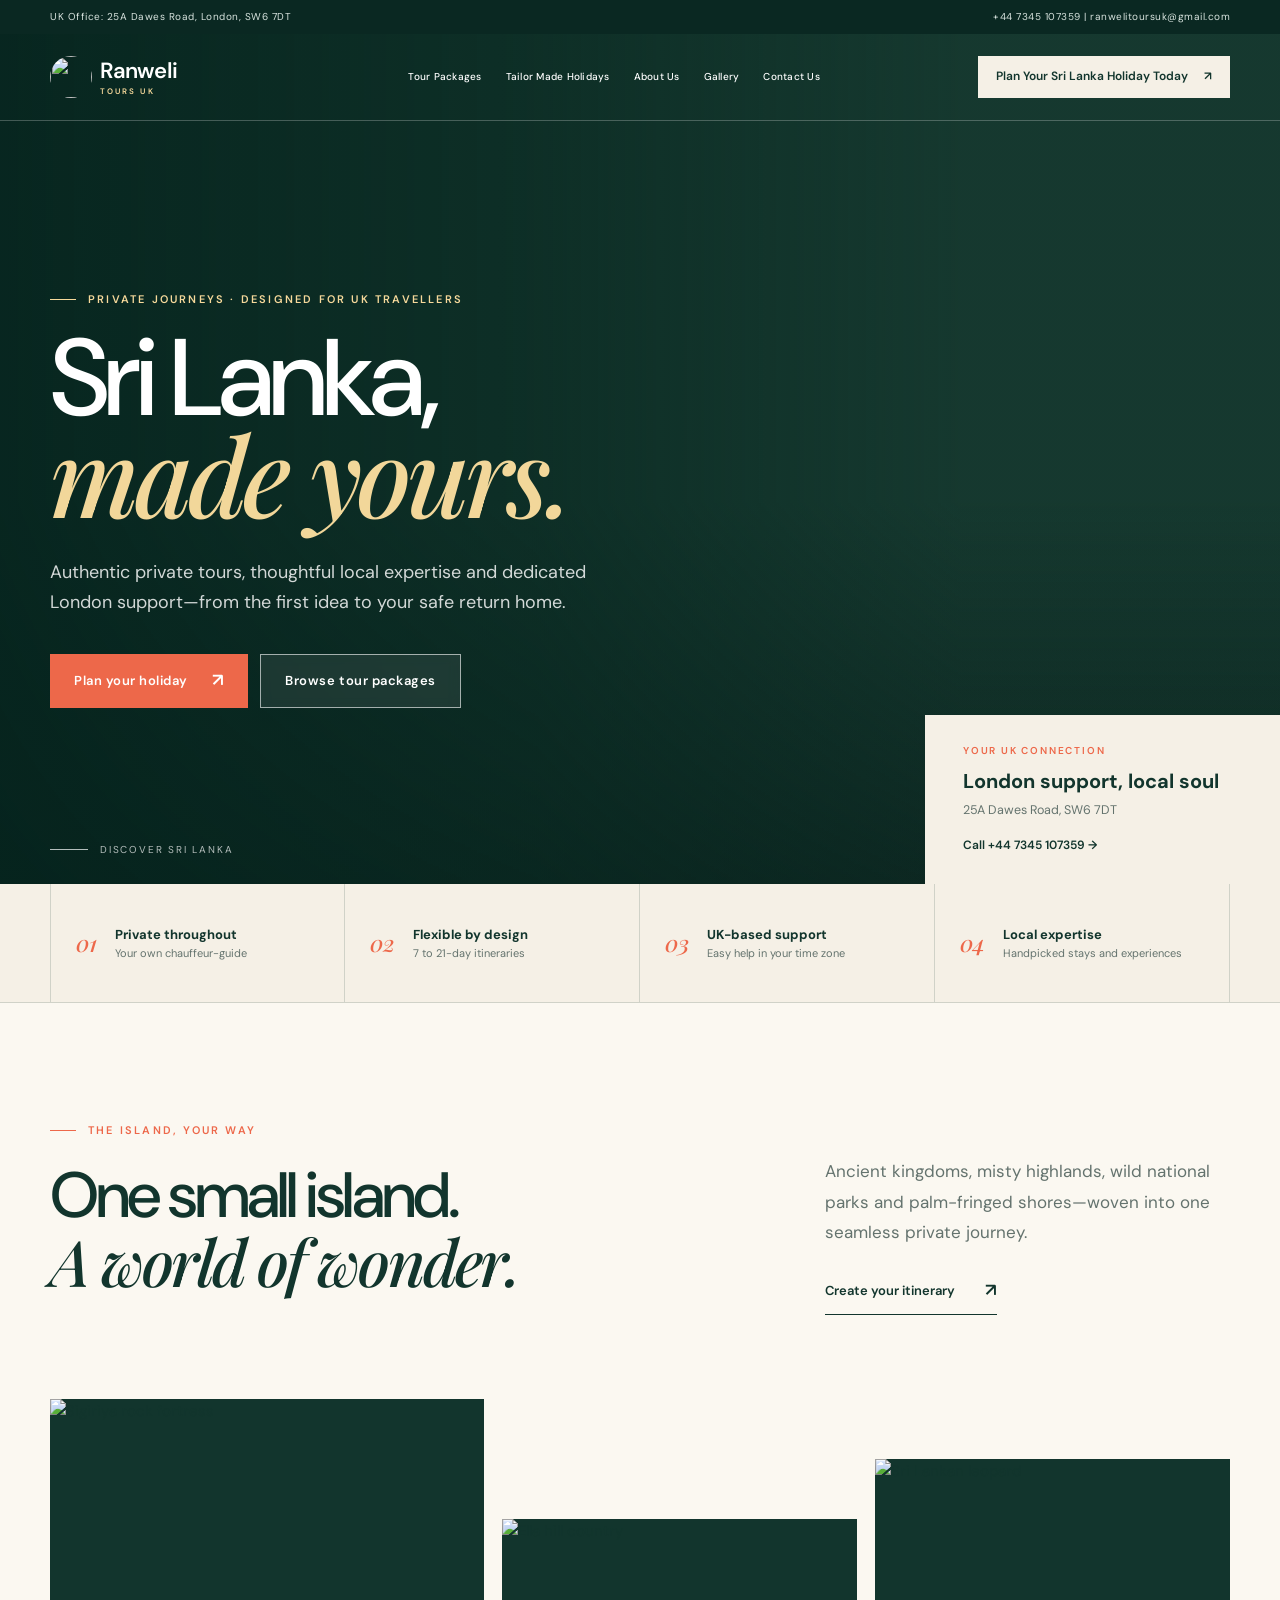
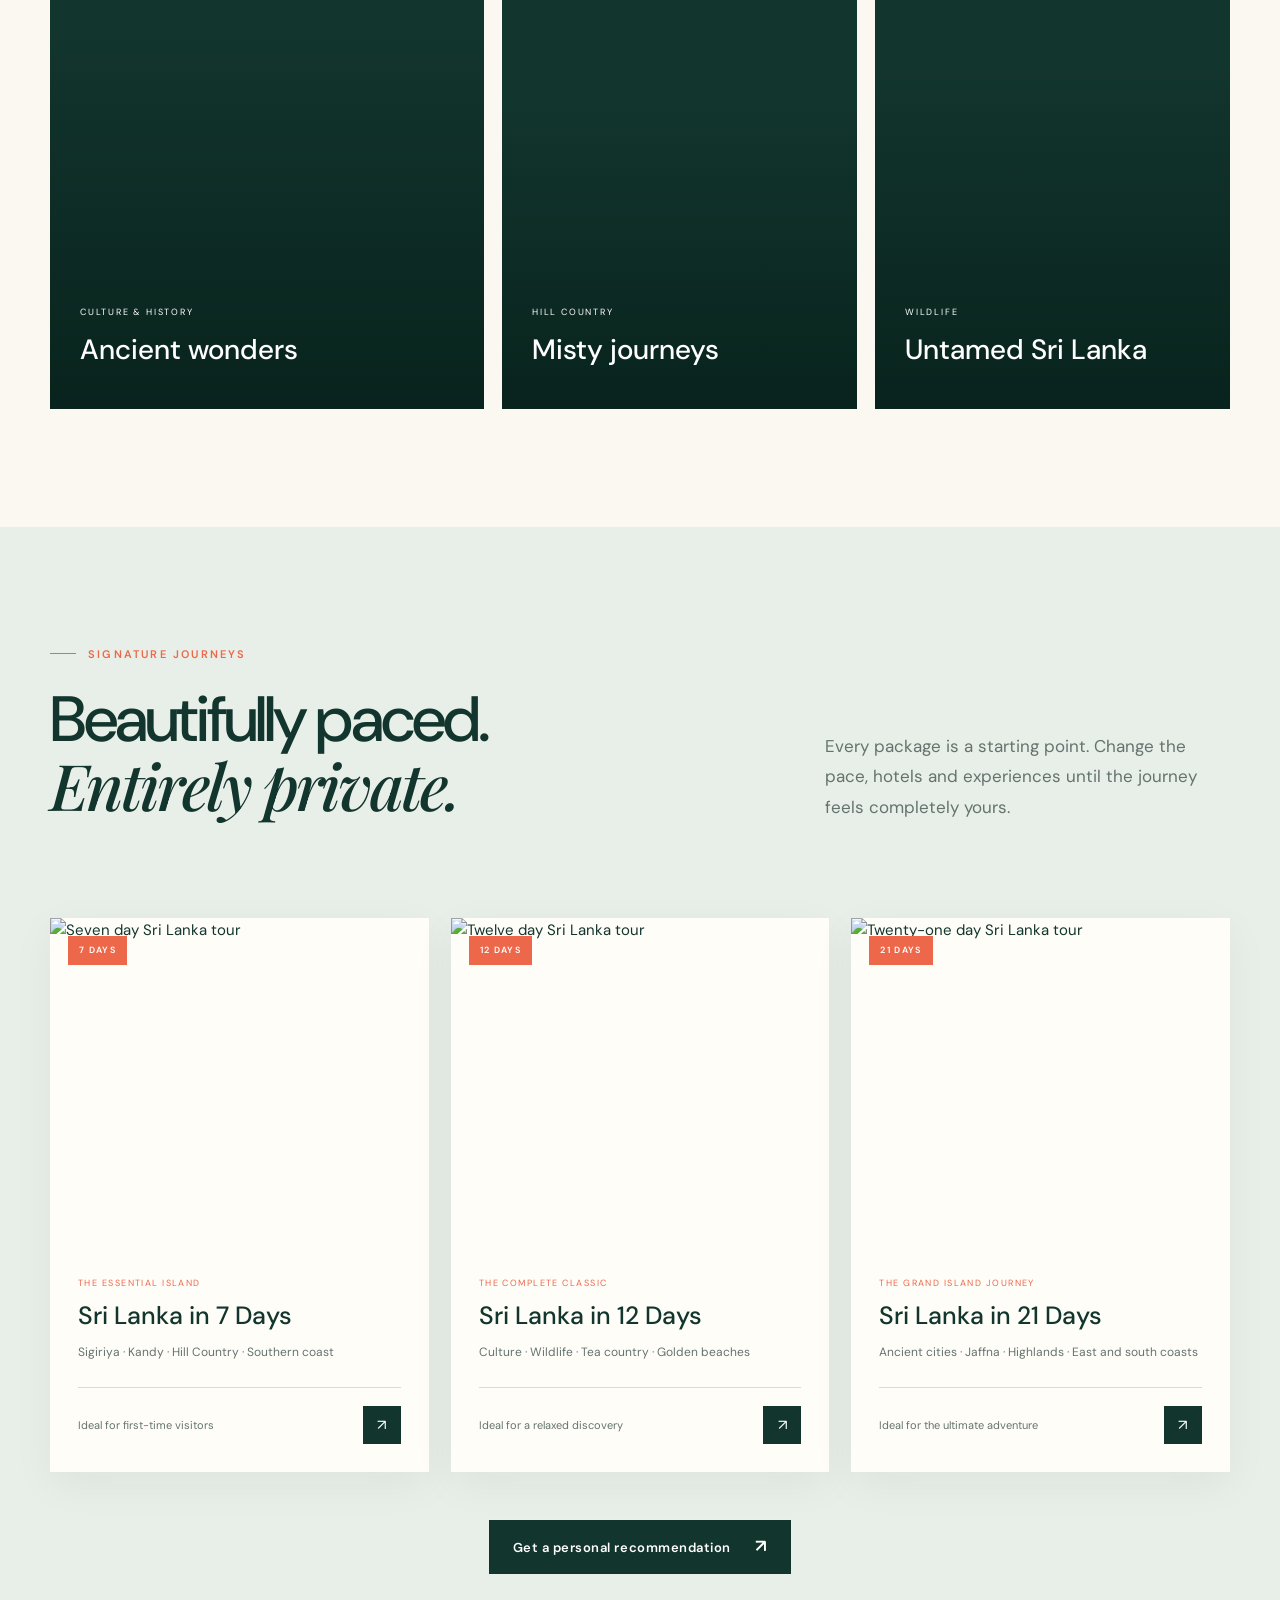
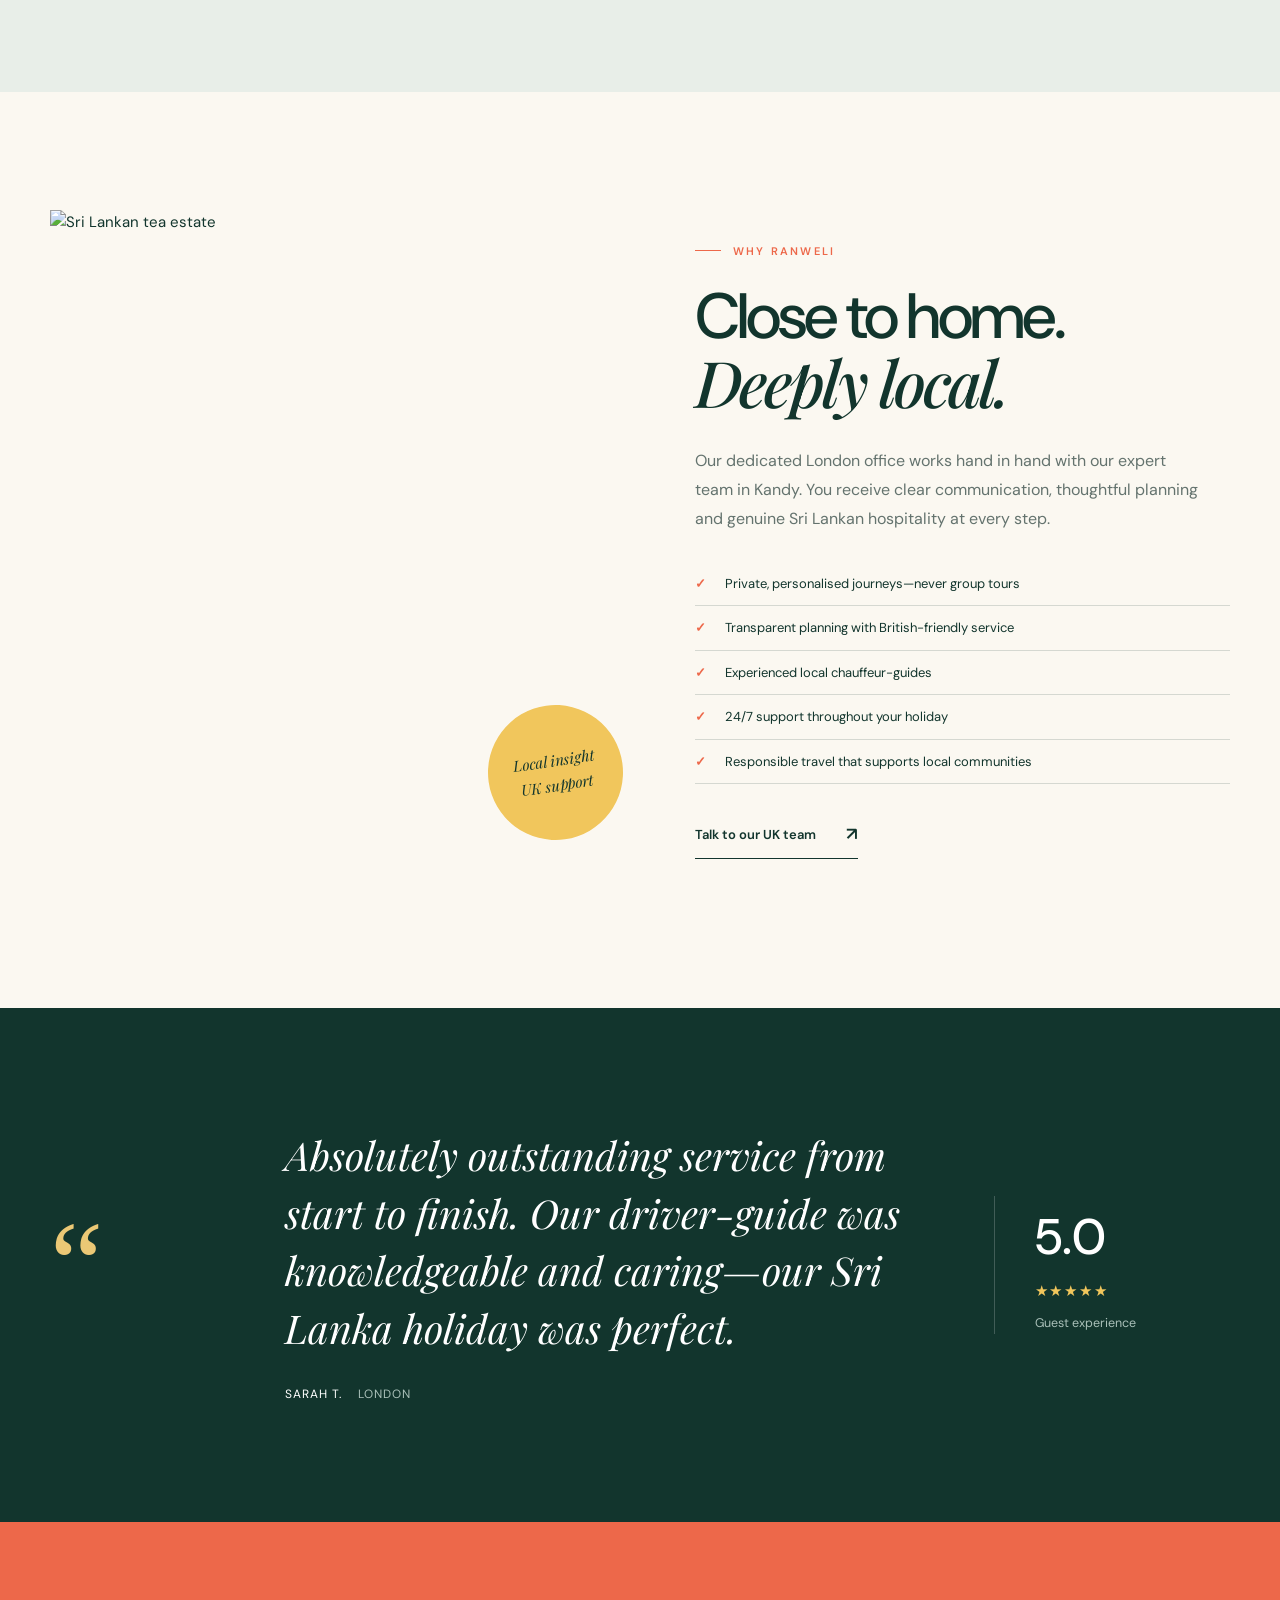
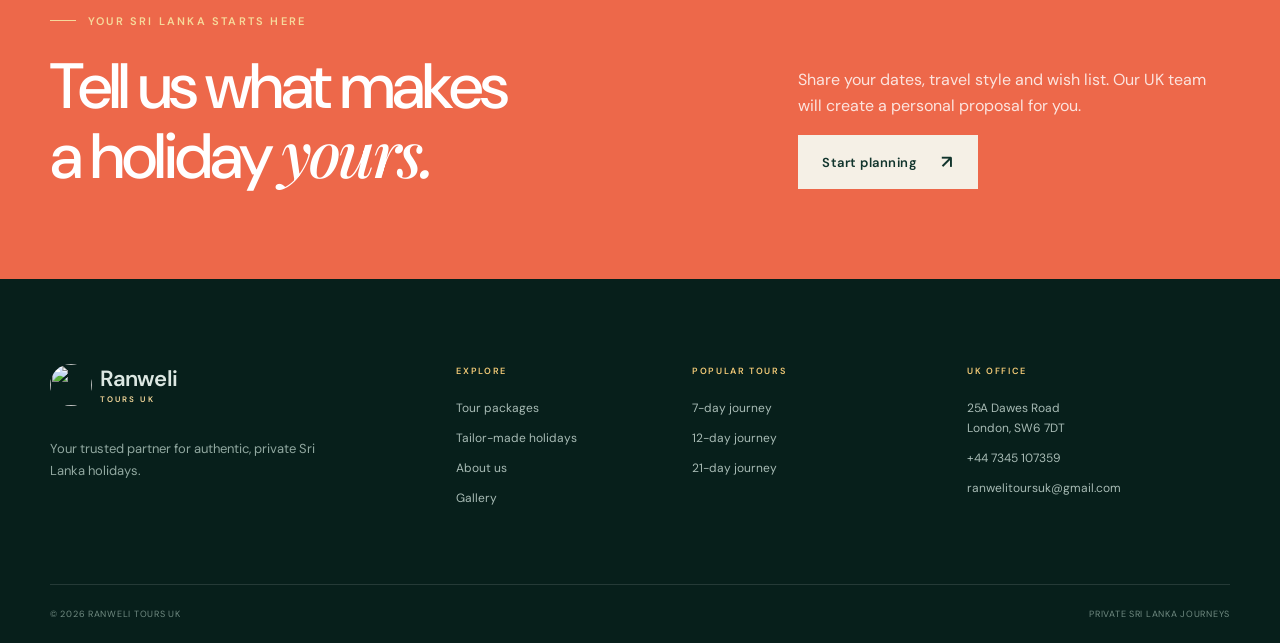
==== index.html @ b0a7644f "Publish client preview" ====
<!doctype html>
<html lang="en-GB">
<head>
  <meta charset="utf-8">
  <meta name="viewport" content="width=device-width,initial-scale=1">
  <title>Sri Lanka Tours from UK | Ranweli Tours UK</title>
  <meta name="description" content="Authentic, private Sri Lanka tours tailored for British travellers, with London support and expert local guides.">
  <meta property="og:title" content="Sri Lanka Tours from UK – Your Trusted Gateway to Paradise">
  <meta property="og:description" content="Private, tailor-made Sri Lanka holidays with London support and expert local guides.">
  <meta property="og:image" content="og.png">
  <link rel="icon" href="favicon.svg">
  <link rel="stylesheet" href="styles.css">
</head>
<body>
  <div class="topbar"><div class="container">UK Office: 25A Dawes Road, London, SW6 7DT <span><a href="tel:+447345107359">+44 7345 107359</a> | <a href="mailto:ranwelitoursuk@gmail.com">ranwelitoursuk@gmail.com</a></span></div></div>
  <header class="site-header"><div class="container nav-wrap">
    <a href="#home" class="brand" aria-label="Ranweli Tours UK home"><img src="images/logo.png" alt=""><span>Ranweli<small>TOURS UK</small></span></a>
    <nav class="desktop-nav" aria-label="Main navigation"><a href="#tours">Tour Packages</a><a href="#tailor-made">Tailor Made Holidays</a><a href="#about">About Us</a><a href="#experiences">Gallery</a><a href="#contact">Contact Us</a></nav>
    <a class="nav-cta" href="#tailor-made">Plan Your Sri Lanka Holiday Today <span>↗</span></a>
    <details class="mobile-menu"><summary aria-label="Open menu"><i></i><i></i></summary><nav><a href="#tours">Tour Packages</a><a href="#tailor-made">Tailor Made Holidays</a><a href="#about">About Us</a><a href="#experiences">Gallery</a><a href="#contact">Contact Us</a></nav></details>
  </div></header>

  <main>
    <section class="hero" id="home"><div class="hero-media"></div><div class="hero-wash"></div><div class="container hero-content">
      <div class="eyebrow light">Private journeys · designed for UK travellers</div>
      <h1>Sri Lanka,<br><em>made yours.</em></h1>
      <p>Authentic private tours, thoughtful local expertise and dedicated London support—from the first idea to your safe return home.</p>
      <div class="button-row"><a class="button button-coral" href="#tailor-made">Plan your holiday <span>↗</span></a><a class="button button-ghost" href="#tours">Browse tour packages</a></div>
    </div><aside class="hero-note"><span>Your UK connection</span><strong>London support, local soul</strong><small>25A Dawes Road, SW6 7DT</small><a href="tel:+447345107359">Call +44 7345 107359 →</a></aside><div class="scroll-cue"><span></span>Discover Sri Lanka</div></section>

    <section class="trust-strip"><div class="container trust-grid">
      <div><b>01</b><span><strong>Private throughout</strong>Your own chauffeur-guide</span></div><div><b>02</b><span><strong>Flexible by design</strong>7 to 21-day itineraries</span></div><div><b>03</b><span><strong>UK-based support</strong>Easy help in your time zone</span></div><div><b>04</b><span><strong>Local expertise</strong>Handpicked stays and experiences</span></div>
    </div></section>

    <section class="section" id="experiences"><div class="container">
      <div class="split-heading"><div><div class="eyebrow">The island, your way</div><h2>One small island.<br><em>A world of wonder.</em></h2></div><div class="intro-copy"><p>Ancient kingdoms, misty highlands, wild national parks and palm-fringed shores—woven into one seamless private journey.</p><a class="text-link" href="#tailor-made">Create your itinerary <span>↗</span></a></div></div>
      <div class="experience-grid">
        <article class="experience-card card-1"><img src="images/sigiriya.jpg" alt="Sigiriya rock fortress"><div class="experience-overlay"><span>Culture & history</span><h3>Ancient wonders</h3><p>Walk through centuries of stories, sacred cities and extraordinary landscapes.</p></div></article>
        <article class="experience-card"><img src="images/ella.jpg" alt="Ella hill country"><div class="experience-overlay"><span>Hill country</span><h3>Misty journeys</h3><p>Tea estates, mountain air and one of the world's most beautiful train rides.</p></div></article>
        <article class="experience-card card-3"><img src="images/leopard.jpg" alt="Sri Lankan leopard"><div class="experience-overlay"><span>Wildlife</span><h3>Untamed Sri Lanka</h3><p>Private safaris in search of leopards, elephants and unforgettable moments.</p></div></article>
      </div>
    </div></section>

    <section class="section package-section" id="tours"><div class="container">
      <div class="section-head"><div><div class="eyebrow">Signature journeys</div><h2>Beautifully paced.<br><em>Entirely private.</em></h2></div><p>Every package is a starting point. Change the pace, hotels and experiences until the journey feels completely yours.</p></div>
      <div class="tour-grid home-tours">
        <article class="tour-card"><a href="#tailor-made" class="tour-image"><img src="images/sigiriya.jpg" alt="Seven day Sri Lanka tour"><span>7 days</span></a><div class="tour-card-body"><div class="tour-kicker">The essential island</div><h3><a href="#tailor-made">Sri Lanka in 7 Days</a></h3><p>Sigiriya · Kandy · Hill Country · Southern coast</p><div class="tour-card-foot"><span>Ideal for first-time visitors</span><a href="#tailor-made" aria-label="Enquire about seven day tour">↗</a></div></div></article>
        <article class="tour-card"><a href="#tailor-made" class="tour-image"><img src="images/ella.jpg" alt="Twelve day Sri Lanka tour"><span>12 days</span></a><div class="tour-card-body"><div class="tour-kicker">The complete classic</div><h3><a href="#tailor-made">Sri Lanka in 12 Days</a></h3><p>Culture · Wildlife · Tea country · Golden beaches</p><div class="tour-card-foot"><span>Ideal for a relaxed discovery</span><a href="#tailor-made" aria-label="Enquire about twelve day tour">↗</a></div></div></article>
        <article class="tour-card"><a href="#tailor-made" class="tour-image"><img src="images/galle.jpg" alt="Twenty-one day Sri Lanka tour"><span>21 days</span></a><div class="tour-card-body"><div class="tour-kicker">The grand island journey</div><h3><a href="#tailor-made">Sri Lanka in 21 Days</a></h3><p>Ancient cities · Jaffna · Highlands · East and south coasts</p><div class="tour-card-foot"><span>Ideal for the ultimate adventure</span><a href="#tailor-made" aria-label="Enquire about twenty-one day tour">↗</a></div></div></article>
      </div><div class="centered-action"><a class="button button-ink" href="#tailor-made">Get a personal recommendation <span>↗</span></a></div>
    </div></section>

    <section class="section story-section" id="about"><div class="container story-grid">
      <div class="story-image"><img src="images/tea-estate.jpg" alt="Sri Lankan tea estate"><div class="image-stamp">Local insight<br>UK support</div></div>
      <div class="story-copy"><div class="eyebrow">Why Ranweli</div><h2>Close to home.<br><em>Deeply local.</em></h2><p>Our dedicated London office works hand in hand with our expert team in Kandy. You receive clear communication, thoughtful planning and genuine Sri Lankan hospitality at every step.</p><ul class="tick-list"><li>Private, personalised journeys—never group tours</li><li>Transparent planning with British-friendly service</li><li>Experienced local chauffeur-guides</li><li>24/7 support throughout your holiday</li><li>Responsible travel that supports local communities</li></ul><a class="text-link" href="#contact">Talk to our UK team <span>↗</span></a></div>
    </div></section>

    <section class="section reviews"><div class="container review-grid"><div class="quote-mark">“</div><blockquote>Absolutely outstanding service from start to finish. Our driver-guide was knowledgeable and caring—our Sri Lanka holiday was perfect.<footer>Sarah T. <span>London</span></footer></blockquote><div class="review-score"><strong>5.0</strong><span>★★★★★</span><small>Guest experience</small></div></div></section>

    <section class="quote-band" id="tailor-made"><div class="container"><div><div class="eyebrow light">Your Sri Lanka starts here</div><h2>Tell us what makes<br>a holiday <em>yours.</em></h2></div><div><p>Share your dates, travel style and wish list. Our UK team will create a personal proposal for you.</p><a class="button button-cream" href="mailto:ranwelitoursuk@gmail.com?subject=My%20Sri%20Lanka%20holiday">Start planning <span>↗</span></a></div></div></section>
  </main>

  <footer class="footer" id="contact"><div class="container footer-grid">
    <div class="footer-brand"><a href="#home" class="brand light-brand"><img src="images/logo.png" alt=""><span>Ranweli<small>TOURS UK</small></span></a><p>Your trusted partner for authentic, private Sri Lanka holidays.</p></div>
    <div><h3>Explore</h3><a href="#tours">Tour packages</a><a href="#tailor-made">Tailor-made holidays</a><a href="#about">About us</a><a href="#experiences">Gallery</a></div>
    <div><h3>Popular tours</h3><a href="#tours">7-day journey</a><a href="#tours">12-day journey</a><a href="#tours">21-day journey</a></div>
    <div><h3>UK office</h3><p>25A Dawes Road<br>London, SW6 7DT</p><a href="tel:+447345107359">+44 7345 107359</a><a href="mailto:ranwelitoursuk@gmail.com">ranwelitoursuk@gmail.com</a></div>
  </div><div class="container footer-bottom"><span>© 2026 Ranweli Tours UK</span><span>Private Sri Lanka journeys</span></div></footer>
</body>
</html>
---- styles.css ----
@import url('https://fonts.googleapis.com/css2?family=DM+Sans:wght@400;500;600&family=Playfair+Display:ital,wght@1,500;1,600&display=swap');

:root {
  --ink: #12352d;
  --ink-deep: #0a2822;
  --cream: #f5f0e6;
  --paper: #fbf8f1;
  --white: #fffdf8;
  --coral: #ed684a;
  --sun: #e8b73f;
  --sage: #91a990;
  --muted: #64736e;
  --line: rgba(18, 53, 45, .16);
}

* { box-sizing: border-box; }
html { scroll-behavior: smooth; }
body { margin: 0; color: var(--ink); background: var(--paper); font-family: "DM Sans", Arial, sans-serif; font-size: 16px; line-height: 1.65; }
a { color: inherit; text-decoration: none; }
img { display: block; max-width: 100%; }
button, input, select, textarea { font: inherit; }
.container { width: min(1180px, calc(100% - 48px)); margin-inline: auto; }
.section { padding: 118px 0; }
.eyebrow { display: flex; align-items: center; gap: 12px; margin-bottom: 24px; color: var(--coral); font-size: 11px; font-weight: 600; letter-spacing: .2em; text-transform: uppercase; }
.eyebrow::before { content: ""; width: 26px; height: 1px; background: currentColor; }
.eyebrow.light { color: #f6d99b; }
h1, h2, h3, p { margin-top: 0; }
h1, h2 { font-weight: 500; letter-spacing: -.045em; line-height: 1.02; }
h1 em, h2 em { font-family: "Playfair Display", Georgia, serif; font-weight: 500; }
h2 { margin-bottom: 28px; font-size: clamp(42px, 5vw, 72px); }
p { color: var(--muted); }
.button { min-height: 54px; padding: 0 24px; display: inline-flex; align-items: center; justify-content: center; gap: 24px; border: 0; cursor: pointer; font-size: 13px; font-weight: 600; letter-spacing: .04em; transition: transform .25s, background .25s, color .25s; }
.button:hover { transform: translateY(-2px); }
.button span { font-size: 18px; }
.button-coral { color: white; background: var(--coral); }
.button-coral:hover { background: #d9563b; }
.button-ghost { color: white; border: 1px solid rgba(255,255,255,.6); background: rgba(255,255,255,.08); backdrop-filter: blur(5px); }
.button-cream { color: var(--ink); background: var(--cream); }
.button-ink { color: white; background: var(--ink); }
.button-row { display: flex; gap: 12px; flex-wrap: wrap; }
.text-link { display: inline-flex; gap: 30px; align-items: center; padding-bottom: 8px; color: var(--ink); font-size: 13px; font-weight: 600; border-bottom: 1px solid var(--ink); }
.text-link span { font-size: 18px; }

.topbar { position: relative; z-index: 20; color: #d9e4df; background: var(--ink-deep); font-size: 11px; letter-spacing: .05em; }
.topbar .container { height: 34px; display: flex; align-items: center; justify-content: space-between; }
.topbar a:hover { color: white; }
.site-header { position: absolute; z-index: 20; top: 34px; left: 0; width: 100%; color: white; border-bottom: 1px solid rgba(255,255,255,.24); }
.nav-wrap { height: 86px; display: flex; align-items: center; }
.brand { display: inline-flex; align-items: center; gap: 8px; min-width: 200px; font-size: 22px; font-weight: 600; line-height: 1; letter-spacing: -.04em; }
.brand img { width: 42px; height: 42px; object-fit: contain; border-radius: 50%; }
.brand span { display: flex; flex-direction: column; }
.brand small { margin-top: 5px; color: #f6d99b; font-size: 8px; letter-spacing: .26em; }
.desktop-nav { margin: auto; display: flex; gap: 24px; font-size: 11px; font-weight: 500; letter-spacing: .025em; }
.desktop-nav a { position: relative; padding: 8px 0; }
.desktop-nav a::after { content: ""; position: absolute; bottom: 0; left: 0; width: 0; height: 1px; background: white; transition: width .25s; }
.desktop-nav a:hover::after { width: 100%; }
.nav-cta { min-height: 42px; padding: 0 18px; display: inline-flex; gap: 16px; align-items: center; color: var(--ink); background: var(--cream); font-size: 12px; font-weight: 600; }
.mobile-menu { display: none; }

.hero { position: relative; min-height: 850px; height: min(92vh, 920px); display: flex; align-items: center; overflow: hidden; color: white; background: #173b31; }
.hero-media { position: absolute; inset: 0; background: url('images/sigiriya.jpg') center 42% / cover; transform: scale(1.03); animation: heroReveal 1.4s ease-out both; }
.hero-wash { position: absolute; inset: 0; background: linear-gradient(90deg, rgba(5,35,29,.86) 0%, rgba(7,38,31,.56) 42%, rgba(8,30,26,.08) 75%), linear-gradient(0deg, rgba(5,25,22,.55), transparent 45%); }
.hero-content { position: relative; z-index: 2; padding-top: 80px; }
.hero h1 { max-width: 760px; margin-bottom: 28px; font-size: clamp(66px, 8.5vw, 126px); line-height: .86; }
.hero h1 em { color: #f2d79a; }
.hero-content > p { max-width: 570px; margin-bottom: 36px; color: rgba(255,255,255,.82); font-size: 18px; line-height: 1.7; }
.hero-note { position: absolute; z-index: 2; right: 0; bottom: 0; width: min(355px, 30vw); padding: 28px 38px; display: grid; color: var(--ink); background: var(--cream); }
.hero-note span { color: var(--coral); font-size: 10px; font-weight: 600; letter-spacing: .18em; text-transform: uppercase; }
.hero-note strong { margin: 5px 0 2px; font-size: 20px; }
.hero-note small { color: var(--muted); }
.hero-note a { margin-top: 16px; font-size: 12px; font-weight: 600; }
.scroll-cue { position: absolute; z-index: 2; left: max(24px, calc((100vw - 1180px)/2)); bottom: 26px; display: flex; align-items: center; gap: 12px; color: rgba(255,255,255,.7); font-size: 10px; letter-spacing: .18em; text-transform: uppercase; }
.scroll-cue span { width: 38px; height: 1px; background: currentColor; }
@keyframes heroReveal { from { opacity: 0; transform: scale(1.09); } to { opacity: 1; transform: scale(1.03); } }

.trust-strip { background: var(--cream); border-bottom: 1px solid var(--line); }
.trust-grid { display: grid; grid-template-columns: repeat(4, 1fr); }
.trust-grid > div { min-height: 118px; padding: 26px 25px; display: flex; align-items: center; gap: 18px; border-right: 1px solid var(--line); }
.trust-grid > div:first-child { border-left: 1px solid var(--line); }
.trust-grid b { color: var(--coral); font-family: "Playfair Display", serif; font-size: 23px; font-style: italic; font-weight: 500; }
.trust-grid span { display: flex; flex-direction: column; color: var(--muted); font-size: 11px; line-height: 1.5; }
.trust-grid strong { color: var(--ink); font-size: 13px; }
.split-heading, .section-head { display: grid; grid-template-columns: 1.25fr .75fr; gap: 100px; align-items: end; }
.intro-copy { padding-bottom: 12px; }
.intro-copy p, .section-head > p, .section-head > div:last-child p { margin-bottom: 28px; font-size: 17px; line-height: 1.8; }
.experience-grid { margin-top: 72px; min-height: 610px; display: grid; grid-template-columns: 1.1fr .9fr .9fr; gap: 18px; align-items: end; }
.experience-card { position: relative; height: 490px; overflow: hidden; background: var(--ink); }
.experience-card.card-1 { height: 610px; }
.experience-card.card-3 { height: 550px; }
.experience-card img { width: 100%; height: 100%; object-fit: cover; transition: transform .6s; }
.experience-card:hover img { transform: scale(1.04); }
.experience-overlay { position: absolute; inset: 0; padding: 30px; display: flex; flex-direction: column; justify-content: flex-end; color: white; background: linear-gradient(0deg, rgba(7,33,27,.9), transparent 62%); }
.experience-overlay span { font-size: 9px; letter-spacing: .2em; text-transform: uppercase; }
.experience-overlay h3 { margin: 8px 0 5px; font-size: 28px; font-weight: 500; }
.experience-overlay p { max-height: 0; margin: 0; overflow: hidden; color: rgba(255,255,255,.75); font-size: 12px; transition: max-height .4s; }
.experience-card:hover p { max-height: 80px; }

.package-section { background: #e8eee8; }
.section-head > p { max-width: 460px; justify-self: end; }
.tour-grid { display: grid; grid-template-columns: repeat(3, 1fr); gap: 22px; }
.home-tours { margin-top: 68px; }
.tour-card { background: var(--white); box-shadow: 0 12px 40px rgba(20,50,42,.05); }
.tour-image { position: relative; height: 330px; display: block; overflow: hidden; }
.tour-image img { width: 100%; height: 100%; object-fit: cover; transition: transform .55s; }
.tour-card:hover .tour-image img { transform: scale(1.045); }
.tour-image > span { position: absolute; top: 18px; left: 18px; padding: 7px 11px; color: white; background: var(--coral); font-size: 9px; font-weight: 600; letter-spacing: .15em; text-transform: uppercase; }
.tour-card-body { padding: 28px; }
.tour-kicker { margin-bottom: 4px; color: var(--coral); font-size: 9px; letter-spacing: .16em; text-transform: uppercase; }
.tour-card h3 { margin: 0 0 7px; font-size: 25px; font-weight: 500; }
.tour-card p { margin-bottom: 24px; font-size: 12px; }
.tour-card-foot { padding-top: 18px; display: flex; align-items: center; justify-content: space-between; border-top: 1px solid var(--line); }
.tour-card-foot span { color: var(--muted); font-size: 11px; }
.tour-card-foot a { width: 38px; height: 38px; display: grid; place-items: center; color: white; background: var(--ink); transition: background .25s; }
.tour-card:hover .tour-card-foot a { background: var(--coral); }
.centered-action { margin-top: 48px; text-align: center; }

.story-section { background: var(--paper); }
.story-grid { display: grid; grid-template-columns: 1fr 1fr; gap: 110px; align-items: center; }
.story-image { position: relative; height: 680px; }
.story-image img { width: 100%; height: 100%; object-fit: cover; }
.image-stamp { position: absolute; right: -38px; bottom: 50px; width: 135px; height: 135px; display: grid; place-items: center; color: var(--ink); background: #f1c65c; border-radius: 50%; text-align: center; font-family: "Playfair Display", serif; font-style: italic; transform: rotate(-8deg); }
.story-copy > p { max-width: 510px; font-size: 16px; line-height: 1.8; }
.tick-list { margin: 28px 0 36px; padding: 0; list-style: none; }
.tick-list li { padding: 11px 0 11px 30px; position: relative; border-bottom: 1px solid var(--line); color: var(--ink); font-size: 13px; }
.tick-list li::before { content: "✓"; position: absolute; left: 0; color: var(--coral); font-weight: 600; }
.reviews { color: white; background: var(--ink); }
.review-grid { display: grid; grid-template-columns: .35fr 1.35fr .5fr; gap: 70px; align-items: center; }
.quote-mark { color: #ebc875; font-family: Georgia, serif; font-size: 120px; line-height: .5; }
blockquote { margin: 0; font-family: "Playfair Display", Georgia, serif; font-size: clamp(27px, 3.1vw, 43px); font-style: italic; line-height: 1.45; }
blockquote footer { margin-top: 30px; font-family: "DM Sans", sans-serif; font-size: 12px; font-style: normal; letter-spacing: .08em; text-transform: uppercase; }
blockquote footer span { margin-left: 12px; color: #aac0b9; }
.review-score { padding-left: 40px; display: flex; flex-direction: column; border-left: 1px solid rgba(255,255,255,.2); }
.review-score strong { font-size: 50px; font-weight: 500; }
.review-score span { color: #f1c65c; letter-spacing: .12em; }
.review-score small { margin-top: 10px; color: #aac0b9; }
.quote-band { padding: 90px 0; color: white; background: var(--coral); }
.quote-band .container { display: grid; grid-template-columns: 1.2fr .8fr; gap: 100px; align-items: end; }
.quote-band h2 { margin: 0; }
.quote-band p { max-width: 440px; color: rgba(255,255,255,.82); font-size: 16px; }

.page-hero, .tour-hero { position: relative; min-height: 590px; display: flex; align-items: flex-end; color: white; background: var(--ink); overflow: hidden; }
.page-hero > img, .tour-hero > img { position: absolute; inset: 0; width: 100%; height: 100%; object-fit: cover; }
.page-hero-wash, .tour-hero-wash { position: absolute; inset: 0; background: linear-gradient(90deg, rgba(5,34,28,.87), rgba(5,34,28,.35) 65%, rgba(5,34,28,.12)), linear-gradient(0deg, rgba(5,30,25,.6), transparent 60%); }
.page-hero .container { position: relative; z-index: 2; padding: 190px 0 75px; }
.page-hero h1 { max-width: 850px; margin-bottom: 25px; font-size: clamp(62px, 8vw, 108px); }
.page-hero h1 em { color: #f2d79a; }
.page-hero p { max-width: 620px; margin-bottom: 0; color: rgba(255,255,255,.8); font-size: 18px; }
.package-intro { padding-bottom: 60px; }
.tour-list-section { padding-top: 20px; background: #e8eee8; }
.all-tours { grid-template-columns: repeat(6, 1fr); }
.all-tours .tour-card { grid-column: span 2; }
.all-tours .tour-card:nth-child(4) { grid-column: 2 / span 2; }
.included-section { padding: 110px 0; color: white; background: var(--ink); }
.included-section > .container { display: grid; grid-template-columns: .8fr 1.2fr; gap: 100px; }
.included-section ul { margin: 0; padding: 0; list-style: none; }
.included-section li { padding: 20px 0; display: grid; grid-template-columns: 180px 1fr; border-bottom: 1px solid rgba(255,255,255,.16); }
.included-section li b { font-weight: 500; }
.included-section li span { color: #a9beb7; font-size: 13px; }

.tour-hero { min-height: 720px; }
.tour-hero-content { position: relative; z-index: 2; padding: 185px 0 80px; }
.back-link { display: inline-block; margin-bottom: 90px; color: rgba(255,255,255,.8); font-size: 11px; text-transform: uppercase; letter-spacing: .13em; }
.tour-hero h1 { max-width: 900px; margin-bottom: 20px; font-size: clamp(70px, 9vw, 130px); }
.tour-hero p { max-width: 670px; color: rgba(255,255,255,.82); font-size: 18px; }
.tour-tags { margin-top: 30px; display: flex; flex-wrap: wrap; gap: 8px; }
.tour-tags span { padding: 7px 12px; border: 1px solid rgba(255,255,255,.4); font-size: 9px; letter-spacing: .12em; text-transform: uppercase; }
.tour-summary { background: var(--cream); border-bottom: 1px solid var(--line); }
.tour-summary .container { min-height: 125px; display: grid; grid-template-columns: 1.25fr .75fr auto; align-items: center; gap: 40px; }
.tour-summary div > div { display: flex; flex-direction: column; }
.tour-summary small { color: var(--coral); font-size: 9px; letter-spacing: .15em; text-transform: uppercase; }
.tour-summary strong { margin-top: 5px; font-size: 13px; font-weight: 500; }
.itinerary-layout { display: grid; grid-template-columns: .72fr 1.28fr; gap: 120px; align-items: start; }
.itinerary-layout aside { position: sticky; top: 40px; }
.itinerary-layout aside > p { max-width: 360px; }
.side-contact { margin-top: 45px; padding: 20px 0; display: flex; flex-direction: column; border-top: 1px solid var(--line); border-bottom: 1px solid var(--line); }
.side-contact span { color: var(--coral); font-size: 9px; text-transform: uppercase; letter-spacing: .14em; }
.side-contact strong { margin-top: 3px; font-size: 18px; }
.itinerary-list article { padding: 32px 0; display: grid; grid-template-columns: 70px 1fr; gap: 28px; border-bottom: 1px solid var(--line); }
.itinerary-list article:first-child { padding-top: 0; }
.day-number { color: var(--coral); font-family: "Playfair Display", serif; font-size: 30px; font-style: italic; }
.itinerary-list h3 { margin-bottom: 8px; font-size: 25px; font-weight: 500; }
.itinerary-list p { margin-bottom: 8px; }
.itinerary-list small { color: var(--ink); font-size: 10px; letter-spacing: .12em; text-transform: uppercase; }
.details-section { background: #e8eee8; }
.detail-cards { display: grid; grid-template-columns: 1fr 1fr; gap: 24px; }
.detail-cards article { padding: 55px; background: var(--white); }
.detail-cards h3 { font-size: 30px; font-weight: 500; line-height: 1.2; }
.faq-section { padding: 110px 0; background: var(--cream); }
.faq-section .container { display: grid; grid-template-columns: .8fr 1.2fr; gap: 100px; }
.faq-list details { padding: 22px 0; border-bottom: 1px solid var(--line); }
.faq-list summary { cursor: pointer; list-style: none; font-size: 17px; font-weight: 500; }
.faq-list summary::after { content: "+"; float: right; color: var(--coral); font-size: 22px; }
.faq-list details[open] summary::after { content: "−"; }
.faq-list p { margin: 15px 40px 0 0; font-size: 14px; }

.option-grid { margin-top: 70px; display: grid; grid-template-columns: repeat(4, 1fr); border-top: 1px solid var(--line); border-left: 1px solid var(--line); }
.option-grid article { min-height: 290px; padding: 32px; border-right: 1px solid var(--line); border-bottom: 1px solid var(--line); }
.option-grid span, .value-grid span { color: var(--coral); font-family: "Playfair Display", serif; font-size: 26px; font-style: italic; }
.option-grid h3, .value-grid h3 { margin: 80px 0 12px; font-size: 22px; font-weight: 500; }
.option-grid p, .value-grid p { font-size: 13px; }
.process-section { padding: 110px 0; color: white; background: var(--ink); }
.process-section .container { display: grid; grid-template-columns: .8fr 1.2fr; gap: 100px; }
.process-section ol { margin: 0; padding: 0; list-style: none; }
.process-section li { padding: 24px 0; display: grid; grid-template-columns: 70px 1fr; border-bottom: 1px solid rgba(255,255,255,.16); }
.process-section li b { color: #efca77; font-family: "Playfair Display", serif; font-size: 27px; font-style: italic; font-weight: 500; }
.process-section li span { display: flex; flex-direction: column; color: #a9beb7; font-size: 13px; }
.process-section li strong { color: white; font-size: 18px; font-weight: 500; }
.form-layout { display: grid; grid-template-columns: .8fr 1.2fr; gap: 100px; align-items: start; }
.contact-card { margin-top: 45px; padding: 24px; display: flex; flex-direction: column; background: var(--cream); }
.contact-card span { color: var(--coral); font-size: 9px; letter-spacing: .15em; text-transform: uppercase; }
.contact-card a { font-size: 24px; font-weight: 500; }
.contact-card small { color: var(--muted); }
.enquiry-form { padding: 48px; background: var(--white); box-shadow: 0 18px 70px rgba(20,50,42,.08); }
.field-grid { display: grid; grid-template-columns: 1fr 1fr; gap: 20px; }
.enquiry-form label { margin-bottom: 22px; display: flex; flex-direction: column; color: var(--ink); font-size: 11px; font-weight: 600; letter-spacing: .05em; }
.enquiry-form input, .enquiry-form select, .enquiry-form textarea { width: 100%; margin-top: 8px; padding: 13px 0; color: var(--ink); background: transparent; border: 0; border-bottom: 1px solid var(--line); border-radius: 0; outline: none; }
.enquiry-form textarea { padding: 13px; border: 1px solid var(--line); resize: vertical; }
.enquiry-form input:focus, .enquiry-form select:focus, .enquiry-form textarea:focus { border-color: var(--coral); }
.enquiry-form > small { margin: 16px 0 0; display: block; color: var(--muted); font-size: 10px; }

.about-story .story-image.portrait { height: 700px; }
.values-section { padding: 110px 0; color: white; background: var(--ink); }
.values-section > .container { display: grid; grid-template-columns: .72fr 1.28fr; gap: 90px; }
.value-grid { display: grid; grid-template-columns: 1fr 1fr; }
.value-grid article { min-height: 255px; padding: 30px; border-left: 1px solid rgba(255,255,255,.16); border-bottom: 1px solid rgba(255,255,255,.16); }
.value-grid h3 { margin-top: 50px; }
.value-grid p { color: #a9beb7; }
.promise-section .section-head { align-items: start; }

.contact-layout { display: grid; grid-template-columns: .8fr 1.2fr; gap: 110px; }
.contact-list { margin-top: 48px; }
.contact-list > div { padding: 18px 0; display: grid; grid-template-columns: 110px 1fr; border-bottom: 1px solid var(--line); }
.contact-list span { color: var(--coral); font-size: 9px; letter-spacing: .14em; text-transform: uppercase; }
.contact-list a, .contact-list p { margin: 0; color: var(--ink); font-size: 15px; }
.reply-note { margin-top: 30px; font-size: 13px; }
.contact-form-wrap > h3 { margin-bottom: 18px; font-size: 25px; font-weight: 500; }

.original-page-hero { min-height: 680px; }
.original-page-hero .container { padding-top: 175px; }
.original-page-hero h1 { max-width: 1030px; font-size: clamp(48px, 6.3vw, 88px); line-height: 1.02; }
.original-page-hero p { max-width: 820px; }
.original-content-section { background: var(--paper); }
.original-document { max-width: 940px; }
.original-flow { display: flow-root; }
.original-flow > * { animation: contentRise .55s ease-out both; }
.original-flow > *:nth-child(2n) { animation-delay: .04s; }
.original-heading { margin: 82px 0 24px; padding-top: 38px; color: var(--ink); border-top: 1px solid var(--line); font-size: clamp(31px, 4vw, 48px); font-weight: 500; letter-spacing: -.035em; line-height: 1.15; }
.original-flow > .original-heading:first-child { margin-top: 0; }
.original-paragraph { margin-bottom: 22px; color: var(--muted); font-size: 17px; line-height: 1.85; }
.original-list-item { position: relative; margin: 0; padding: 15px 18px 15px 42px; color: var(--ink); border-bottom: 1px solid var(--line); font-size: 15px; }
.original-list-item::before { content: "✓"; position: absolute; left: 12px; color: var(--coral); font-weight: 600; }
.original-day { position: relative; margin: 18px 0; padding: 28px 30px 28px 48px; color: var(--ink); background: var(--white); border-left: 4px solid var(--coral); box-shadow: 0 9px 28px rgba(18,53,45,.055); font-size: 15px; line-height: 1.8; }
.original-day::before { content: "DAY"; position: absolute; top: 33px; left: 16px; color: var(--coral); font-size: 8px; font-weight: 600; letter-spacing: .13em; writing-mode: vertical-rl; }
.original-numbered { margin: 16px 0; padding: 25px 28px; color: var(--ink); background: #e8eee8; border: 1px solid rgba(18,53,45,.08); font-size: 15px; line-height: 1.75; }
.original-cta { margin: 28px 0; padding: 18px 22px; display: flex; align-items: center; justify-content: space-between; gap: 24px; color: white; background: var(--coral); font-size: 13px; font-weight: 600; line-height: 1.5; transition: transform .2s, background .2s; }
.original-cta:hover { transform: translateY(-2px); background: #d9563b; }
.original-cta span { flex: 0 0 auto; font-size: 20px; }
.original-quote { margin: 30px 0; padding: 32px 36px; color: white; background: var(--ink); font-size: clamp(23px, 3vw, 34px); }
.original-stat { width: calc(50% - 8px); min-height: 120px; margin: 8px 8px 8px 0; padding: 24px; display: inline-flex; align-items: center; color: var(--ink); background: #f1c65c; font-size: 22px; font-weight: 600; vertical-align: top; }
.original-flow .enquiry-form { margin: 28px 0 60px; }
.exact-form select[multiple] { min-height: 150px; padding: 12px; border: 1px solid var(--line); }
@keyframes contentRise { from { opacity: 0; transform: translateY(12px); } to { opacity: 1; transform: none; } }

.footer { padding: 85px 0 22px; color: #dce7e2; background: #071f1b; }
.footer-grid { padding-bottom: 65px; display: grid; grid-template-columns: 1.3fr .65fr .8fr 1fr; gap: 65px; }
.footer-brand > p { max-width: 280px; margin-top: 24px; color: #91a8a0; font-size: 13px; }
.footer h3 { margin-bottom: 20px; color: #f1c976; font-size: 9px; font-weight: 600; letter-spacing: .18em; text-transform: uppercase; }
.footer-grid > div:not(:first-child) { display: flex; flex-direction: column; align-items: flex-start; }
.footer-grid > div:not(:first-child) a, .footer-grid > div:not(:first-child) p { margin-bottom: 10px; color: #a8bbb5; font-size: 12px; }
.footer a:hover { color: white !important; }
.abta-note { color: #718b82; font-size: 10px; }
.footer-bottom { padding-top: 22px; display: flex; justify-content: space-between; border-top: 1px solid rgba(255,255,255,.12); color: #718b82; font-size: 9px; letter-spacing: .08em; text-transform: uppercase; }

@media (max-width: 980px) {
  .desktop-nav, .nav-cta { display: none; }
  .mobile-menu { display: block; margin-left: auto; position: relative; }
  .mobile-menu summary { width: 44px; height: 44px; display: grid; place-content: center; gap: 7px; list-style: none; cursor: pointer; }
  .mobile-menu summary::-webkit-details-marker { display: none; }
  .mobile-menu summary i { width: 22px; height: 1px; background: white; }
  .mobile-menu nav { position: absolute; top: 54px; right: 0; width: 230px; padding: 18px; display: flex; flex-direction: column; gap: 10px; color: var(--ink); background: var(--cream); box-shadow: 0 12px 35px rgba(0,0,0,.18); }
  .hero-note { display: none; }
  .trust-grid { grid-template-columns: 1fr 1fr; }
  .trust-grid > div:nth-child(3) { border-left: 1px solid var(--line); }
  .split-heading, .section-head, .story-grid, .quote-band .container, .included-section > .container, .itinerary-layout, .faq-section .container, .process-section .container, .form-layout, .values-section > .container, .contact-layout { grid-template-columns: 1fr; gap: 55px; }
  .experience-grid { grid-template-columns: 1fr 1fr; }
  .experience-card.card-3 { grid-column: 1 / -1; width: 60%; }
  .all-tours { grid-template-columns: repeat(2, 1fr); }
  .all-tours .tour-card, .all-tours .tour-card:nth-child(4) { grid-column: auto; }
  .tour-summary .container { grid-template-columns: 1fr 1fr; padding: 24px 0; }
  .tour-summary .button { grid-column: 1 / -1; width: max-content; }
  .itinerary-layout aside { position: static; }
  .option-grid { grid-template-columns: 1fr 1fr; }
  .footer-grid { grid-template-columns: 1.2fr 1fr 1fr; }
  .footer-grid > div:last-child { grid-column: 1 / -1; }
}

@media (max-width: 680px) {
  .container { width: min(100% - 32px, 1180px); }
  .section { padding: 82px 0; }
  .topbar .container { justify-content: center; }
  .topbar .container > span { display: none; }
  .site-header { top: 34px; }
  .nav-wrap { height: 72px; }
  .brand { min-width: 0; }
  .hero { min-height: 730px; height: 90vh; }
  .hero-media { background-position: 58% center; }
  .hero-wash { background: linear-gradient(90deg, rgba(5,35,29,.82), rgba(5,35,29,.28)), linear-gradient(0deg, rgba(5,25,22,.65), transparent 60%); }
  .hero-content { padding-top: 65px; }
  .hero h1 { font-size: clamp(60px, 20vw, 88px); }
  .hero-content > p { font-size: 16px; }
  .button-row .button { width: 100%; }
  .scroll-cue { left: 16px; }
  .trust-grid { grid-template-columns: 1fr; }
  .trust-grid > div { min-height: 92px; border-left: 1px solid var(--line); }
  h2 { font-size: 44px; }
  .experience-grid { display: flex; min-height: 0; overflow-x: auto; scroll-snap-type: x mandatory; }
  .experience-card, .experience-card.card-1, .experience-card.card-3 { min-width: 82vw; width: auto; height: 500px; scroll-snap-align: center; }
  .tour-grid, .all-tours { grid-template-columns: 1fr; }
  .tour-image { height: 300px; }
  .story-image { height: 520px; }
  .image-stamp { right: -8px; width: 112px; height: 112px; }
  .review-grid { grid-template-columns: 1fr; gap: 35px; }
  .review-grid > div:first-child { display: none; }
  .review-score { padding: 28px 0 0; border-left: 0; border-top: 1px solid rgba(255,255,255,.2); }
  .page-hero { min-height: 590px; }
  .page-hero .container { padding-top: 160px; }
  .page-hero h1 { font-size: 59px; }
  .original-page-hero h1 { font-size: 48px; }
  .original-page-hero { min-height: 650px; }
  .original-heading { margin-top: 62px; font-size: 34px; }
  .original-paragraph { font-size: 16px; }
  .original-day { padding: 24px 22px 24px 40px; }
  .original-stat { width: 100%; margin-right: 0; }
  .tour-hero { min-height: 690px; }
  .back-link { margin-bottom: 60px; }
  .tour-hero h1 { font-size: 62px; }
  .tour-summary .container { grid-template-columns: 1fr; gap: 20px; }
  .tour-summary .button { grid-column: auto; width: 100%; }
  .itinerary-list article { grid-template-columns: 48px 1fr; gap: 15px; }
  .detail-cards, .field-grid, .option-grid, .value-grid { grid-template-columns: 1fr; }
  .detail-cards article, .enquiry-form { padding: 28px; }
  .included-section li { grid-template-columns: 1fr; gap: 5px; }
  .contact-list > div { grid-template-columns: 90px 1fr; }
  .footer-grid { grid-template-columns: 1fr 1fr; gap: 40px; }
  .footer-brand, .footer-grid > div:last-child { grid-column: 1 / -1; }
  .footer-bottom { flex-direction: column; gap: 8px; }
}

/* Cinematic editorial system */
.site-header { transition: background .35s, backdrop-filter .35s; }
.nav-cta { position: relative; overflow: hidden; isolation: isolate; }
.nav-cta::before { content: ""; position: absolute; inset: 0; z-index: -1; background: var(--coral); transform: translateX(-102%); transition: transform .35s cubic-bezier(.2,.8,.2,1); }
.nav-cta:hover { color: white; }
.nav-cta:hover::before { transform: none; }
.scroll-progress { position: fixed; z-index: 100; top: 0; left: 0; width: 100%; height: 3px; background: var(--coral); transform: scaleX(0); transform-origin: 0 50%; animation: readingProgress linear both; animation-timeline: scroll(root); }
@keyframes readingProgress { to { transform: scaleX(1); } }

.original-page-hero { min-height: min(900px, 100svh); isolation: isolate; }
.original-page-hero > img { scale: 1.08; animation: cinematicDrift 18s ease-in-out infinite alternate; }
.original-page-hero::after { content: ""; position: absolute; z-index: 1; inset: auto 0 0; height: 190px; background: linear-gradient(transparent, rgba(6,29,24,.74)); pointer-events: none; }
.original-page-hero .page-hero-wash { z-index: 1; background: linear-gradient(90deg, rgba(5,31,26,.94) 0%, rgba(5,31,26,.72) 41%, rgba(7,35,29,.2) 72%), linear-gradient(0deg, rgba(3,20,17,.78), transparent 56%); }
.original-page-hero .container { z-index: 4; padding-top: 210px; padding-bottom: 112px; }
.original-page-hero .eyebrow { opacity: 0; animation: heroTextIn .8s .18s cubic-bezier(.2,.7,.2,1) forwards; }
.original-page-hero h1 { position: relative; max-width: 1080px; margin-bottom: 32px; color: var(--cream); font-size: clamp(56px, 7.3vw, 108px); line-height: .94; text-wrap: balance; opacity: 0; transform: translateY(48px); animation: heroTextIn 1s .3s cubic-bezier(.16,.84,.28,1) forwards; }
.original-page-hero h1::after { content: ""; display: block; width: 86px; height: 5px; margin-top: 32px; background: var(--coral); transform: scaleX(0); transform-origin: left; animation: lineGrow .8s 1.15s ease forwards; }
.original-page-hero .container > p { max-width: 760px; padding-left: 34px; color: rgba(255,255,255,.82); border-left: 1px solid rgba(255,255,255,.5); font-size: clamp(16px, 1.5vw, 20px); opacity: 0; animation: heroTextIn .8s .65s ease forwards; }
.hero-grid { position: absolute; z-index: 2; inset: 0; opacity: .18; background-image: linear-gradient(rgba(255,255,255,.18) 1px, transparent 1px), linear-gradient(90deg, rgba(255,255,255,.18) 1px, transparent 1px); background-size: 80px 80px; mask-image: linear-gradient(90deg, black, transparent 72%); }
.hero-sun { position: absolute; z-index: 2; right: 8%; top: 22%; width: 310px; aspect-ratio: 1; border: 1px solid rgba(246,217,155,.4); border-radius: 50%; animation: slowSpin 22s linear infinite; }
.hero-sun::before, .hero-sun::after { content: ""; position: absolute; inset: 14%; border: 1px dashed rgba(246,217,155,.3); border-radius: inherit; }
.hero-sun::after { inset: 39%; background: rgba(232,183,63,.2); border: 0; box-shadow: 0 0 70px rgba(232,183,63,.45); }
.hero-coordinate { position: absolute; z-index: 4; right: max(24px, calc((100vw - 1180px)/2)); bottom: 75px; display: flex; align-items: center; gap: 13px; color: rgba(255,255,255,.7); font-size: 9px; letter-spacing: .22em; }
.hero-coordinate i { width: 72px; height: 1px; background: rgba(255,255,255,.5); }
.hero-scroll { position: absolute; z-index: 4; left: max(24px, calc((100vw - 1180px)/2)); bottom: 34px; display: flex; align-items: center; gap: 12px; color: rgba(255,255,255,.55); font-size: 9px; letter-spacing: .2em; text-transform: uppercase; }
.hero-scroll i { width: 34px; height: 34px; border: 1px solid rgba(255,255,255,.45); border-radius: 50%; }
.hero-scroll i::after { content: "↓"; display: grid; place-items: center; height: 100%; animation: scrollBob 1.4s ease-in-out infinite; }
@keyframes cinematicDrift { 0% { transform: scale(1.04) translate3d(-1%,0,0); } 100% { transform: scale(1.12) translate3d(1.4%,-1%,0); } }
@keyframes heroTextIn { to { opacity: 1; transform: none; } }
@keyframes lineGrow { to { transform: scaleX(1); } }
@keyframes slowSpin { to { transform: rotate(360deg); } }
@keyframes scrollBob { 50% { transform: translateY(4px); } }

.title-marquee { position: relative; z-index: 6; overflow: hidden; color: var(--ink); background: #f0c760; border-top: 1px solid rgba(18,53,45,.2); border-bottom: 1px solid rgba(18,53,45,.2); }
.title-marquee > div { width: max-content; height: 84px; display: flex; align-items: center; gap: 42px; animation: marqueeMove 28s linear infinite; }
.title-marquee span { font-family: "Playfair Display", Georgia, serif; font-size: 27px; font-style: italic; white-space: nowrap; }
.title-marquee i { color: var(--coral); font-style: normal; }
@keyframes marqueeMove { to { transform: translateX(-50%); } }

.visual-ribbon { position: relative; height: 260px; overflow: hidden; background: var(--ink-deep); }
.visual-ribbon::before, .visual-ribbon::after { content: ""; position: absolute; z-index: 3; top: 0; width: 16%; height: 100%; pointer-events: none; }
.visual-ribbon::before { left: 0; background: linear-gradient(90deg, var(--ink-deep), transparent); }
.visual-ribbon::after { right: 0; background: linear-gradient(-90deg, var(--ink-deep), transparent); }
.ribbon-track { position: absolute; inset: 24px -6%; display: grid; grid-template-columns: repeat(5, 1fr); gap: 16px; transform: rotate(-1.5deg) scale(1.04); animation: ribbonFloat 12s ease-in-out infinite alternate; }
.ribbon-track figure { position: relative; margin: 0; overflow: hidden; border: 1px solid rgba(255,255,255,.2); }
.ribbon-track figure:nth-child(even) { transform: translateY(22px); }
.ribbon-track img { width: 100%; height: 100%; object-fit: cover; filter: saturate(.88) contrast(1.05); transition: scale .7s; }
.ribbon-track figure:hover img { scale: 1.08; }
@keyframes ribbonFloat { to { transform: translateX(-2.5%) rotate(1deg) scale(1.04); } }

.original-content-section { position: relative; padding: 150px 0 170px; overflow: hidden; background: radial-gradient(circle at 100% 8%, rgba(232,183,63,.16), transparent 25%), radial-gradient(circle at 0 42%, rgba(145,169,144,.2), transparent 22%), var(--paper); }
.original-content-section::before { content: ""; position: absolute; top: 620px; right: -220px; width: 500px; aspect-ratio: 1; border: 1px solid rgba(18,53,45,.12); border-radius: 50%; box-shadow: 0 0 0 70px rgba(18,53,45,.025), 0 0 0 140px rgba(18,53,45,.018); }
.original-document { position: relative; max-width: 1100px; display: grid; grid-template-columns: 90px 1fr; gap: 70px; }
.content-rail { position: sticky; top: 30px; height: 620px; display: flex; flex-direction: column; align-items: center; gap: 18px; color: var(--coral); font-size: 8px; font-weight: 600; letter-spacing: .2em; text-transform: uppercase; writing-mode: vertical-rl; }
.content-rail i { width: 1px; flex: 1; background: linear-gradient(var(--coral), transparent); }
.original-flow { min-width: 0; counter-reset: editorialSection; }
.original-heading { position: relative; margin: 120px 0 38px; padding: 54px 0 0 110px; border-top: 1px solid var(--line); font-size: clamp(36px, 4.8vw, 68px); line-height: 1.05; text-wrap: balance; counter-increment: editorialSection; }
.original-heading::before { content: "0" counter(editorialSection); position: absolute; top: 39px; left: 0; color: var(--coral); font-family: "Playfair Display", Georgia, serif; font-size: 44px; font-style: italic; font-weight: 500; }
.original-heading::after { content: ""; position: absolute; top: 68px; left: 58px; width: 34px; height: 1px; background: var(--coral); }
.original-flow > .original-heading:first-child { margin-top: 0; }
.original-paragraph { max-width: 830px; margin: 0 0 28px 110px; color: #536861; font-size: 18px; line-height: 1.9; }
.original-list-item { width: calc(50% - 8px); min-height: 82px; margin: 8px 8px 8px 0; padding: 22px 24px 22px 56px; display: inline-flex; align-items: center; vertical-align: top; background: rgba(255,255,255,.66); border: 1px solid rgba(18,53,45,.12); backdrop-filter: blur(10px); transition: transform .35s, background .35s, box-shadow .35s; }
.original-list-item::before { left: 23px; width: 22px; height: 22px; display: grid; place-items: center; color: white; background: var(--coral); border-radius: 50%; font-size: 10px; }
.original-list-item:hover { z-index: 2; transform: translateY(-7px) rotate(-.35deg); background: white; box-shadow: 0 22px 55px rgba(18,53,45,.12); }
.original-day { margin: 24px 0 24px 70px; padding: 34px 38px 34px 72px; overflow: hidden; border: 1px solid rgba(18,53,45,.1); border-left: 0; border-radius: 0 28px 28px 0; box-shadow: 0 16px 48px rgba(18,53,45,.08); transition: transform .4s cubic-bezier(.2,.8,.2,1), box-shadow .4s; }
.original-day::before { content: "✦  DAY"; z-index: 2; top: 0; left: 0; width: 45px; height: 100%; display: flex; align-items: center; justify-content: center; color: white; background: var(--coral); writing-mode: vertical-rl; }
.original-day::after { content: ""; position: absolute; right: -60px; bottom: -75px; width: 180px; height: 180px; background: radial-gradient(circle, rgba(232,183,63,.26), transparent 66%); border-radius: 50%; transition: scale .4s; }
.original-day:nth-of-type(even) { margin-right: 38px; margin-left: 32px; }
.original-day:hover { transform: translateX(10px); box-shadow: 0 24px 70px rgba(18,53,45,.14); }
.original-day:hover::after { scale: 1.5; }
.original-numbered { margin: 20px 0 20px 70px; padding: 32px 36px; background: linear-gradient(135deg, #e8eee8, #f9f4e8); border: 0; border-radius: 22px; box-shadow: inset 0 0 0 1px rgba(18,53,45,.08); transition: transform .35s, box-shadow .35s; }
.original-numbered:hover { transform: translateY(-6px); box-shadow: 0 22px 55px rgba(18,53,45,.12); }
.original-cta { position: relative; min-height: 82px; margin: 42px 0 42px 110px; padding: 22px 30px; overflow: hidden; border-radius: 4px 28px 4px 28px; isolation: isolate; }
.original-cta::before { content: ""; position: absolute; z-index: -1; inset: 0; background: linear-gradient(100deg, #d9563b, #f0925e, #d9563b); background-size: 220% 100%; animation: ctaShimmer 4s linear infinite; }
.original-cta::after { content: ""; position: absolute; right: -45px; width: 120px; height: 120px; border: 1px solid rgba(255,255,255,.35); border-radius: 50%; }
.original-cta:hover { transform: translateY(-7px) scale(1.01); }
@keyframes ctaShimmer { to { background-position: -220% 0; } }
.original-quote { position: relative; margin: 40px 0 40px 70px; padding: 62px 62px 55px 95px; overflow: hidden; border-radius: 4px 48px 4px 48px; background: radial-gradient(circle at 100% 0, rgba(232,183,63,.22), transparent 36%), var(--ink); box-shadow: 0 28px 80px rgba(18,53,45,.18); }
.original-quote::before { content: "“"; position: absolute; top: 7px; left: 30px; color: #f1c65c; font-size: 100px; line-height: 1; opacity: .8; }
.original-stat { width: calc(50% - 8px); min-height: 165px; margin-top: 8px; padding: 32px; position: relative; overflow: hidden; border-radius: 26px 4px 26px 4px; background: linear-gradient(135deg, #f1c65c, #f4d98d); font-size: 27px; line-height: 1.2; box-shadow: 0 18px 45px rgba(120,88,18,.12); transition: transform .35s; }
.original-stat::after { content: ""; position: absolute; right: -35px; bottom: -35px; width: 110px; height: 110px; border: 1px solid rgba(18,53,45,.25); border-radius: 50%; }
.original-stat:hover { transform: rotate(-1deg) translateY(-6px); }
.original-package { position: relative; width: calc(50% - 10px); height: 360px; margin: 10px 10px 10px 0; display: inline-grid; align-content: end; overflow: hidden; vertical-align: top; border-radius: 3px 34px 3px 34px; isolation: isolate; }
.original-package::after { content: ""; position: absolute; z-index: -1; inset: 0; background: linear-gradient(0deg, rgba(4,28,23,.96), rgba(4,28,23,.08) 70%); }
.original-package img { position: absolute; z-index: -2; inset: 0; width: 100%; height: 100%; object-fit: cover; transition: scale .7s cubic-bezier(.2,.8,.2,1), filter .7s; }
.original-package p { margin: 0; padding: 24px 58px 26px 26px; color: white; font-size: 14px; line-height: 1.55; }
.original-package .package-number { position: absolute; top: 17px; left: 20px; color: white; font-family: "Playfair Display", serif; font-size: 58px; font-style: italic; line-height: 1; }
.original-package b { position: absolute; right: 22px; bottom: 24px; width: 38px; height: 38px; display: grid; place-items: center; color: var(--ink); background: #f1c65c; border-radius: 50%; }
.original-package:hover img { scale: 1.1; filter: saturate(1.2); }
.original-package:hover { box-shadow: 0 25px 70px rgba(18,53,45,.22); }

.page-gallery { display: grid; grid-template-columns: repeat(2, 1fr); gap: 18px; }
.page-gallery > .original-heading, .page-gallery > .original-paragraph, .page-gallery > .original-cta, .page-gallery > .original-list-item { grid-column: 1 / -1; }
.gallery-tile { position: relative; min-height: 430px; overflow: hidden; border-radius: 4px 44px 4px 44px; isolation: isolate; }
.gallery-tile:nth-of-type(3n) { grid-column: 1 / -1; min-height: 530px; }
.gallery-tile img { position: absolute; z-index: -2; inset: 0; width: 100%; height: 100%; object-fit: cover; transition: scale .8s cubic-bezier(.2,.8,.2,1); }
.gallery-tile-wash { position: absolute; z-index: -1; inset: 0; background: linear-gradient(0deg, rgba(5,31,26,.92), transparent 66%); }
.gallery-tile p { position: absolute; right: 70px; bottom: 20px; left: 26px; margin: 0; color: white; font-size: 15px; line-height: 1.55; }
.gallery-tile > span { position: absolute; right: 24px; bottom: 25px; width: 36px; height: 36px; display: grid; place-items: center; color: var(--ink); background: #f1c65c; border-radius: 50%; transition: transform .35s; }
.gallery-tile:hover img { scale: 1.08; }
.gallery-tile:hover > span { transform: rotate(45deg); }

.original-flow .enquiry-form { position: relative; margin: 38px 0 80px 70px; padding: 58px; overflow: hidden; border-radius: 4px 42px 4px 42px; background: rgba(255,255,255,.82); backdrop-filter: blur(18px); box-shadow: 0 30px 90px rgba(18,53,45,.12); }
.original-flow .enquiry-form::before { content: ""; position: absolute; top: -120px; right: -110px; width: 260px; height: 260px; background: radial-gradient(circle, rgba(241,198,92,.3), transparent 68%); border-radius: 50%; }
.enquiry-form input, .enquiry-form select, .enquiry-form textarea { transition: border .25s, background .25s, padding .25s; }
.enquiry-form input:focus, .enquiry-form select:focus, .enquiry-form textarea:focus { padding-left: 10px; background: rgba(245,240,230,.65); }
.floating-call { position: fixed; z-index: 30; right: 22px; bottom: 22px; min-width: 270px; padding: 14px 58px 14px 18px; display: flex; flex-direction: column; color: white; background: rgba(10,40,34,.92); border: 1px solid rgba(255,255,255,.18); border-radius: 18px 4px 18px 4px; box-shadow: 0 16px 45px rgba(0,0,0,.24); backdrop-filter: blur(16px); transform: translateY(120%); animation: floatingCallIn .7s 1.5s ease forwards; }
.floating-call span { color: #f1c65c; font-size: 8px; letter-spacing: .14em; text-transform: uppercase; }
.floating-call strong { font-size: 14px; }
.floating-call i { position: absolute; right: 15px; top: 16px; width: 32px; height: 32px; display: grid; place-items: center; color: var(--ink); background: #f1c65c; border-radius: 50%; font-style: normal; transition: rotate .3s; }
.floating-call:hover i { rotate: 45deg; }
@keyframes floatingCallIn { to { transform: none; } }

@supports (animation-timeline: view()) {
  .original-heading, .original-paragraph, .original-list-item, .original-day, .original-numbered, .original-quote, .original-stat, .original-package, .gallery-tile, .enquiry-form { opacity: 0; transform: translateY(38px); animation: viewReveal linear both; animation-timeline: view(); animation-range: entry 8% cover 30%; }
  .original-list-item:nth-of-type(even), .gallery-tile:nth-of-type(even) { transform: translateY(38px) rotate(1deg); }
  @keyframes viewReveal { to { opacity: 1; transform: none; } }
}

@media (max-width: 980px) {
  .original-page-hero h1 { font-size: clamp(52px, 9vw, 82px); }
  .hero-sun { width: 220px; right: -40px; }
  .visual-ribbon { height: 220px; }
  .ribbon-track { grid-template-columns: repeat(5, 240px); width: max-content; }
  .original-document { grid-template-columns: 50px 1fr; gap: 30px; }
  .original-heading { padding-left: 88px; }
  .original-paragraph { margin-left: 88px; }
  .original-cta { margin-left: 88px; }
  .original-package { width: 100%; margin-right: 0; }
}

@media (max-width: 680px) {
  .original-page-hero { min-height: 760px; }
  .original-page-hero .container { padding-top: 170px; padding-bottom: 100px; }
  .original-page-hero h1 { font-size: clamp(43px, 13.5vw, 62px); line-height: 1; }
  .original-page-hero .container > p { padding-left: 18px; font-size: 15px; }
  .hero-coordinate, .hero-sun { display: none; }
  .hero-grid { background-size: 48px 48px; }
  .hero-scroll { bottom: 23px; }
  .title-marquee > div { height: 68px; }
  .title-marquee span { font-size: 20px; }
  .visual-ribbon { height: 190px; }
  .ribbon-track { inset-block: 18px; grid-template-columns: repeat(5, 170px); }
  .original-content-section { padding: 95px 0 120px; }
  .original-document { display: block; }
  .content-rail { display: none; }
  .original-heading { margin-top: 88px; padding: 65px 0 0; font-size: 36px; }
  .original-heading::before { top: 18px; font-size: 38px; }
  .original-heading::after { top: 45px; left: 52px; }
  .original-paragraph { margin-left: 0; font-size: 16px; }
  .original-list-item, .original-stat { width: 100%; margin-right: 0; }
  .original-day, .original-day:nth-of-type(even), .original-numbered, .original-quote, .original-flow .enquiry-form { margin-right: 0; margin-left: 0; }
  .original-day { padding: 28px 20px 28px 58px; border-radius: 0 20px 20px 0; }
  .original-cta { margin-left: 0; font-size: 12px; }
  .original-quote { padding: 70px 28px 35px; border-radius: 3px 28px 3px 28px; }
  .original-package { width: 100%; height: 330px; margin-right: 0; }
  .page-gallery { grid-template-columns: 1fr; }
  .gallery-tile, .gallery-tile:nth-of-type(3n) { grid-column: auto; min-height: 380px; }
  .page-gallery > .original-heading, .page-gallery > .original-paragraph, .page-gallery > .original-cta { grid-column: auto; }
  .original-flow .enquiry-form { padding: 28px; }
  .floating-call { right: 12px; bottom: 12px; min-width: 0; width: 54px; height: 54px; padding: 0; border-radius: 50%; }
  .floating-call span, .floating-call strong { display: none; }
  .floating-call i { top: 10px; right: 10px; }
}

/* Compact clarity pass */
body { font-size: 15px; }
.topbar, .desktop-nav { font-size: 10px; }
.original-page-hero { min-height: min(760px, 100svh); }
.original-page-hero .container { padding-top: 180px; padding-bottom: 90px; }
.original-page-hero h1 { max-width: 900px; margin-bottom: 25px; font-size: clamp(42px, 5.2vw, 74px); line-height: 1; }
.original-page-hero h1::after { width: 66px; height: 4px; margin-top: 23px; }
.original-page-hero .container > p { max-width: 700px; padding-left: 25px; font-size: clamp(14px, 1.2vw, 16px); line-height: 1.7; }
.hero-sun { width: 240px; }
.title-marquee > div { height: 64px; gap: 32px; }
.title-marquee span { font-size: 19px; }
.visual-ribbon { height: 205px; }
.ribbon-track { inset-block: 20px; }
.original-content-section { padding: 105px 0 125px; }
.original-document { max-width: 1020px; grid-template-columns: 64px 1fr; gap: 42px; }
.content-rail { height: 500px; }
.original-heading { margin: 82px 0 26px; padding: 38px 0 0 82px; font-size: clamp(28px, 3.4vw, 44px); line-height: 1.12; }
.original-heading::before { top: 28px; font-size: 34px; }
.original-heading::after { top: 50px; left: 47px; width: 24px; }
.original-paragraph { max-width: 780px; margin: 0 0 20px 82px; font-size: 15px; line-height: 1.8; }
.original-list-item { width: 100%; min-height: 58px; margin: 6px 0; padding: 16px 18px 16px 50px; font-size: 13.5px; line-height: 1.6; }
.original-list-item::before { left: 18px; width: 20px; height: 20px; font-size: 9px; }
.original-list-item:hover { transform: translateY(-3px); }
.original-day, .original-day:nth-of-type(even) { margin: 14px 0 14px 46px; padding: 24px 28px; border-left: 1px solid rgba(18,53,45,.1); border-radius: 14px; }
.original-day::before { display: none; }
.original-day strong { display: inline-flex; align-items: center; min-height: 25px; padding: 5px 10px; color: white; background: var(--coral); border-radius: 999px; font-size: 10px; font-weight: 700; letter-spacing: .08em; text-transform: uppercase; }
.original-day span { display: block; margin-top: 10px; color: #405a52; font-size: 14px; line-height: 1.75; }
.original-day:hover { transform: translateX(4px); }
.original-numbered { margin: 14px 0 14px 46px; padding: 24px 28px; border-radius: 14px; font-size: 14px; line-height: 1.7; }
.original-numbered:hover { transform: translateY(-3px); }
.original-cta { min-height: 64px; margin: 28px 0 28px 82px; padding: 16px 22px; border-radius: 4px 18px 4px 18px; font-size: 11.5px; }
.original-cta span { font-size: 17px; }
.original-quote { margin: 28px 0 28px 46px; padding: 45px 44px 40px 72px; border-radius: 4px 30px 4px 30px; font-size: clamp(19px, 2.2vw, 24px); line-height: 1.45; }
.original-quote::before { top: 5px; left: 23px; font-size: 74px; }
.original-stat { min-height: 110px; padding: 22px; border-radius: 18px 4px 18px 4px; font-size: 19px; line-height: 1.3; }
.original-package { height: 300px; }
.original-package p { padding: 20px 53px 22px 22px; font-size: 12.5px; line-height: 1.6; }
.original-package .package-number { top: 14px; left: 17px; font-size: 44px; }
.original-package b { right: 18px; bottom: 19px; width: 34px; height: 34px; }

/* Tour packages use a full-width editorial card so every itinerary is easy to scan. */
.tour-package-detail { width: 100%; min-height: 245px; height: auto; margin: 10px 0; display: grid; grid-template-columns: minmax(230px, 32%) 1fr; align-content: stretch; overflow: hidden; background: rgba(255,255,255,.82); border: 1px solid rgba(18,53,45,.12); border-radius: 4px 24px 4px 24px; box-shadow: 0 15px 42px rgba(18,53,45,.08); }
.tour-package-detail::after { display: none; }
.tour-package-detail img { position: relative; z-index: 0; grid-column: 1; grid-row: 1; min-height: 245px; height: 100%; filter: saturate(.9); }
.tour-package-detail p { grid-column: 2; grid-row: 1; align-self: center; margin: 0; padding: 28px 64px 28px 30px; color: var(--ink); font-size: 13px; line-height: 1.75; }
.tour-package-detail .package-number { z-index: 2; top: 15px; left: 17px; padding: 4px 8px; color: white; background: rgba(5,31,26,.66); border-radius: 3px; font-size: 38px; backdrop-filter: blur(5px); }
.tour-package-detail b { z-index: 2; right: 20px; bottom: 20px; }
.tour-package-detail:hover img { scale: 1.035; }
.tour-package-detail:hover { transform: translateY(-3px); box-shadow: 0 22px 56px rgba(18,53,45,.13); }

.gallery-tile { min-height: 350px; }
.gallery-tile:nth-of-type(3n) { min-height: 430px; }
.gallery-tile p { font-size: 13px; line-height: 1.6; }
.original-flow .enquiry-form { margin: 30px 0 65px 46px; padding: 42px; }
.enquiry-form label { font-size: 10.5px; }
.floating-call { min-width: 245px; padding-block: 12px; }
.floating-call strong { font-size: 13px; }

/* Document instructions become purpose-built visual sections. */
.designed-section { position: relative; margin: 72px 0 44px 46px; padding: 38px; overflow: hidden; border: 1px solid rgba(18,53,45,.12); border-radius: 4px 28px 4px 28px; }
.designed-section > .original-flow { position: relative; z-index: 2; }
.designed-section-title { position: relative; z-index: 2; margin: 0 0 24px; color: var(--ink); font-family: "Playfair Display", Georgia, serif; font-size: clamp(25px, 3vw, 38px); line-height: 1.12; }
.designed-section .original-heading { margin-top: 32px; padding: 24px 0 0; font-size: clamp(24px, 2.8vw, 36px); }
.designed-section .original-heading::before, .designed-section .original-heading::after { display: none; }
.designed-section .original-paragraph, .designed-section .original-cta { margin-left: 0; }
.designed-section .original-day, .designed-section .original-numbered, .designed-section .original-quote { margin-left: 0; }
.designed-reviews { color: white; background: radial-gradient(circle at 100% 0, rgba(241,198,92,.22), transparent 34%), var(--ink); border-color: rgba(255,255,255,.1); }
.designed-reviews .designed-section-title, .designed-reviews .original-heading { color: #f5e6be; border-color: rgba(255,255,255,.18); }
.designed-reviews .original-paragraph { color: rgba(255,255,255,.78); }
.designed-reviews .original-quote { margin: 14px 0; padding: 25px 25px 25px 54px; background: rgba(255,255,255,.08); box-shadow: none; font-size: 18px; }
.designed-reviews .original-quote::before { top: 1px; left: 15px; font-size: 58px; }
.designed-stats { background: linear-gradient(135deg, rgba(241,198,92,.2), rgba(255,255,255,.7)); }
.designed-stats::after { content: ""; position: absolute; right: -90px; top: -110px; width: 260px; height: 260px; border: 1px solid rgba(18,53,45,.13); border-radius: 50%; box-shadow: 0 0 0 42px rgba(18,53,45,.025); }
.designed-stats .original-stat { width: calc(50% - 8px); }
.designed-closing { padding: 48px; color: white; background: radial-gradient(circle at 100% 0, rgba(241,198,92,.25), transparent 35%), var(--ink-deep); border: 0; box-shadow: 0 26px 70px rgba(18,53,45,.18); }
.designed-closing .designed-section-title, .designed-closing .original-heading { color: #f6dfaa; border-color: rgba(255,255,255,.16); }
.designed-closing .original-paragraph, .designed-closing .original-list-item { color: rgba(255,255,255,.8); }
.designed-closing .original-list-item { background: rgba(255,255,255,.07); border-color: rgba(255,255,255,.12); }
.original-cta-group { margin: 27px 0; }
.original-cta-actions { display: flex; flex-wrap: wrap; gap: 10px; }
.original-cta-button { min-height: 54px; padding: 14px 18px; display: inline-flex; align-items: center; justify-content: space-between; gap: 25px; color: white; background: var(--coral); border: 1px solid var(--coral); border-radius: 3px 15px 3px 15px; font-size: 11px; font-weight: 700; letter-spacing: .04em; line-height: 1.4; transition: transform .25s, background .25s; }
.original-cta-button.secondary { color: var(--ink); background: #f1c65c; border-color: #f1c65c; }
.original-cta-button span { font-size: 16px; }
.original-cta-button:hover { transform: translateY(-3px); background: #d9563b; }
.original-cta-button.secondary:hover { background: #f6d986; }
.original-cta-contact { margin: 13px 0 0 !important; color: #587068; font-size: 12px !important; line-height: 1.65 !important; }
.designed-closing .original-cta-contact { color: rgba(255,255,255,.68); }

/* Every content topic is a composed section, not a continuous document. */
.editorial-section { position: relative; margin: 0 0 34px; padding: 46px; display: grid; grid-template-columns: 74px minmax(0, 1fr); column-gap: 30px; overflow: hidden; background: rgba(255,253,248,.9); border: 1px solid rgba(18,53,45,.12); border-radius: 4px 34px 4px 34px; box-shadow: 0 18px 55px rgba(18,53,45,.075); }
.editorial-section::after { content: ""; position: absolute; right: -72px; bottom: -96px; width: 210px; aspect-ratio: 1; border: 1px solid rgba(18,53,45,.09); border-radius: 50%; box-shadow: 0 0 0 34px rgba(18,53,45,.018); pointer-events: none; }
.editorial-section-1 { margin-left: 46px; background: linear-gradient(135deg, rgba(232,238,232,.94), rgba(251,248,241,.96)); border-radius: 30px 4px 30px 4px; }
.editorial-section-2 { margin-right: 28px; background: linear-gradient(140deg, #fffdf8, #f7edda); }
.editorial-section-number { position: relative; z-index: 2; color: var(--coral); font-family: "Playfair Display", Georgia, serif; font-size: 38px; font-style: italic; line-height: 1; }
.editorial-section-number::after { content: ""; position: absolute; top: 52px; left: 13px; width: 1px; height: 72px; background: linear-gradient(var(--coral), transparent); }
.editorial-section-body { position: relative; z-index: 2; min-width: 0; }
.editorial-section .original-heading { margin: 0 0 28px; padding: 0; border: 0; font-size: clamp(30px, 3.7vw, 49px); line-height: 1.08; }
.editorial-section .original-heading::before, .editorial-section .original-heading::after { display: none; }
.editorial-section .original-paragraph, .editorial-section .original-cta, .editorial-section .original-day, .editorial-section .original-day:nth-of-type(even), .editorial-section .original-numbered, .editorial-section .original-quote, .editorial-section .original-flow .enquiry-form { margin-left: 0; }
.editorial-section .original-paragraph { max-width: 720px; font-size: 15px; line-height: 1.78; }
.editorial-section .original-list-item { width: calc(50% - 8px); margin: 6px 5px 6px 0; background: rgba(255,255,255,.8); border-radius: 3px 13px 3px 13px; }
.editorial-section .original-day { background: rgba(255,255,255,.88); }
.editorial-section .original-package { width: calc(50% - 8px); }
.editorial-section:has(.editorial-media) { grid-template-columns: 74px minmax(245px, .72fr) minmax(0, 1.28fr); }
.editorial-section:has(.editorial-media) .editorial-section-body { grid-column: 3; }
.editorial-media { position: relative; z-index: 2; grid-column: 2; min-height: 430px; margin: 0; overflow: hidden; border-radius: 3px 26px 3px 26px; }
.editorial-media::after { content: ""; position: absolute; inset: 0; background: linear-gradient(0deg, rgba(6,31,26,.78), transparent 55%); }
.editorial-media img { width: 100%; height: 100%; object-fit: cover; transition: transform .7s cubic-bezier(.2,.8,.2,1); }
.editorial-media span { position: absolute; z-index: 2; right: 18px; bottom: 18px; left: 18px; color: rgba(255,255,255,.8); font-size: 8px; font-weight: 600; letter-spacing: .16em; text-transform: uppercase; }
.editorial-section:hover .editorial-media img { transform: scale(1.045); }
.editorial-section:has(.editorial-media) .original-list-item { width: 100%; }
.editorial-section:has(.editorial-media) .original-package { width: 100%; height: 270px; }
.editorial-section:has(.enquiry-form) { background: linear-gradient(135deg, #e8eee8, #fffdf8); }
.editorial-section .enquiry-form { margin-bottom: 0; padding: 38px; box-shadow: 0 18px 50px rgba(18,53,45,.09); }
.designed-section .editorial-section { margin: 0; padding: 0; display: block; overflow: visible; background: transparent; border: 0; border-radius: 0; box-shadow: none; }
.designed-section .editorial-section::after, .designed-section .editorial-section-number, .designed-section .editorial-media { display: none; }
.designed-section .editorial-section + .editorial-section { margin-top: 30px; padding-top: 30px; border-top: 1px solid currentColor; }
.designed-section .editorial-section .original-heading { font-size: clamp(24px, 2.8vw, 36px); }

@media (max-width: 980px) {
  .original-page-hero h1 { font-size: clamp(42px, 7.5vw, 64px); }
  .visual-ribbon { height: 185px; }
  .original-document { grid-template-columns: 42px 1fr; gap: 26px; }
  .original-heading { padding-left: 70px; }
  .original-paragraph, .original-cta { margin-left: 70px; }
  .tour-package-detail { grid-template-columns: 235px 1fr; }
  .tour-package-detail p { padding: 25px 56px 25px 26px; }
  .editorial-section, .editorial-section:has(.editorial-media) { grid-template-columns: 52px minmax(0, 1fr); padding: 34px; }
  .editorial-section:has(.editorial-media) .editorial-section-body { grid-column: 2; }
  .editorial-media { grid-column: 2; height: 260px; min-height: 0; margin-bottom: 28px; }
  .editorial-section-1 { margin-left: 20px; }
  .floating-call { right: 12px; bottom: 12px; width: 52px; min-width: 52px; height: 52px; padding: 0; border-radius: 50%; }
  .floating-call span, .floating-call strong { display: none; }
  .floating-call i { position: static; width: 100%; height: 100%; background: #f1c65c; border-radius: 50%; }
}

@media (max-width: 680px) {
  .original-page-hero { min-height: 620px; }
  .original-page-hero .container { padding-top: 150px; padding-bottom: 78px; }
  .original-page-hero h1 { font-size: clamp(37px, 11vw, 49px); }
  .original-page-hero .container > p { font-size: 14px; }
  .title-marquee > div { height: 54px; }
  .title-marquee span { font-size: 17px; }
  .visual-ribbon { height: 160px; }
  .ribbon-track { grid-template-columns: repeat(5, 145px); }
  .original-content-section { padding: 72px 0 92px; }
  .original-heading { margin-top: 62px; padding: 53px 0 0; font-size: 29px; }
  .original-heading::before { top: 15px; font-size: 30px; }
  .original-heading::after { top: 36px; left: 42px; width: 21px; }
  .original-paragraph { margin-left: 0; font-size: 14px; line-height: 1.75; }
  .original-list-item { font-size: 13px; }
  .original-day, .original-day:nth-of-type(even), .original-numbered, .original-quote, .original-flow .enquiry-form { margin-right: 0; margin-left: 0; }
  .original-day { padding: 20px; border-radius: 12px; }
  .original-day span, .original-numbered { font-size: 13.5px; }
  .original-numbered { padding: 21px; }
  .original-cta { min-height: 58px; margin-left: 0; padding: 14px 17px; font-size: 11px; }
  .original-quote { padding: 50px 24px 28px; font-size: 19px; }
  .original-quote::before { left: 18px; font-size: 64px; }
  .original-stat { font-size: 17px; }
  .original-package { height: 285px; }
  .tour-package-detail { min-height: 0; grid-template-columns: 1fr; border-radius: 4px 18px 4px 18px; }
  .tour-package-detail img { grid-column: 1; grid-row: 1; min-height: 180px; height: 180px; }
  .tour-package-detail p { grid-column: 1; grid-row: 2; padding: 21px 22px 26px; font-size: 12.5px; line-height: 1.7; }
  .tour-package-detail b { right: 16px; bottom: 16px; }
  .gallery-tile, .gallery-tile:nth-of-type(3n) { min-height: 320px; }
  .gallery-tile p { font-size: 12.5px; }
  .original-flow .enquiry-form { padding: 25px; }
  .designed-section { margin: 52px 0 34px; padding: 25px; border-radius: 4px 20px 4px 20px; }
  .designed-closing { padding: 30px 24px; }
  .designed-stats .original-stat { width: 100%; }
  .original-cta-actions { flex-direction: column; }
  .original-cta-button { width: 100%; }
  .original-document { display: block; }
  .content-rail { display: none; }
  .editorial-section, .editorial-section:has(.editorial-media) { margin: 0 0 20px; padding: 24px 20px; display: block; border-radius: 3px 20px 3px 20px; }
  .original-content-section::before, .editorial-section::after, .original-day::after, .original-stat::after, .designed-stats::after, .original-flow .enquiry-form::before { display: none; }
  .editorial-section-number { margin-bottom: 18px; font-size: 28px; }
  .editorial-section-number::after { display: none; }
  .editorial-media { height: 210px; margin-bottom: 24px; border-radius: 3px 16px 3px 16px; }
  .editorial-section .original-heading { margin-top: 0; padding: 0; font-size: 28px; }
  .editorial-section-body, .original-heading, .original-paragraph, .original-list-item, .original-day, .original-numbered, .original-stat, .enquiry-form, .enquiry-form label { min-width: 0; max-width: 100%; overflow-wrap: break-word; word-break: normal; }
  .editorial-section .original-list-item, .editorial-section .original-package { width: 100%; }
  .editorial-section .enquiry-form { padding: 22px; }
  .designed-section .editorial-section { padding: 0; }
  .hero-coordinate { display: none; }
}

@media (prefers-reduced-motion: reduce) { html { scroll-behavior: auto; } *, *::before, *::after { animation-duration: .01ms !important; animation-iteration-count: 1 !important; transition-duration: .01ms !important; scroll-behavior: auto !important; } }
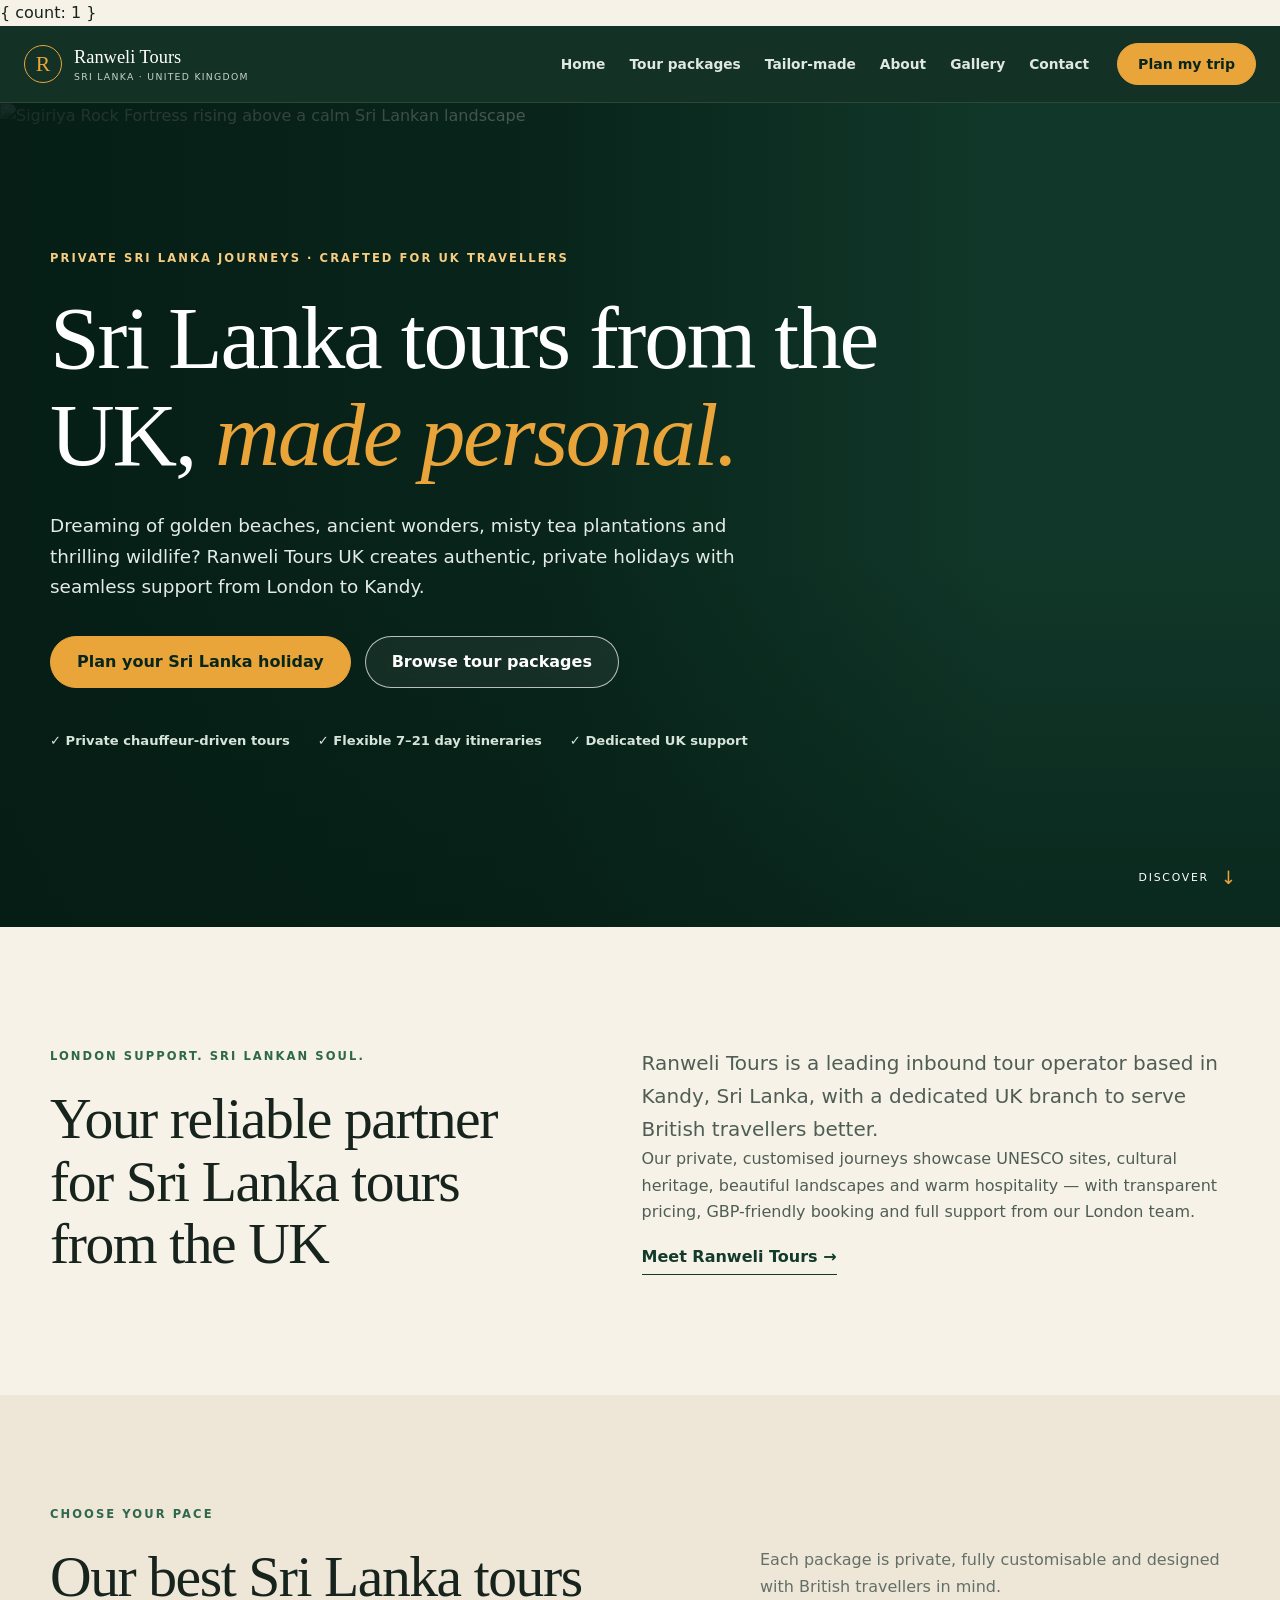
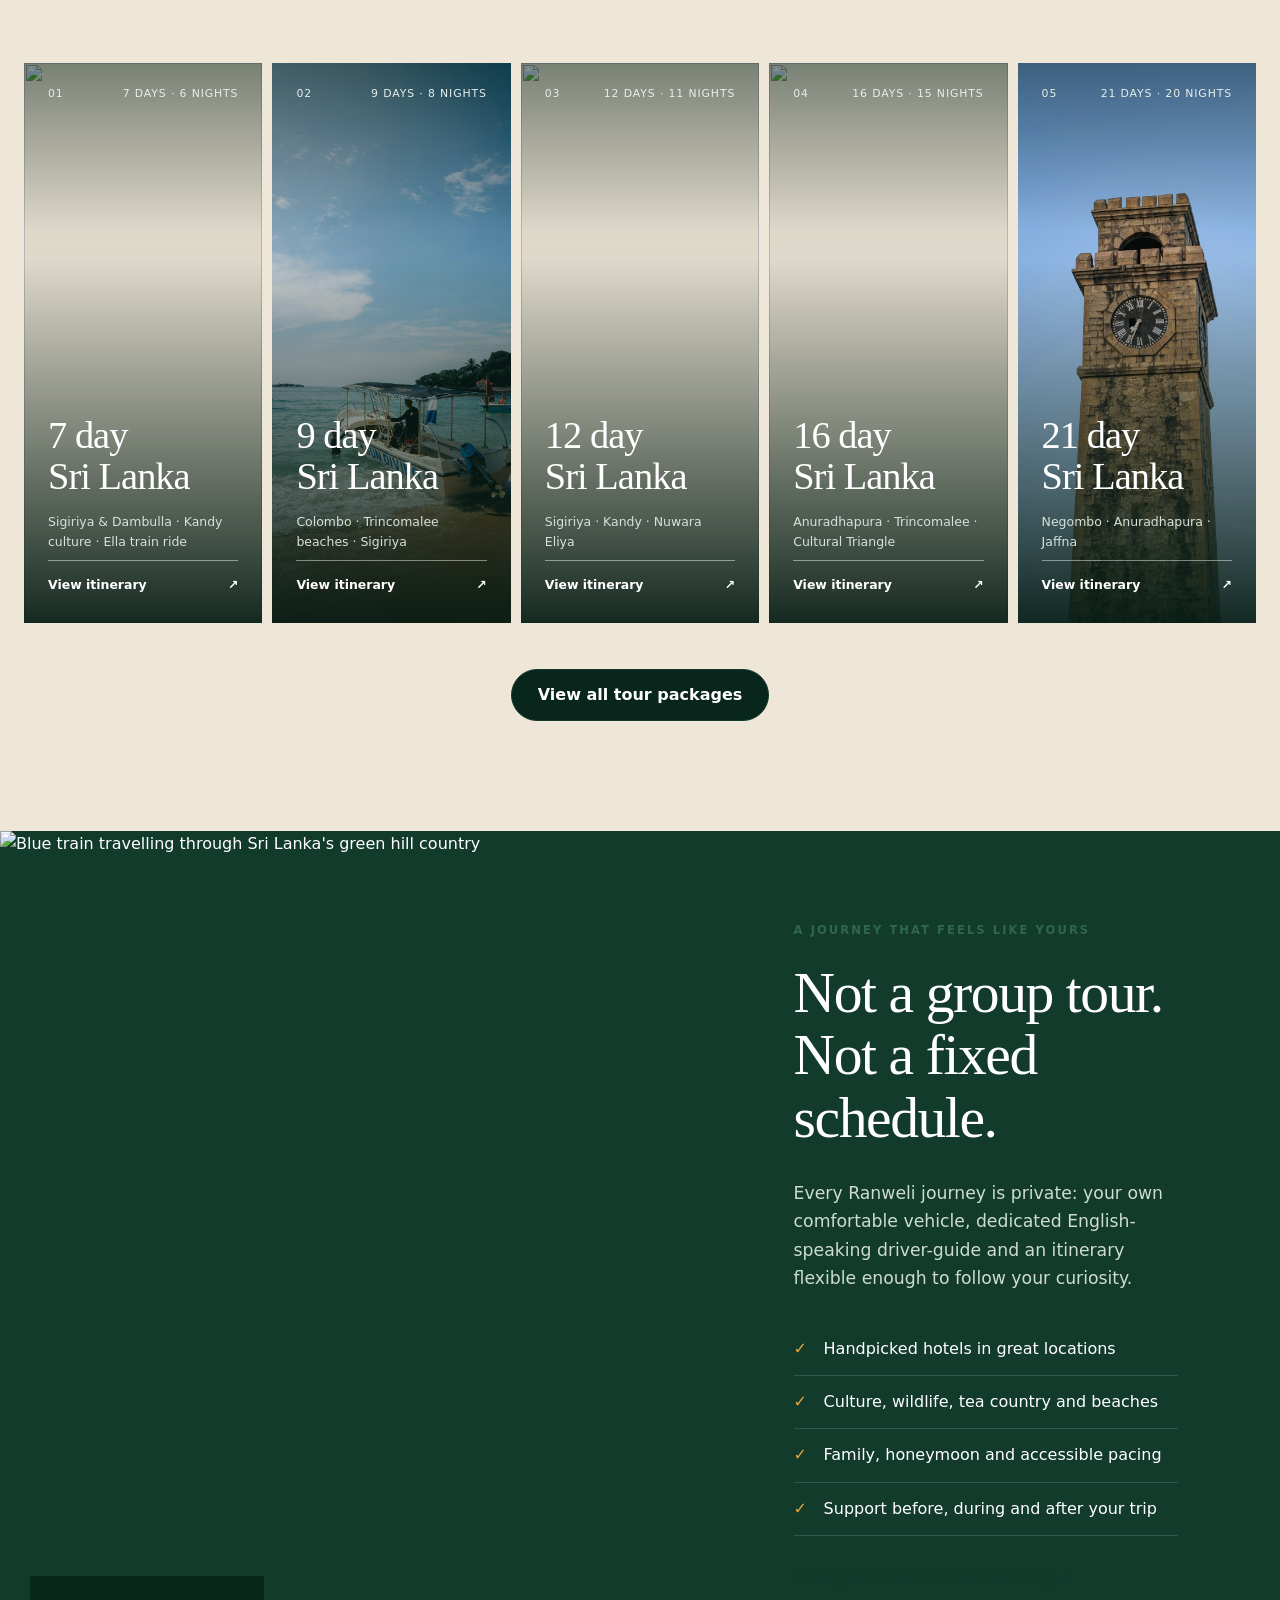
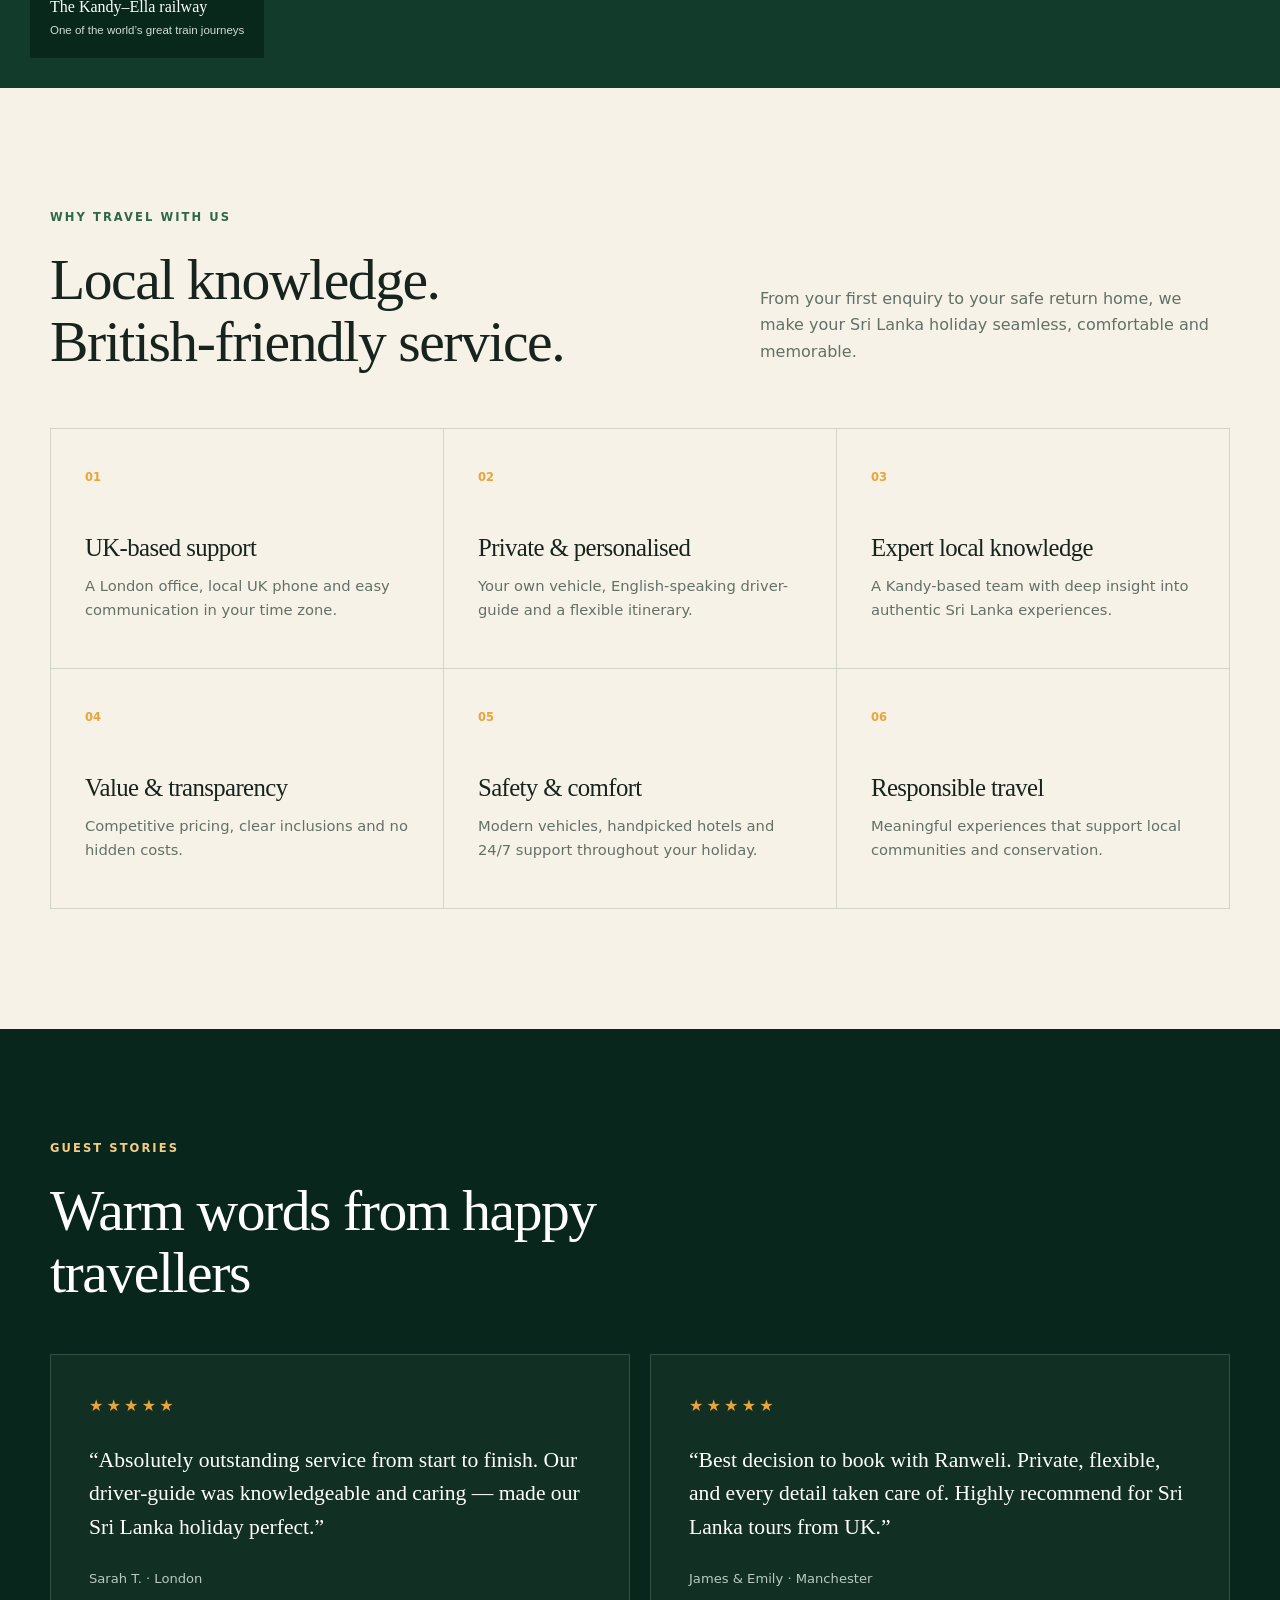
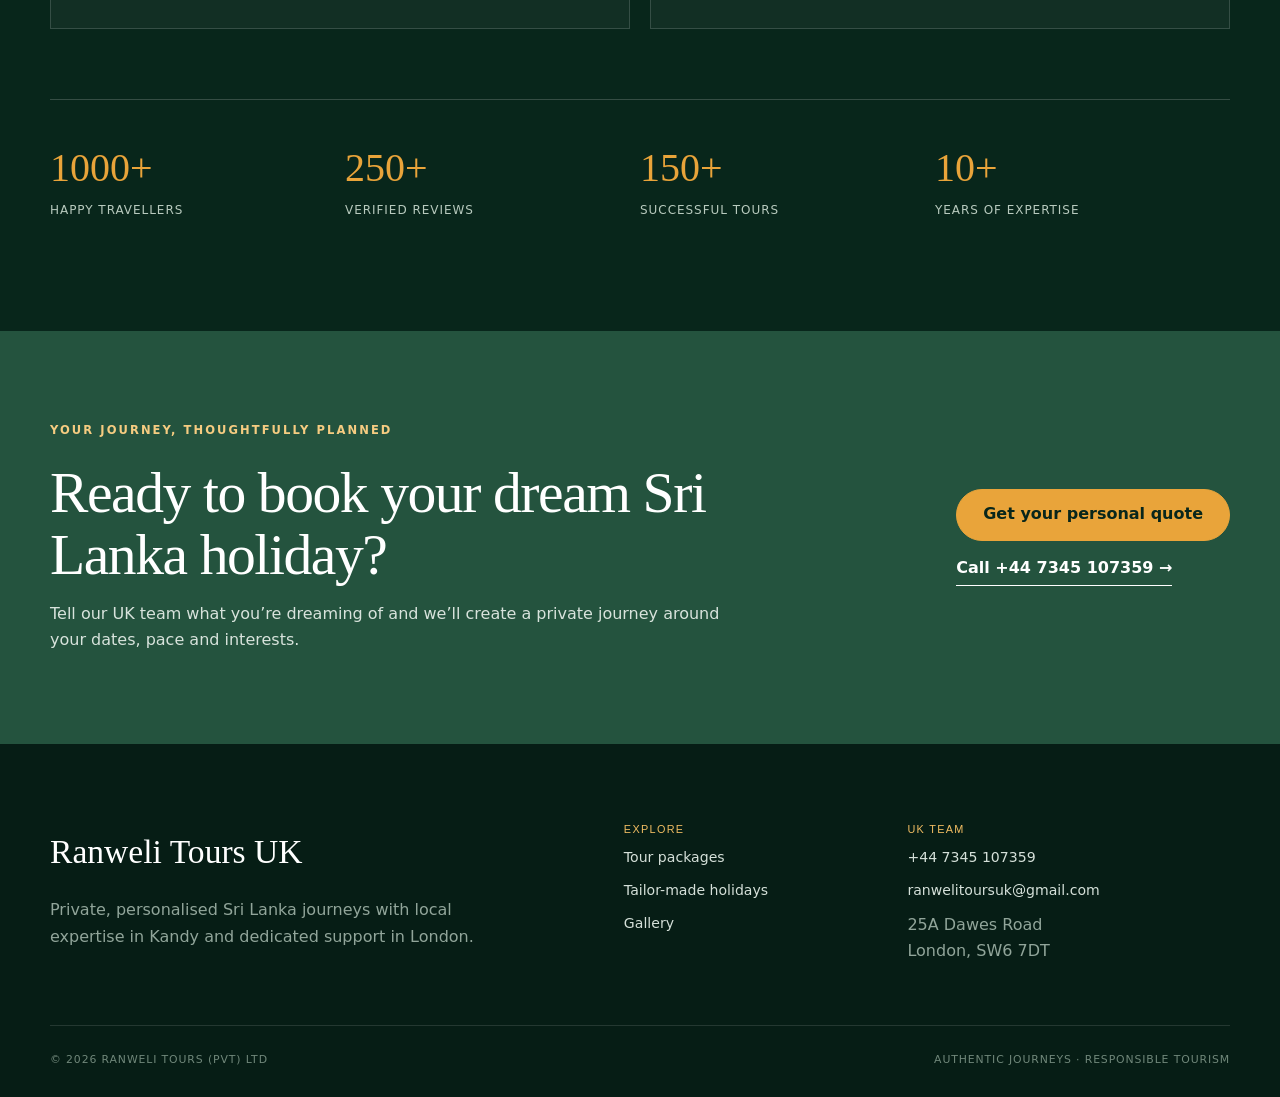
==== commit 68a36c21: "Correct preview to Ranweli Sri Lanka Tours" ====
--- a/index.html
+++ b/index.html
@@ -1,70 +1,12 @@
 <!doctype html>
 <html lang="en-GB">
 <head>
-  <meta charset="utf-8">
-  <meta name="viewport" content="width=device-width,initial-scale=1">
-  <title>Sri Lanka Tours from UK | Ranweli Tours UK</title>
-  <meta name="description" content="Authentic, private Sri Lanka tours tailored for British travellers, with London support and expert local guides.">
-  <meta property="og:title" content="Sri Lanka Tours from UK – Your Trusted Gateway to Paradise">
-  <meta property="og:description" content="Private, tailor-made Sri Lanka holidays with London support and expert local guides.">
-  <meta property="og:image" content="og.png">
-  <link rel="icon" href="favicon.svg">
-  <link rel="stylesheet" href="styles.css">
+<meta charset="utf-8">
+<meta name="viewport" content="width=device-width,initial-scale=1">
+<title>Ranweli Tours UK | Private Sri Lanka Tours from UK</title>
+<meta name="description" content="Private Sri Lanka tours from the UK with London support and local expertise in Kandy.">
+<link rel="stylesheet" href="styles.css">
 </head>
-<body>
-  <div class="topbar"><div class="container">UK Office: 25A Dawes Road, London, SW6 7DT <span><a href="tel:+447345107359">+44 7345 107359</a> | <a href="mailto:ranwelitoursuk@gmail.com">ranwelitoursuk@gmail.com</a></span></div></div>
-  <header class="site-header"><div class="container nav-wrap">
-    <a href="#home" class="brand" aria-label="Ranweli Tours UK home"><img src="images/logo.png" alt=""><span>Ranweli<small>TOURS UK</small></span></a>
-    <nav class="desktop-nav" aria-label="Main navigation"><a href="#tours">Tour Packages</a><a href="#tailor-made">Tailor Made Holidays</a><a href="#about">About Us</a><a href="#experiences">Gallery</a><a href="#contact">Contact Us</a></nav>
-    <a class="nav-cta" href="#tailor-made">Plan Your Sri Lanka Holiday Today <span>↗</span></a>
-    <details class="mobile-menu"><summary aria-label="Open menu"><i></i><i></i></summary><nav><a href="#tours">Tour Packages</a><a href="#tailor-made">Tailor Made Holidays</a><a href="#about">About Us</a><a href="#experiences">Gallery</a><a href="#contact">Contact Us</a></nav></details>
-  </div></header>
+{ count: 1 }<header class="site-header"><div class="header-inner"><a href="#home" class="brand" aria-label="Ranweli Tours UK home"><span class="brand-mark">R</span><span><strong>Ranweli Tours</strong><small>Sri Lanka · United Kingdom</small></span></a><nav class="desktop-nav" aria-label="Primary navigation"><a href="#home">Home</a><a href="#tours">Tour packages</a><a href="#tailor">Tailor-made</a><a href="#about">About</a><a href="#gallery">Gallery</a><a href="#contact">Contact</a></nav><a href="#contact" class="button button-small header-cta">Plan my trip</a><details class="mobile-menu"><summary aria-label="Open navigation">Menu</summary><nav><a href="#home">Home</a><a href="#tours">Tour packages</a><a href="#tailor">Tailor-made</a><a href="#about">About</a><a href="#gallery">Gallery</a><a href="#contact">Contact</a></nav></details></div></header><main><section class="home-hero"><img class="home-hero-image" src="images/hero-sigiriya.jpg" alt="Sigiriya Rock Fortress rising above a calm Sri Lankan landscape"><div class="home-hero-shade"></div><div class="container home-hero-content"><span class="eyebrow light">Private Sri Lanka journeys · Crafted for UK travellers</span><h1>Sri Lanka tours from the UK, <em>made personal.</em></h1><p>Dreaming of golden beaches, ancient wonders, misty tea plantations and thrilling wildlife? Ranweli Tours UK creates authentic, private holidays with seamless support from London to Kandy.</p><div class="button-row"><a href="#contact" class="button button-gold">Plan your Sri Lanka holiday</a><a href="#tours" class="button button-ghost">Browse tour packages</a></div><div class="hero-proof"><span>✓ Private chauffeur-driven tours</span><span>✓ Flexible 7–21 day itineraries</span><span>✓ Dedicated UK support</span></div></div><a class="hero-scroll" href="#welcome" aria-label="Scroll to discover">Discover <span>↓</span></a></section><section class="intro-section container" id="welcome"><div><span class="eyebrow">London support. Sri Lankan soul.</span><h2>Your reliable partner for Sri Lanka tours from the UK</h2></div><div><p class="lead">Ranweli Tours is a leading inbound tour operator based in Kandy, Sri Lanka, with a dedicated UK branch to serve British travellers better.</p><p>Our private, customised journeys showcase UNESCO sites, cultural heritage, beautiful landscapes and warm hospitality — with transparent pricing, GBP-friendly booking and full support from our London team.</p><a href="#about" class="text-link">Meet Ranweli Tours →</a></div></section><section class="packages-section"><div class="container section-heading"><div><span class="eyebrow">Choose your pace</span><h2>Our best Sri Lanka tours</h2></div><p>Each package is private, fully customisable and designed with British travellers in mind.</p></div><div class="tour-strip"><article class="tour-card"><img src="images/train.jpg" alt=""><div class="tour-card-shade"></div><div class="tour-card-top"><span>01</span><span>7<!-- --> days · <!-- -->6<!-- --> nights</span></div><div class="tour-card-content"><h3>7<!-- --> day<br>Sri Lanka</h3><p>Sigiriya &amp; Dambulla · Kandy culture · Ella train ride</p><a href="#contact" aria-label="View Sri Lanka 7 Days Holiday Package">View itinerary <span>↗</span></a></div></article><article class="tour-card"><img src="images/beach.jpg" alt=""><div class="tour-card-shade"></div><div class="tour-card-top"><span>02</span><span>9<!-- --> days · <!-- -->8<!-- --> nights</span></div><div class="tour-card-content"><h3>9<!-- --> day<br>Sri Lanka</h3><p>Colombo · Trincomalee beaches · Sigiriya</p><a href="#contact" aria-label="View Sri Lanka 09 Days Holiday Package">View itinerary <span>↗</span></a></div></article><article class="tour-card"><img src="images/bridge.jpg" alt=""><div class="tour-card-shade"></div><div class="tour-card-top"><span>03</span><span>12<!-- --> days · <!-- -->11<!-- --> nights</span></div><div class="tour-card-content"><h3>12<!-- --> day<br>Sri Lanka</h3><p>Sigiriya · Kandy · Nuwara Eliya</p><a href="#contact" aria-label="View Sri Lanka 12 Days Holiday Package">View itinerary <span>↗</span></a></div></article><article class="tour-card"><img src="images/tea.jpg" alt=""><div class="tour-card-shade"></div><div class="tour-card-top"><span>04</span><span>16<!-- --> days · <!-- -->15<!-- --> nights</span></div><div class="tour-card-content"><h3>16<!-- --> day<br>Sri Lanka</h3><p>Anuradhapura · Trincomalee · Cultural Triangle</p><a href="#contact" aria-label="View Sri Lanka 16 Days Holiday Package">View itinerary <span>↗</span></a></div></article><article class="tour-card"><img src="images/galle.jpg" alt=""><div class="tour-card-shade"></div><div class="tour-card-top"><span>05</span><span>21<!-- --> days · <!-- -->20<!-- --> nights</span></div><div class="tour-card-content"><h3>21<!-- --> day<br>Sri Lanka</h3><p>Negombo · Anuradhapura · Jaffna</p><a href="#contact" aria-label="View Sri Lanka 21 Days Holiday Package">View itinerary <span>↗</span></a></div></article></div><div class="center-link"><a href="#tours" class="button button-dark">View all tour packages</a></div></section><section class="experience-split"><div class="experience-image"><img src="images/train.jpg" alt="Blue train travelling through Sri Lanka's green hill country"><div class="image-note">The Kandy–Ella railway<br><span>One of the world’s great train journeys</span></div></div><div class="experience-content"><span class="eyebrow">A journey that feels like yours</span><h2>Not a group tour.<br>Not a fixed schedule.</h2><p>Every Ranweli journey is private: your own comfortable vehicle, dedicated English-speaking driver-guide and an itinerary flexible enough to follow your curiosity.</p><ul class="check-list"><li>Handpicked hotels in great locations</li><li>Culture, wildlife, tea country and beaches</li><li>Family, honeymoon and accessible pacing</li><li>Support before, during and after your trip</li></ul><a href="#tailor" class="text-link">Design a tailor-made holiday →</a></div></section><section class="why-section container"><div class="section-heading"><div><span class="eyebrow">Why travel with us</span><h2>Local knowledge.<br>British-friendly service.</h2></div><p>From your first enquiry to your safe return home, we make your Sri Lanka holiday seamless, comfortable and memorable.</p></div><div class="reason-grid"><article><span>01</span><h3>UK-based support</h3><p>A London office, local UK phone and easy communication in your time zone.</p></article><article><span>02</span><h3>Private &amp; personalised</h3><p>Your own vehicle, English-speaking driver-guide and a flexible itinerary.</p></article><article><span>03</span><h3>Expert local knowledge</h3><p>A Kandy-based team with deep insight into authentic Sri Lanka experiences.</p></article><article><span>04</span><h3>Value &amp; transparency</h3><p>Competitive pricing, clear inclusions and no hidden costs.</p></article><article><span>05</span><h3>Safety &amp; comfort</h3><p>Modern vehicles, handpicked hotels and 24/7 support throughout your holiday.</p></article><article><span>06</span><h3>Responsible travel</h3><p>Meaningful experiences that support local communities and conservation.</p></article></div></section><section class="reviews-section"><div class="container"><span class="eyebrow light">Guest stories</span><h2>Warm words from happy travellers</h2><div class="review-grid"><blockquote><div class="stars">★★★★★</div><p>“Absolutely outstanding service from start to finish. Our driver-guide was knowledgeable and caring — made our Sri Lanka holiday perfect.”</p><footer>Sarah T. · London</footer></blockquote><blockquote><div class="stars">★★★★★</div><p>“Best decision to book with Ranweli. Private, flexible, and every detail taken care of. Highly recommend for Sri Lanka tours from UK.”</p><footer>James &amp; Emily · Manchester</footer></blockquote></div><div class="stats"><div><strong>1000+</strong><span>Happy travellers</span></div><div><strong>250+</strong><span>Verified reviews</span></div><div><strong>150+</strong><span>Successful tours</span></div><div><strong>10+</strong><span>Years of expertise</span></div></div></div></section><section class="cta-section"><div><span class="eyebrow light">Your journey, thoughtfully planned</span><h2>Ready to book your dream Sri Lanka holiday?</h2><p>Tell our UK team what you’re dreaming of and we’ll create a private journey around your dates, pace and interests.</p></div><div class="button-row"><a href="#contact" class="button button-gold">Get your personal quote</a><a class="text-link light-link" href="tel:+447345107359">Call +44 7345 107359 →</a></div></section></main><footer class="site-footer"><div class="footer-grid"><div><div class="footer-brand">Ranweli Tours UK</div><p>Private, personalised Sri Lanka journeys with local expertise in Kandy and dedicated support in London.</p></div><div><h3>Explore</h3><a href="#tours">Tour packages</a><a href="#tailor">Tailor-made holidays</a><a href="#gallery">Gallery</a></div><div><h3>UK team</h3><a href="tel:+447345107359">+44 7345 107359</a><a href="mailto:ranwelitoursuk@gmail.com">ranwelitoursuk@gmail.com</a><p>25A Dawes Road<br>London, SW6 7DT</p></div></div><div class="footer-bottom"><span>© <!-- -->2026<!-- --> Ranweli Tours (Pvt) Ltd</span><span>Authentic journeys · Responsible tourism</span></div></footer><script id="_R_">import("/assets/index-pkA5RsFP.js")</script><script>self.__VINEXT_RSC_CHUNKS__=self.__VINEXT_RSC_CHUNKS__||[];self.__VINEXT_RSC_CHUNKS__.push("2:I[\"c2747888630f\",[],\"default\",1]\n3:I[\"8c0f216c4604\",[],\"Children\",1]\n4:I[\"15c18cfaeeff\",[],\"LayoutSegmentProvider\",1]\n5:I[\"8c0f216c4604\",[],\"Slot\",1]\n:HL[\"/assets/index-BAF8I1aP.css\",\"style\"]\n")</script><script>self.__VINEXT_RSC_CHUNKS__=self.__VINEXT_RSC_CHUNKS__||[];self.__VINEXT_RSC_CHUNKS__.push("0:{\"__route\":\"route:/\",\"__interceptionContext\":null,\"__layoutIds\":[\"layout:/\"],\"__rootLayout\":\"/\",\"page:/\":\"$L1\",\"layout:/\":[[[[\"$\",\"link\",\"css:/assets/index-BAF8I1aP.css\",{\"rel\":\"stylesheet\",\"precedence\":\"vite-rsc/importer-resources\",\"href\":\"/assets/index-BAF8I1aP.css\",\"data-rsc-css-href\":\"/assets/index-BAF8I1aP.css\"}],\"$undefined\"],[\"$\",\"html\",null,{\"lang\":\"en\",\"children\":[\"$\",\"body\",null,{\"className\":\"__variable_geist_0l0iqgf\",\"children\":[[\"$\",\"header\",null,{\"className\":\"site-header\",\"children\":[\"$\",\"div\",null,{\"className\":\"header-inner\",\"children\":[[\"$\",\"$L2\",null,{\"className\":\"brand\",\"href\":\"/\",\"aria-label\":\"Ranweli Tours UK home\",\"children\":[[\"$\",\"span\",null,{\"className\":\"brand-mark\",\"children\":\"R\"}],[\"$\",\"span\",null,{\"children\":[[\"$\",\"strong\",null,{\"children\":\"Ranweli Tours\"}],[\"$\",\"small\",null,{\"children\":\"Sri Lanka · United Kingdom\"}]]}]]}],[\"$\",\"nav\",null,{\"className\":\"desktop-nav\",\"aria-label\":\"Primary navigation\",\"children\":[[\"$\",\"$L2\",\"/\",{\"href\":\"/\",\"children\":\"Home\"}],[\"$\",\"$L2\",\"/tours\",{\"href\":\"/tours\",\"children\":\"Tour packages\"}],[\"$\",\"$L2\",\"/tailor-made\",{\"href\":\"/tailor-made\",\"children\":\"Tailor-made\"}],[\"$\",\"$L2\",\"/about\",{\"href\":\"/about\",\"children\":\"About\"}],[\"$\",\"$L2\",\"/gallery\",{\"href\":\"/gallery\",\"children\":\"Gallery\"}],[\"$\",\"$L2\",\"/contact\",{\"href\":\"/contact\",\"children\":\"Contact\"}]]}],[\"$\",\"$L2\",null,{\"className\":\"button button-small header-cta\",\"href\":\"/contact\",\"children\":\"Plan my trip\"}],[\"$\",\"details\",null,{\"className\":\"mobile-menu\",\"children\":[[\"$\",\"summary\",null,{\"aria-label\":\"Open navigation\",\"children\":\"Menu\"}],[\"$\",\"nav\",null,{\"children\":[[\"$\",\"$L2\",\"/\",{\"href\":\"/\",\"children\":\"Home\"}],[\"$\",\"$L2\",\"/tours\",{\"href\":\"/tours\",\"children\":\"Tour packages\"}],[\"$\",\"$L2\",\"/tailor-made\",{\"href\":\"/tailor-made\",\"children\":\"Tailor-made\"}],[\"$\",\"$L2\",\"/about\",{\"href\":\"/about\",\"children\":\"About\"}],[\"$\",\"$L2\",\"/gallery\",{\"href\":\"/gallery\",\"children\":\"Gallery\"}],[\"$\",\"$L2\",\"/contact\",{\"href\":\"/contact\",\"children\":\"Contact\"}]]}]]}]]}]}],[\"$\",\"$L3\",null,{}],[\"$\",\"footer\",null,{\"className\":\"site-footer\",\"children\":[[\"$\",\"div\",null,{\"className\":\"footer-grid\",\"children\":[[\"$\",\"div\",null,{\"children\":[[\"$\",\"div\",null,{\"className\":\"footer-brand\",\"children\":\"Ranweli Tours UK\"}],[\"$\",\"p\",null,{\"children\":\"Private, personalised Sri Lanka journeys with local expertise in Kandy and dedicated support in London.\"}]]}],[\"$\",\"div\",null,{\"children\":[[\"$\",\"h3\",null,{\"children\":\"Explore\"}],[\"$\",\"$L2\",null,{\"href\":\"/tours\",\"children\":\"Tour packages\"}],[\"$\",\"$L2\",null,{\"href\":\"/tailor-made\",\"children\":\"Tailor-made holidays\"}],[\"$\",\"$L2\",null,{\"href\":\"/gallery\",\"children\":\"Gallery\"}]]}],[\"$\",\"div\",null,{\"children\":[[\"$\",\"h3\",null,{\"children\":\"UK team\"}],[\"$\",\"a\",null,{\"href\":\"tel:+447345107359\",\"children\":\"+44 7345 107359\"}],[\"$\",\"a\",null,{\"href\":\"mailto:ranwelitoursuk@gmail.com\",\"children\":\"ranwelitoursuk@gmail.com\"}],[\"$\",\"p\",null,{\"children\":[\"25A Dawes Road\",[\"$\",\"br\",null,{}],\"London, SW6 7DT\"]}]]}]]}],[\"$\",\"div\",null,{\"className\":\"footer-bottom\",\"children\":[[\"$\",\"span\",null,{\"children\":[\"© \",2026,\" Ranweli Tours (Pvt) Ltd\"]}],[\"$\",\"span\",null,{\"children\":\"Authentic journeys · Responsible tourism\"}]]}]]}]]}]}]],null],\"route:/\":[[[\"$\",\"meta\",null,{\"charSet\":\"utf-8\"}],[[\"$\",\"title\",\"0\",{\"children\":\"Ranweli Tours UK | Private Sri Lanka Tours from UK\"}],[\"$\",\"meta\",\"1\",{\"name\":\"description\",\"content\":\"Private, tailor-made Sri Lanka tours for UK travellers with local expertise in Kandy and dedicated support from our London team.\"}],[\"$\",\"meta\",\"2\",{\"property\":\"og:title\",\"content\":\"Ranweli Tours UK\"}],[\"$\",\"meta\",\"3\",{\"property\":\"og:description\",\"content\":\"Your trusted gateway to Sri Lanka — private journeys, local expertise and UK support.\"}],[\"$\",\"meta\",\"4\",{\"property\":\"og:type\",\"content\":\"website\"}],[\"$\",\"meta\",\"5\",{\"property\":\"og:image\",\"content\":\"https://ranweli-srilanka-tours.gobiharan.chatgpt.site/og.png\"}],[\"$\",\"meta\",\"6\",{\"property\":\"og:image:width\",\"content\":\"1731\"}],[\"$\",\"meta\",\"7\",{\"property\":\"og:image:height\",\"content\":\"909\"}],[\"$\",\"meta\",\"8\",{\"property\":\"og:image:alt\",\"content\":\"Ranweli Tours UK — Your trusted gateway to Sri Lanka\"}],[\"$\",\"meta\",\"9\",{\"name\":\"twitter:card\",\"content\":\"summary_large_image\"}],[\"$\",\"meta\",\"10\",{\"name\":\"twitter:title\",\"content\":\"Ranweli Tours UK\"}],[\"$\",\"meta\",\"11\",{\"name\":\"twitter:description\",\"content\":\"Private journeys · Local expertise · UK support\"}],[\"$\",\"meta\",\"12\",{\"name\":\"twitter:image\",\"content\":\"https://ranweli-srilanka-tours.gobiharan.chatgpt.site/og.png\"}]],[[\"$\",\"meta\",\"0\",{\"name\":\"viewport\",\"content\":\"width=device-width, initial-scale=1\"}]]],[\"$\",\"$L4\",null,{\"segmentMap\":{\"children\":[]},\"children\":[\"$\",\"$L5\",null,{\"id\":\"layout:/\",\"parallelSlots\":\"$undefined\",\"children\":\"$L6\"}]}]],\"__layoutFlags\":{\"layout:/\":\"s\"},\"__artifactCompatibility\":{\"schemaVersion\":1,\"graphVersion\":\"app-route-graph:4uhn5s1wvoptc\",\"deploymentVersion\":\"3a4496bf-6ca9-41a4-be42-0beb6efa4b89\",\"appElementsSchemaVersion\":1,\"rscPayloadSchemaVersion\":1,\"rootBoundaryId\":\"/\",\"renderEpoch\":null}}\n7:I[\"593f344dc510\",[],\"RedirectBoundary\",1]\n6:[\"$\",\"$L7\",null,{\"children\":[\"$\",\"$L4\",null,{\"segmentMap\":{\"children\":[]},\"children\":[\"$\",\"$L5\",null,{\"id\":\"page:/\"}]}]}]\n:HL[\"/images/hero-sigiriya.jpg\",\"image\"]\n:HL[\"/images/train.jpg\",\"image\"]\n:HL[\"/images/beach.jpg\",\"image\"]\n:HL[\"/images/bridge.jpg\",\"image\"]\n")</script><script>self.__VINEXT_RSC_CHUNKS__=self.__VINEXT_RSC_CHUNKS__||[];self.__VINEXT_RSC_CHUNKS__.push("1:[\"$\",\"main\",null,{\"children\":[[\"$\",\"section\",null,{\"className\":\"home-hero\",\"children\":[[\"$\",\"img\",null,{\"className\":\"home-hero-image\",\"src\":\"/images/hero-sigiriya.jpg\",\"alt\":\"Sigiriya Rock Fortress rising above a calm Sri Lankan landscape\"}],[\"$\",\"div\",null,{\"className\":\"home-hero-shade\"}],[\"$\",\"div\",null,{\"className\":\"container home-hero-content\",\"children\":[[\"$\",\"span\",null,{\"className\":\"eyebrow light\",\"children\":\"Private Sri Lanka journeys · Crafted for UK travellers\"}],[\"$\",\"h1\",null,{\"children\":[\"Sri Lanka tours from the UK, \",[\"$\",\"em\",null,{\"children\":\"made personal.\"}]]}],[\"$\",\"p\",null,{\"children\":\"Dreaming of golden beaches, ancient wonders, misty tea plantations and thrilling wildlife? Ranweli Tours UK creates authentic, private holidays with seamless support from London to Kandy.\"}],[\"$\",\"div\",null,{\"className\":\"button-row\",\"children\":[[\"$\",\"$L2\",null,{\"className\":\"button button-gold\",\"href\":\"/contact\",\"children\":\"Plan your Sri Lanka holiday\"}],[\"$\",\"$L2\",null,{\"className\":\"button button-ghost\",\"href\":\"/tours\",\"children\":\"Browse tour packages\"}]]}],[\"$\",\"div\",null,{\"className\":\"hero-proof\",\"children\":[[\"$\",\"span\",null,{\"children\":\"✓ Private chauffeur-driven tours\"}],[\"$\",\"span\",null,{\"children\":\"✓ Flexible 7–21 day itineraries\"}],[\"$\",\"span\",null,{\"children\":\"✓ Dedicated UK support\"}]]}]]}],[\"$\",\"a\",null,{\"className\":\"hero-scroll\",\"href\":\"#welcome\",\"aria-label\":\"Scroll to discover\",\"children\":[\"Discover \",[\"$\",\"span\",null,{\"children\":\"↓\"}]]}]]}],[\"$\",\"section\",null,{\"className\":\"intro-section container\",\"id\":\"welcome\",\"children\":[[\"$\",\"div\",null,{\"children\":[[\"$\",\"span\",null,{\"className\":\"eyebrow\",\"children\":\"London support. Sri Lankan soul.\"}],[\"$\",\"h2\",null,{\"children\":\"Your reliable partner for Sri Lanka tours from the UK\"}]]}],[\"$\",\"div\",null,{\"children\":[[\"$\",\"p\",null,{\"className\":\"lead\",\"children\":\"Ranweli Tours is a leading inbound tour operator based in Kandy, Sri Lanka, with a dedicated UK branch to serve British travellers better.\"}],[\"$\",\"p\",null,{\"children\":\"Our private, customised journeys showcase UNESCO sites, cultural heritage, beautiful landscapes and warm hospitality — with transparent pricing, GBP-friendly booking and full support from our London team.\"}],[\"$\",\"$L2\",null,{\"className\":\"text-link\",\"href\":\"/about\",\"children\":\"Meet Ranweli Tours →\"}]]}]]}],[\"$\",\"section\",null,{\"className\":\"packages-section\",\"children\":[[\"$\",\"div\",null,{\"className\":\"container section-heading\",\"children\":[[\"$\",\"div\",null,{\"children\":[[\"$\",\"span\",null,{\"className\":\"eyebrow\",\"children\":\"Choose your pace\"}],[\"$\",\"h2\",null,{\"children\":\"Our best Sri Lanka tours\"}]]}],[\"$\",\"p\",null,{\"children\":\"Each package is private, fully customisable and designed with British travellers in mind.\"}]]}],[\"$\",\"div\",null,{\"className\":\"tour-strip\",\"children\":[[\"$\",\"article\",\"7-days\",{\"className\":\"tour-card\",\"children\":[[\"$\",\"img\",null,{\"src\":\"/images/train.jpg\",\"alt\":\"\"}],[\"$\",\"div\",null,{\"className\":\"tour-card-shade\"}],[\"$\",\"div\",null,{\"className\":\"tour-card-top\",\"children\":[[\"$\",\"span\",null,{\"children\":\"01\"}],[\"$\",\"span\",null,{\"children\":[7,\" days · \",6,\" nights\"]}]]}],[\"$\",\"div\",null,{\"className\":\"tour-card-content\",\"children\":[[\"$\",\"h3\",null,{\"children\":[7,\" day\",[\"$\",\"br\",null,{}],\"Sri Lanka\"]}],[\"$\",\"p\",null,{\"children\":\"Sigiriya \u0026 Dambulla · Kandy culture · Ella train ride\"}],[\"$\",\"$L2\",null,{\"href\":\"/tours/7-days\",\"aria-label\":\"View Sri Lanka 7 Days Holiday Package\",\"children\":[\"View itinerary \",[\"$\",\"span\",null,{\"children\":\"↗\"}]]}]]}]]}],[\"$\",\"article\",\"9-days\",{\"className\":\"tour-card\",\"children\":[[\"$\",\"img\",null,{\"src\":\"/images/beach.jpg\",\"alt\":\"\"}],[\"$\",\"div\",null,{\"className\":\"tour-card-shade\"}],[\"$\",\"div\",null,{\"className\":\"tour-card-top\",\"children\":[[\"$\",\"span\",null,{\"children\":\"02\"}],[\"$\",\"span\",null,{\"children\":[9,\" days · \",8,\" nights\"]}]]}],[\"$\",\"div\",null,{\"className\":\"tour-card-content\",\"children\":[[\"$\",\"h3\",null,{\"children\":[9,\" day\",[\"$\",\"br\",null,{}],\"Sri Lanka\"]}],[\"$\",\"p\",null,{\"children\":\"Colombo · Trincomalee beaches · Sigiriya\"}],[\"$\",\"$L2\",null,{\"href\":\"/tours/9-days\",\"aria-label\":\"View Sri Lanka 09 Days Holiday Package\",\"children\":[\"View itinerary \",[\"$\",\"span\",null,{\"children\":\"↗\"}]]}]]}]]}],[\"$\",\"article\",\"12-days\",{\"className\":\"tour-card\",\"children\":[[\"$\",\"img\",null,{\"src\":\"/images/bridge.jpg\",\"alt\":\"\"}],[\"$\",\"div\",null,{\"className\":\"tour-card-shade\"}],[\"$\",\"div\",null,{\"className\":\"tour-card-top\",\"children\":[[\"$\",\"span\",null,{\"children\":\"03\"}],[\"$\",\"span\",null,{\"children\":[12,\" days · \",11,\" nights\"]}]]}],\"$L8\"]}],\"$L9\",\"$La\"]}],\"$Lb\"]}],\"$Lc\",\"$Ld\",\"$Le\",\"$Lf\"]}]\n:HL[\"/images/tea.jpg\",\"image\"]\n:HL[\"/images/galle.jpg\",\"image\"]\n8:[\"$\",\"div\",null,{\"className\":\"tour-card-content\",\"children\":[[\"$\",\"h3\",null,{\"children\":[12,\" day\",[\"$\",\"br\",null,{}],\"Sri Lanka\"]}],[\"$\",\"p\",null,{\"children\":\"Sigiriya · Kandy · Nuwara Eliya\"}],[\"$\",\"$L2\",null,{\"href\":\"/tours/12-days\",\"aria-label\":\"View Sri Lanka 12 Days Holiday Package\",\"children\":[\"View itinerary \",[\"$\",\"span\",null,{\"children\":\"↗\"}]]}]]}]\n9:[\"$\",\"article\",\"16-days\",{\"className\":\"tour-card\",\"children\":[[\"$\",\"img\",null,{\"src\":\"/images/tea.jpg\",\"alt\":\"\"}],[\"$\",\"div\",null,{\"className\":\"tour-card-shade\"}],[\"$\",\"div\",null,{\"className\":\"tour-card-top\",\"children\":[[\"$\",\"span\",null,{\"children\":\"04\"}],[\"$\",\"span\",null,{\"children\":[16,\" days · \",15,\" nights\"]}]]}],[\"$\",\"div\",null,{\"className\":\"tour-card-content\",\"children\":[[\"$\",\"h3\",null,{\"children\":[16,\" day\",[\"$\",\"br\",null,{}],\"Sri Lanka\"]}],[\"$\",\"p\",null,{\"children\":\"Anuradhapura · Trincomalee · Cultural Triangle\"}],[\"$\",\"$L2\",null,{\"href\":\"/tours/16-days\",\"aria-label\":\"View Sri Lanka 16 Days Holiday Package\",\"children\":[\"View itinerary \",[\"$\",\"span\",null,{\"children\":\"↗\"}]]}]]}]]}]\na:[\"$\",\"article\",\"21-days\",{\"className\":\"tour-card\",\"children\":[[\"$\",\"img\",null,{\"src\":\"/images/galle.jpg\",\"alt\":\"\"}],[\"$\",\"div\",null,{\"className\":\"tour-card-shade\"}],[\"$\",\"div\",null,{\"className\":\"tour-card-top\",\"children\":[[\"$\",\"span\",null,{\"children\":\"05\"}],[\"$\",\"span\",null,{\"children\":[21,\" days · \",20,\" nights\"]}]]}],[\"$\",\"div\",null,{\"className\":\"tour-card-content\",\"children\":[[\"$\",\"h3\",null,{\"children\":[21,\" day\",[\"$\",\"br\",null,{}],\"Sri Lanka\"]}],[\"$\",\"p\",null,{\"children\":\"Negombo · Anuradhapura · Jaffna\"}],[\"$\",\"$L2\",null,{\"href\":\"/tours/21-days\",\"aria-label\":\"View Sri Lanka 21 Days Holiday Package\",\"children\":[\"View itinerary \",[\"$\",\"span\",null,{\"children\":\"↗\"}]]}]]}]]}]\nb:[\"$\",\"div\",null,{\"className\":\"center-link\",\"children\":[\"$\",\"$L2\",null,{\"className\":\"button button-dark\",\"href\":\"/tours\",\"children\":\"View all tour packages\"}]}]\n")</script><script>self.__VINEXT_RSC_CHUNKS__=self.__VINEXT_RSC_CHUNKS__||[];self.__VINEXT_RSC_CHUNKS__.push("c:[\"$\",\"section\",null,{\"className\":\"experience-split\",\"children\":[[\"$\",\"div\",null,{\"className\":\"experience-image\",\"children\":[[\"$\",\"img\",null,{\"src\":\"/images/train.jpg\",\"alt\":\"Blue train travelling through Sri Lanka's green hill country\"}],[\"$\",\"div\",null,{\"className\":\"image-note\",\"children\":[\"The Kandy–Ella railway\",[\"$\",\"br\",null,{}],[\"$\",\"span\",null,{\"children\":\"One of the world’s great train journeys\"}]]}]]}],[\"$\",\"div\",null,{\"className\":\"experience-content\",\"children\":[[\"$\",\"span\",null,{\"className\":\"eyebrow\",\"children\":\"A journey that feels like yours\"}],[\"$\",\"h2\",null,{\"children\":[\"Not a group tour.\",[\"$\",\"br\",null,{}],\"Not a fixed schedule.\"]}],[\"$\",\"p\",null,{\"children\":\"Every Ranweli journey is private: your own comfortable vehicle, dedicated English-speaking driver-guide and an itinerary flexible enough to follow your curiosity.\"}],[\"$\",\"ul\",null,{\"className\":\"check-list\",\"children\":[[\"$\",\"li\",null,{\"children\":\"Handpicked hotels in great locations\"}],[\"$\",\"li\",null,{\"children\":\"Culture, wildlife, tea country and beaches\"}],[\"$\",\"li\",null,{\"children\":\"Family, honeymoon and accessible pacing\"}],[\"$\",\"li\",null,{\"children\":\"Support before, during and after your trip\"}]]}],[\"$\",\"$L2\",null,{\"className\":\"text-link\",\"href\":\"/tailor-made\",\"children\":\"Design a tailor-made holiday →\"}]]}]]}]\nd:[\"$\",\"section\",null,{\"className\":\"why-section container\",\"children\":[[\"$\",\"div\",null,{\"className\":\"section-heading\",\"children\":[[\"$\",\"div\",null,{\"children\":[[\"$\",\"span\",null,{\"className\":\"eyebrow\",\"children\":\"Why travel with us\"}],[\"$\",\"h2\",null,{\"children\":[\"Local knowledge.\",[\"$\",\"br\",null,{}],\"British-friendly service.\"]}]]}],[\"$\",\"p\",null,{\"children\":\"From your first enquiry to your safe return home, we make your Sri Lanka holiday seamless, comfortable and memorable.\"}]]}],[\"$\",\"div\",null,{\"className\":\"reason-grid\",\"children\":[[\"$\",\"article\",\"01\",{\"children\":[[\"$\",\"span\",null,{\"children\":\"01\"}],[\"$\",\"h3\",null,{\"children\":\"UK-based support\"}],[\"$\",\"p\",null,{\"children\":\"A London office, local UK phone and easy communication in your time zone.\"}]]}],[\"$\",\"article\",\"02\",{\"children\":[[\"$\",\"span\",null,{\"children\":\"02\"}],[\"$\",\"h3\",null,{\"children\":\"Private \u0026 personalised\"}],[\"$\",\"p\",null,{\"children\":\"Your own vehicle, English-speaking driver-guide and a flexible itinerary.\"}]]}],[\"$\",\"article\",\"03\",{\"children\":[[\"$\",\"span\",null,{\"children\":\"03\"}],[\"$\",\"h3\",null,{\"children\":\"Expert local knowledge\"}],[\"$\",\"p\",null,{\"children\":\"A Kandy-based team with deep insight into authentic Sri Lanka experiences.\"}]]}],[\"$\",\"article\",\"04\",{\"children\":[[\"$\",\"span\",null,{\"children\":\"04\"}],[\"$\",\"h3\",null,{\"children\":\"Value \u0026 transparency\"}],[\"$\",\"p\",null,{\"children\":\"Competitive pricing, clear inclusions and no hidden costs.\"}]]}],[\"$\",\"article\",\"05\",{\"children\":[[\"$\",\"span\",null,{\"children\":\"05\"}],[\"$\",\"h3\",null,{\"children\":\"Safety \u0026 comfort\"}],[\"$\",\"p\",null,{\"children\":\"Modern vehicles, handpicked hotels and 24/7 support throughout your holiday.\"}]]}],[\"$\",\"article\",\"06\",{\"children\":[[\"$\",\"span\",null,{\"children\":\"06\"}],[\"$\",\"h3\",null,{\"children\":\"Responsible travel\"}],[\"$\",\"p\",null,{\"children\":\"Meaningful experiences that support local communities and conservation.\"}]]}]]}]]}]\n")</script><script>self.__VINEXT_RSC_CHUNKS__=self.__VINEXT_RSC_CHUNKS__||[];self.__VINEXT_RSC_CHUNKS__.push("e:[\"$\",\"section\",null,{\"className\":\"reviews-section\",\"children\":[\"$\",\"div\",null,{\"className\":\"container\",\"children\":[[\"$\",\"span\",null,{\"className\":\"eyebrow light\",\"children\":\"Guest stories\"}],[\"$\",\"h2\",null,{\"children\":\"Warm words from happy travellers\"}],[\"$\",\"div\",null,{\"className\":\"review-grid\",\"children\":[[\"$\",\"blockquote\",null,{\"children\":[[\"$\",\"div\",null,{\"className\":\"stars\",\"children\":\"★★★★★\"}],[\"$\",\"p\",null,{\"children\":\"“Absolutely outstanding service from start to finish. Our driver-guide was knowledgeable and caring — made our Sri Lanka holiday perfect.”\"}],[\"$\",\"footer\",null,{\"children\":\"Sarah T. · London\"}]]}],[\"$\",\"blockquote\",null,{\"children\":[[\"$\",\"div\",null,{\"className\":\"stars\",\"children\":\"★★★★★\"}],[\"$\",\"p\",null,{\"children\":\"“Best decision to book with Ranweli. Private, flexible, and every detail taken care of. Highly recommend for Sri Lanka tours from UK.”\"}],[\"$\",\"footer\",null,{\"children\":\"James \u0026 Emily · Manchester\"}]]}]]}],[\"$\",\"div\",null,{\"className\":\"stats\",\"children\":[[\"$\",\"div\",null,{\"children\":[[\"$\",\"strong\",null,{\"children\":\"1000+\"}],[\"$\",\"span\",null,{\"children\":\"Happy travellers\"}]]}],[\"$\",\"div\",null,{\"children\":[[\"$\",\"strong\",null,{\"children\":\"250+\"}],[\"$\",\"span\",null,{\"children\":\"Verified reviews\"}]]}],[\"$\",\"div\",null,{\"children\":[[\"$\",\"strong\",null,{\"children\":\"150+\"}],[\"$\",\"span\",null,{\"children\":\"Successful tours\"}]]}],[\"$\",\"div\",null,{\"children\":[[\"$\",\"strong\",null,{\"children\":\"10+\"}],[\"$\",\"span\",null,{\"children\":\"Years of expertise\"}]]}]]}]]}]}]\nf:[\"$\",\"section\",null,{\"className\":\"cta-section\",\"children\":[[\"$\",\"div\",null,{\"children\":[[\"$\",\"span\",null,{\"className\":\"eyebrow light\",\"children\":\"Your journey, thoughtfully planned\"}],[\"$\",\"h2\",null,{\"children\":\"Ready to book your dream Sri Lanka holiday?\"}],[\"$\",\"p\",null,{\"children\":\"Tell our UK team what you’re dreaming of and we’ll create a private journey around your dates, pace and interests.\"}]]}],[\"$\",\"div\",null,{\"className\":\"button-row\",\"children\":[[\"$\",\"$L2\",null,{\"className\":\"button button-gold\",\"href\":\"/contact\",\"children\":\"Get your personal quote\"}],[\"$\",\"a\",null,{\"className\":\"text-link light-link\",\"href\":\"tel:+447345107359\",\"children\":\"Call +44 7345 107359 →\"}]]}]]}]\n")</script><script>self.__VINEXT_RSC_DONE__=true</script>
+</html>
 
-  <main>
-    <section class="hero" id="home"><div class="hero-media"></div><div class="hero-wash"></div><div class="container hero-content">
-      <div class="eyebrow light">Private journeys · designed for UK travellers</div>
-      <h1>Sri Lanka,<br><em>made yours.</em></h1>
-      <p>Authentic private tours, thoughtful local expertise and dedicated London support—from the first idea to your safe return home.</p>
-      <div class="button-row"><a class="button button-coral" href="#tailor-made">Plan your holiday <span>↗</span></a><a class="button button-ghost" href="#tours">Browse tour packages</a></div>
-    </div><aside class="hero-note"><span>Your UK connection</span><strong>London support, local soul</strong><small>25A Dawes Road, SW6 7DT</small><a href="tel:+447345107359">Call +44 7345 107359 →</a></aside><div class="scroll-cue"><span></span>Discover Sri Lanka</div></section>
-
-    <section class="trust-strip"><div class="container trust-grid">
-      <div><b>01</b><span><strong>Private throughout</strong>Your own chauffeur-guide</span></div><div><b>02</b><span><strong>Flexible by design</strong>7 to 21-day itineraries</span></div><div><b>03</b><span><strong>UK-based support</strong>Easy help in your time zone</span></div><div><b>04</b><span><strong>Local expertise</strong>Handpicked stays and experiences</span></div>
-    </div></section>
-
-    <section class="section" id="experiences"><div class="container">
-      <div class="split-heading"><div><div class="eyebrow">The island, your way</div><h2>One small island.<br><em>A world of wonder.</em></h2></div><div class="intro-copy"><p>Ancient kingdoms, misty highlands, wild national parks and palm-fringed shores—woven into one seamless private journey.</p><a class="text-link" href="#tailor-made">Create your itinerary <span>↗</span></a></div></div>
-      <div class="experience-grid">
-        <article class="experience-card card-1"><img src="images/sigiriya.jpg" alt="Sigiriya rock fortress"><div class="experience-overlay"><span>Culture & history</span><h3>Ancient wonders</h3><p>Walk through centuries of stories, sacred cities and extraordinary landscapes.</p></div></article>
-        <article class="experience-card"><img src="images/ella.jpg" alt="Ella hill country"><div class="experience-overlay"><span>Hill country</span><h3>Misty journeys</h3><p>Tea estates, mountain air and one of the world's most beautiful train rides.</p></div></article>
-        <article class="experience-card card-3"><img src="images/leopard.jpg" alt="Sri Lankan leopard"><div class="experience-overlay"><span>Wildlife</span><h3>Untamed Sri Lanka</h3><p>Private safaris in search of leopards, elephants and unforgettable moments.</p></div></article>
-      </div>
-    </div></section>
-
-    <section class="section package-section" id="tours"><div class="container">
-      <div class="section-head"><div><div class="eyebrow">Signature journeys</div><h2>Beautifully paced.<br><em>Entirely private.</em></h2></div><p>Every package is a starting point. Change the pace, hotels and experiences until the journey feels completely yours.</p></div>
-      <div class="tour-grid home-tours">
-        <article class="tour-card"><a href="#tailor-made" class="tour-image"><img src="images/sigiriya.jpg" alt="Seven day Sri Lanka tour"><span>7 days</span></a><div class="tour-card-body"><div class="tour-kicker">The essential island</div><h3><a href="#tailor-made">Sri Lanka in 7 Days</a></h3><p>Sigiriya · Kandy · Hill Country · Southern coast</p><div class="tour-card-foot"><span>Ideal for first-time visitors</span><a href="#tailor-made" aria-label="Enquire about seven day tour">↗</a></div></div></article>
-        <article class="tour-card"><a href="#tailor-made" class="tour-image"><img src="images/ella.jpg" alt="Twelve day Sri Lanka tour"><span>12 days</span></a><div class="tour-card-body"><div class="tour-kicker">The complete classic</div><h3><a href="#tailor-made">Sri Lanka in 12 Days</a></h3><p>Culture · Wildlife · Tea country · Golden beaches</p><div class="tour-card-foot"><span>Ideal for a relaxed discovery</span><a href="#tailor-made" aria-label="Enquire about twelve day tour">↗</a></div></div></article>
-        <article class="tour-card"><a href="#tailor-made" class="tour-image"><img src="images/galle.jpg" alt="Twenty-one day Sri Lanka tour"><span>21 days</span></a><div class="tour-card-body"><div class="tour-kicker">The grand island journey</div><h3><a href="#tailor-made">Sri Lanka in 21 Days</a></h3><p>Ancient cities · Jaffna · Highlands · East and south coasts</p><div class="tour-card-foot"><span>Ideal for the ultimate adventure</span><a href="#tailor-made" aria-label="Enquire about twenty-one day tour">↗</a></div></div></article>
-      </div><div class="centered-action"><a class="button button-ink" href="#tailor-made">Get a personal recommendation <span>↗</span></a></div>
-    </div></section>
-
-    <section class="section story-section" id="about"><div class="container story-grid">
-      <div class="story-image"><img src="images/tea-estate.jpg" alt="Sri Lankan tea estate"><div class="image-stamp">Local insight<br>UK support</div></div>
-      <div class="story-copy"><div class="eyebrow">Why Ranweli</div><h2>Close to home.<br><em>Deeply local.</em></h2><p>Our dedicated London office works hand in hand with our expert team in Kandy. You receive clear communication, thoughtful planning and genuine Sri Lankan hospitality at every step.</p><ul class="tick-list"><li>Private, personalised journeys—never group tours</li><li>Transparent planning with British-friendly service</li><li>Experienced local chauffeur-guides</li><li>24/7 support throughout your holiday</li><li>Responsible travel that supports local communities</li></ul><a class="text-link" href="#contact">Talk to our UK team <span>↗</span></a></div>
-    </div></section>
-
-    <section class="section reviews"><div class="container review-grid"><div class="quote-mark">“</div><blockquote>Absolutely outstanding service from start to finish. Our driver-guide was knowledgeable and caring—our Sri Lanka holiday was perfect.<footer>Sarah T. <span>London</span></footer></blockquote><div class="review-score"><strong>5.0</strong><span>★★★★★</span><small>Guest experience</small></div></div></section>
-
-    <section class="quote-band" id="tailor-made"><div class="container"><div><div class="eyebrow light">Your Sri Lanka starts here</div><h2>Tell us what makes<br>a holiday <em>yours.</em></h2></div><div><p>Share your dates, travel style and wish list. Our UK team will create a personal proposal for you.</p><a class="button button-cream" href="mailto:ranwelitoursuk@gmail.com?subject=My%20Sri%20Lanka%20holiday">Start planning <span>↗</span></a></div></div></section>
-  </main>
-
-  <footer class="footer" id="contact"><div class="container footer-grid">
-    <div class="footer-brand"><a href="#home" class="brand light-brand"><img src="images/logo.png" alt=""><span>Ranweli<small>TOURS UK</small></span></a><p>Your trusted partner for authentic, private Sri Lanka holidays.</p></div>
-    <div><h3>Explore</h3><a href="#tours">Tour packages</a><a href="#tailor-made">Tailor-made holidays</a><a href="#about">About us</a><a href="#experiences">Gallery</a></div>
-    <div><h3>Popular tours</h3><a href="#tours">7-day journey</a><a href="#tours">12-day journey</a><a href="#tours">21-day journey</a></div>
-    <div><h3>UK office</h3><p>25A Dawes Road<br>London, SW6 7DT</p><a href="tel:+447345107359">+44 7345 107359</a><a href="mailto:ranwelitoursuk@gmail.com">ranwelitoursuk@gmail.com</a></div>
-  </div><div class="container footer-bottom"><span>© 2026 Ranweli Tours UK</span><span>Private Sri Lanka journeys</span></div></footer>
-</body>
-</html>
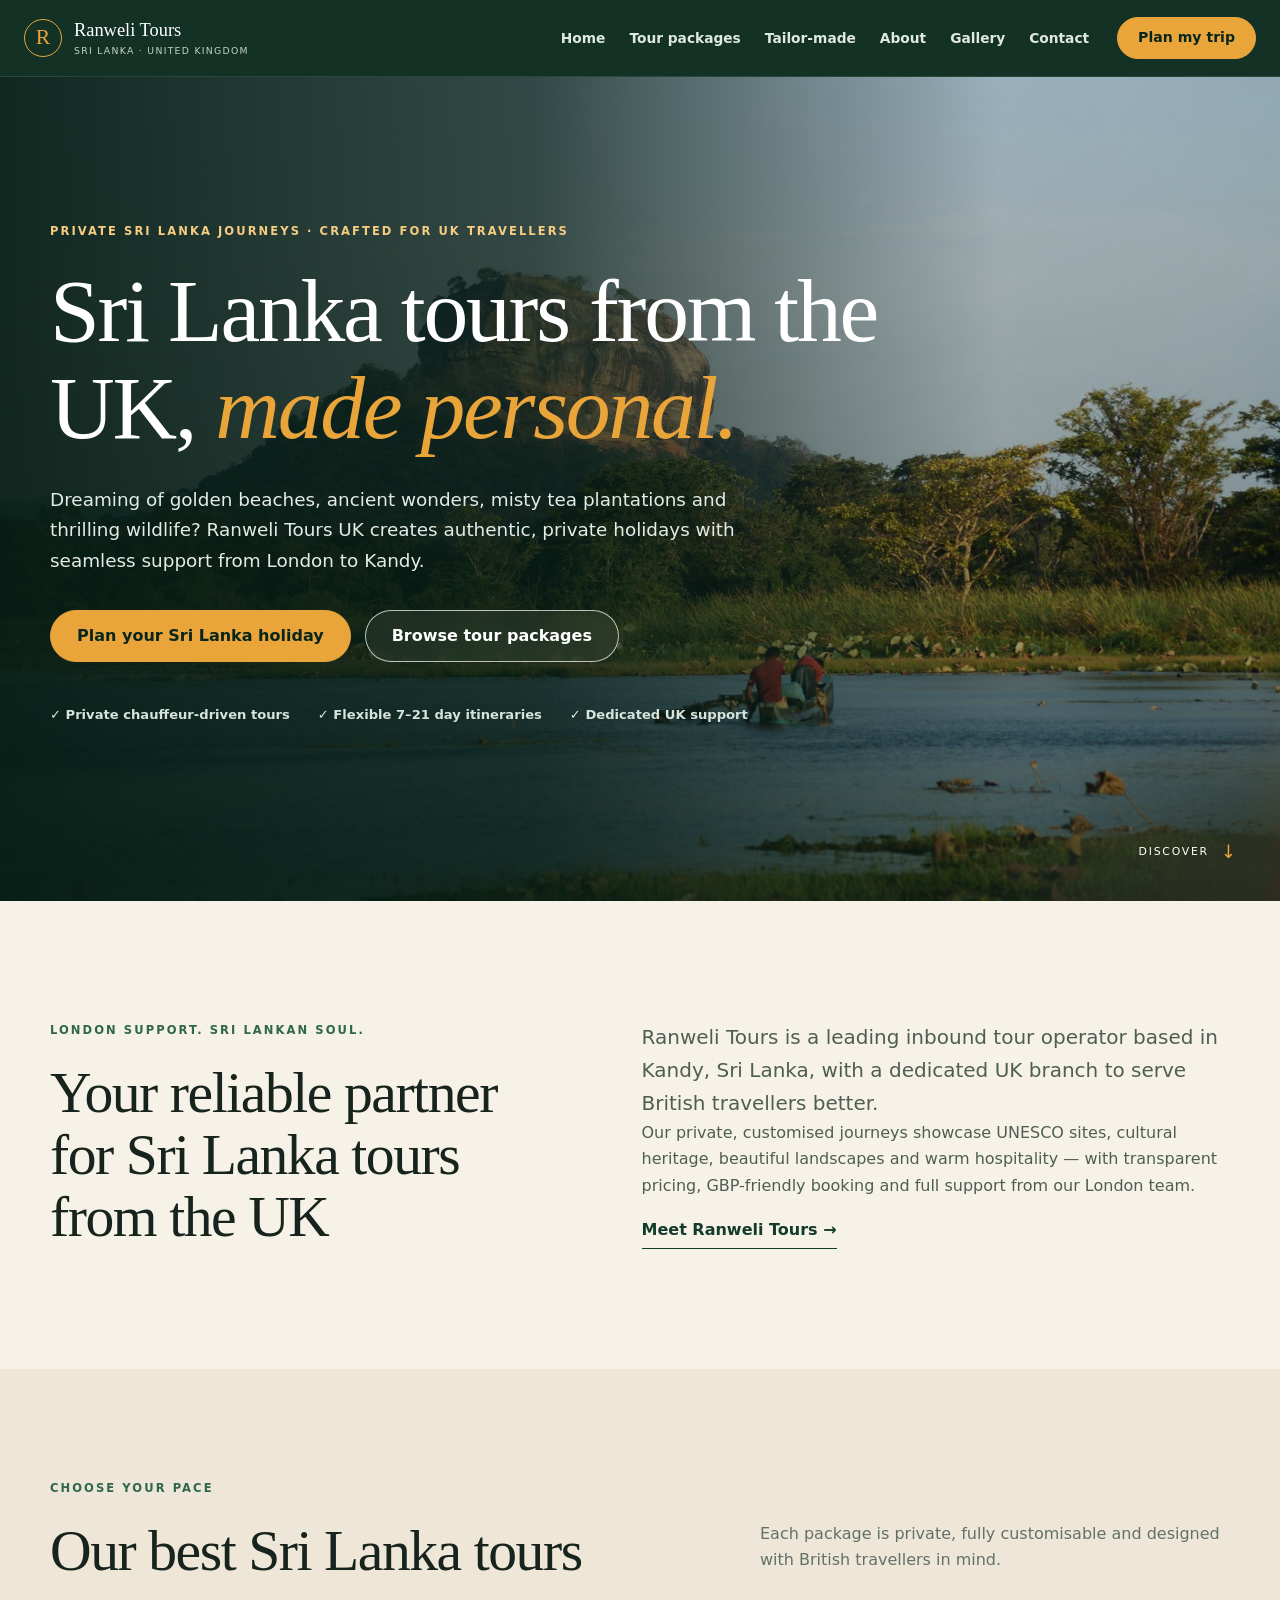
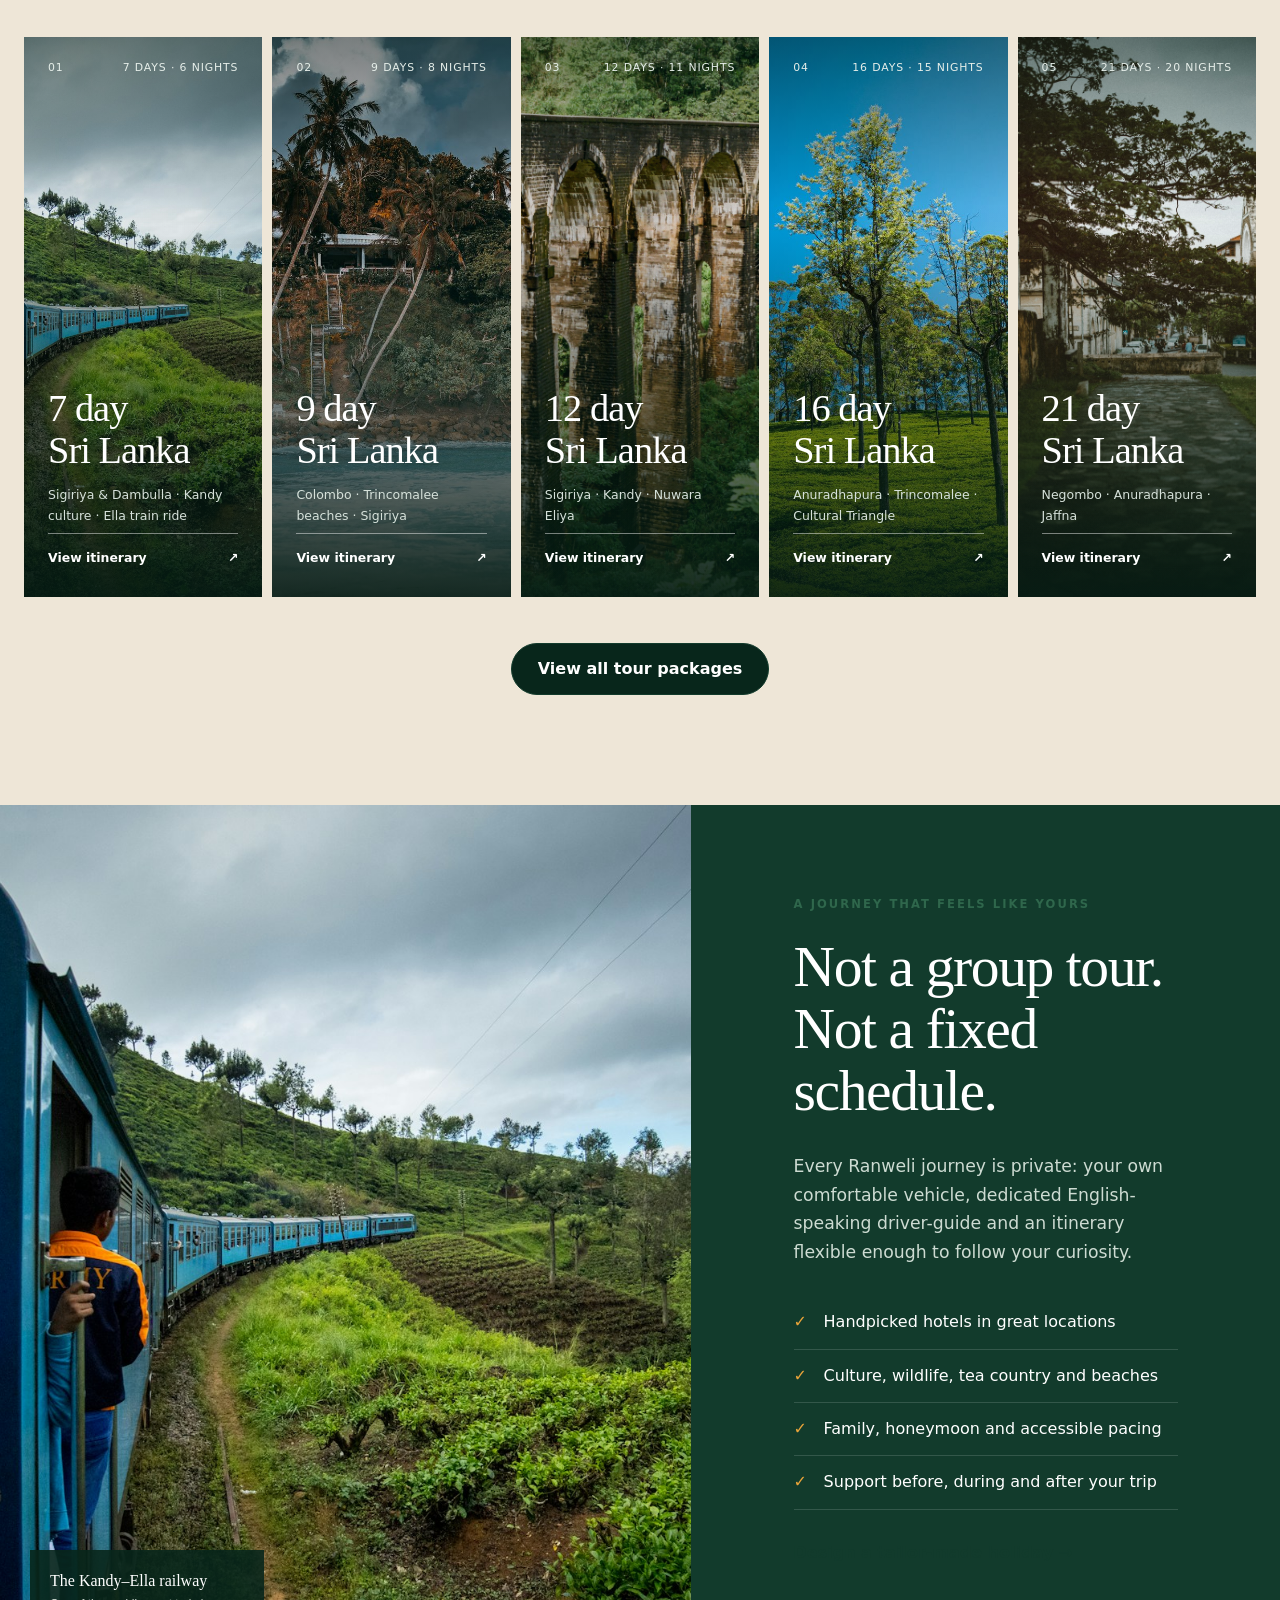
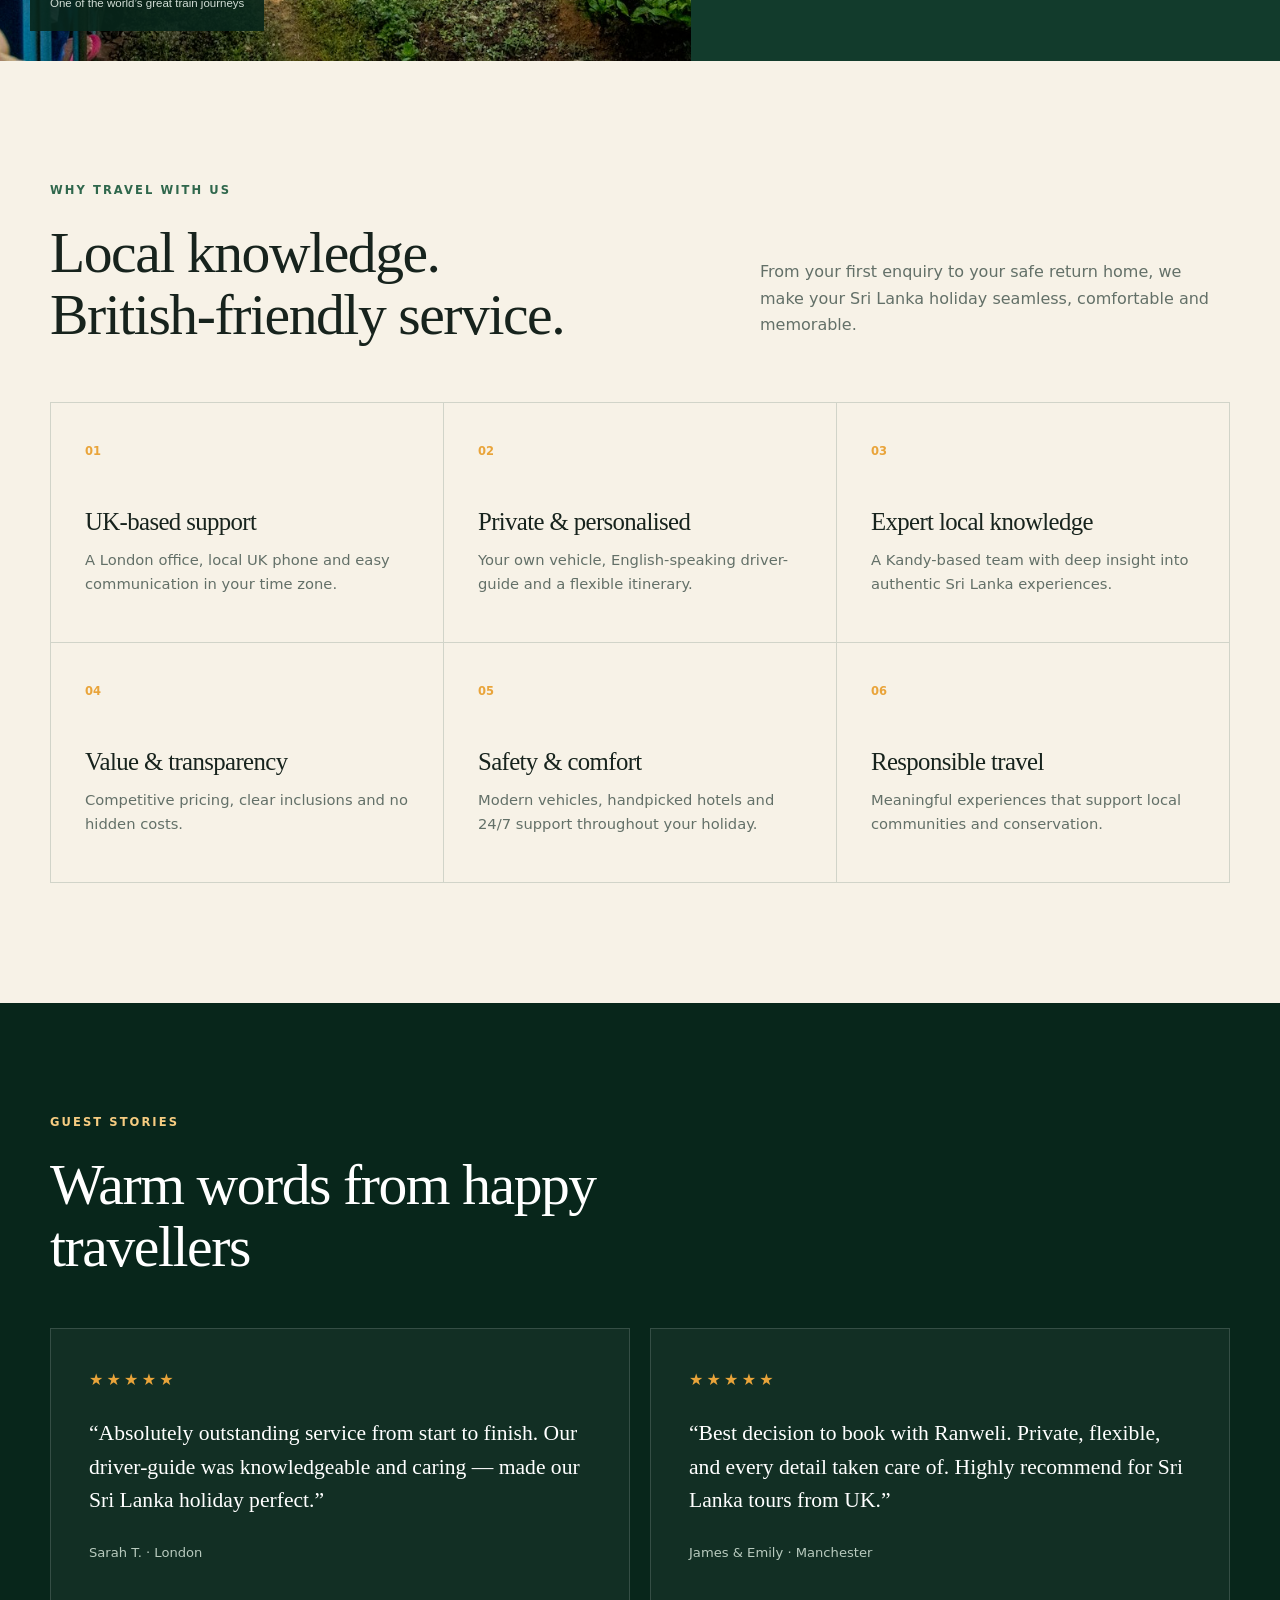
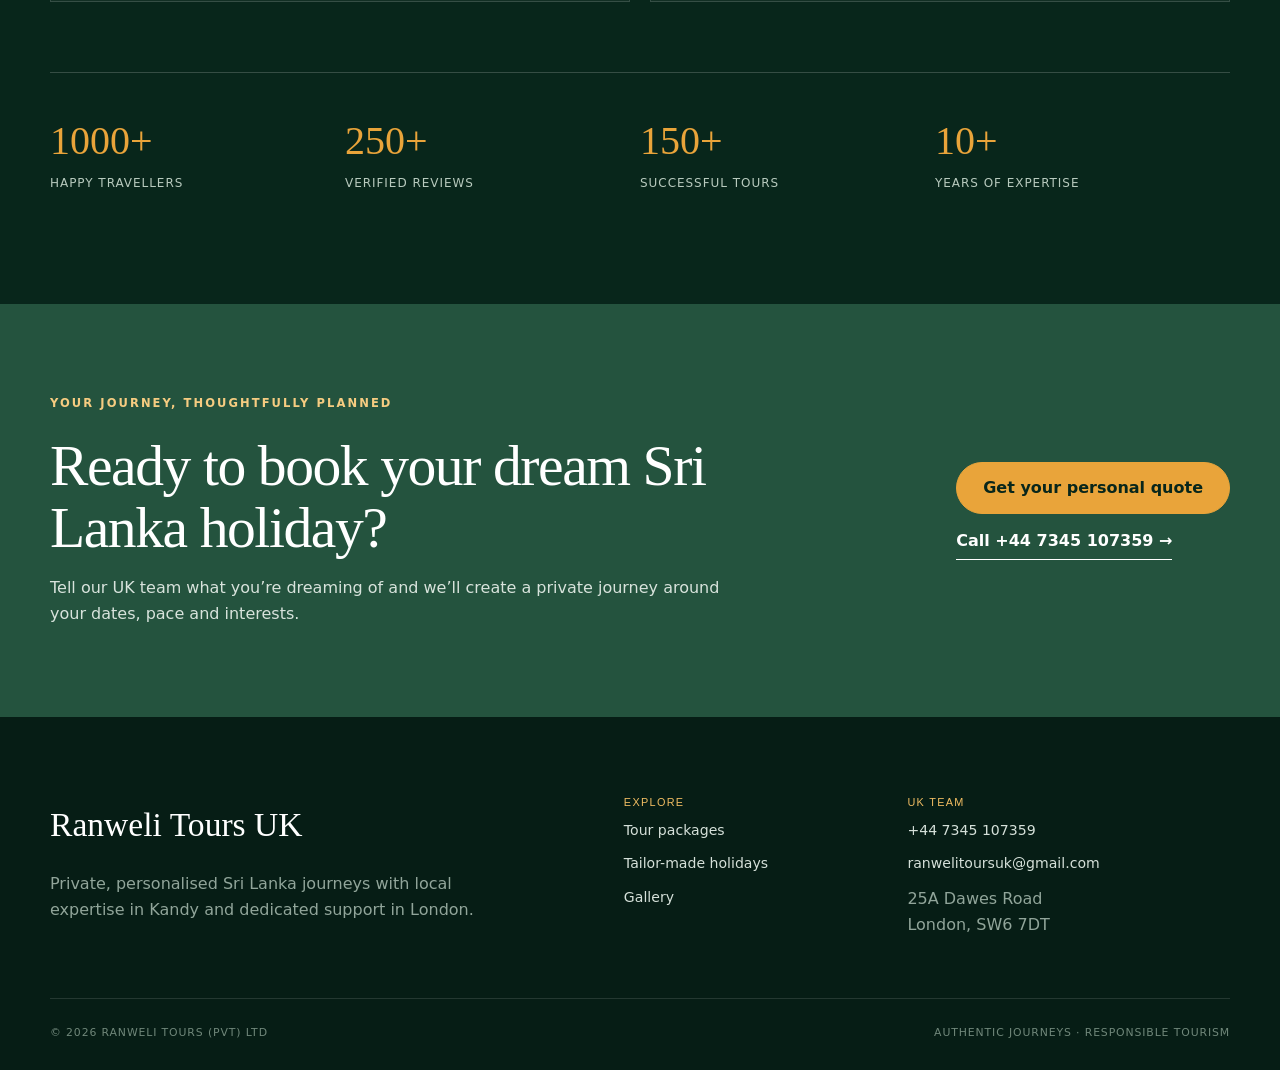
==== commit 162987d0: "Clean corrected client preview" ====
--- a/index.html
+++ b/index.html
@@ -7,6 +7,6 @@
 <meta name="description" content="Private Sri Lanka tours from the UK with London support and local expertise in Kandy.">
 <link rel="stylesheet" href="styles.css">
 </head>
-{ count: 1 }<header class="site-header"><div class="header-inner"><a href="#home" class="brand" aria-label="Ranweli Tours UK home"><span class="brand-mark">R</span><span><strong>Ranweli Tours</strong><small>Sri Lanka · United Kingdom</small></span></a><nav class="desktop-nav" aria-label="Primary navigation"><a href="#home">Home</a><a href="#tours">Tour packages</a><a href="#tailor">Tailor-made</a><a href="#about">About</a><a href="#gallery">Gallery</a><a href="#contact">Contact</a></nav><a href="#contact" class="button button-small header-cta">Plan my trip</a><details class="mobile-menu"><summary aria-label="Open navigation">Menu</summary><nav><a href="#home">Home</a><a href="#tours">Tour packages</a><a href="#tailor">Tailor-made</a><a href="#about">About</a><a href="#gallery">Gallery</a><a href="#contact">Contact</a></nav></details></div></header><main><section class="home-hero"><img class="home-hero-image" src="images/hero-sigiriya.jpg" alt="Sigiriya Rock Fortress rising above a calm Sri Lankan landscape"><div class="home-hero-shade"></div><div class="container home-hero-content"><span class="eyebrow light">Private Sri Lanka journeys · Crafted for UK travellers</span><h1>Sri Lanka tours from the UK, <em>made personal.</em></h1><p>Dreaming of golden beaches, ancient wonders, misty tea plantations and thrilling wildlife? Ranweli Tours UK creates authentic, private holidays with seamless support from London to Kandy.</p><div class="button-row"><a href="#contact" class="button button-gold">Plan your Sri Lanka holiday</a><a href="#tours" class="button button-ghost">Browse tour packages</a></div><div class="hero-proof"><span>✓ Private chauffeur-driven tours</span><span>✓ Flexible 7–21 day itineraries</span><span>✓ Dedicated UK support</span></div></div><a class="hero-scroll" href="#welcome" aria-label="Scroll to discover">Discover <span>↓</span></a></section><section class="intro-section container" id="welcome"><div><span class="eyebrow">London support. Sri Lankan soul.</span><h2>Your reliable partner for Sri Lanka tours from the UK</h2></div><div><p class="lead">Ranweli Tours is a leading inbound tour operator based in Kandy, Sri Lanka, with a dedicated UK branch to serve British travellers better.</p><p>Our private, customised journeys showcase UNESCO sites, cultural heritage, beautiful landscapes and warm hospitality — with transparent pricing, GBP-friendly booking and full support from our London team.</p><a href="#about" class="text-link">Meet Ranweli Tours →</a></div></section><section class="packages-section"><div class="container section-heading"><div><span class="eyebrow">Choose your pace</span><h2>Our best Sri Lanka tours</h2></div><p>Each package is private, fully customisable and designed with British travellers in mind.</p></div><div class="tour-strip"><article class="tour-card"><img src="images/train.jpg" alt=""><div class="tour-card-shade"></div><div class="tour-card-top"><span>01</span><span>7<!-- --> days · <!-- -->6<!-- --> nights</span></div><div class="tour-card-content"><h3>7<!-- --> day<br>Sri Lanka</h3><p>Sigiriya &amp; Dambulla · Kandy culture · Ella train ride</p><a href="#contact" aria-label="View Sri Lanka 7 Days Holiday Package">View itinerary <span>↗</span></a></div></article><article class="tour-card"><img src="images/beach.jpg" alt=""><div class="tour-card-shade"></div><div class="tour-card-top"><span>02</span><span>9<!-- --> days · <!-- -->8<!-- --> nights</span></div><div class="tour-card-content"><h3>9<!-- --> day<br>Sri Lanka</h3><p>Colombo · Trincomalee beaches · Sigiriya</p><a href="#contact" aria-label="View Sri Lanka 09 Days Holiday Package">View itinerary <span>↗</span></a></div></article><article class="tour-card"><img src="images/bridge.jpg" alt=""><div class="tour-card-shade"></div><div class="tour-card-top"><span>03</span><span>12<!-- --> days · <!-- -->11<!-- --> nights</span></div><div class="tour-card-content"><h3>12<!-- --> day<br>Sri Lanka</h3><p>Sigiriya · Kandy · Nuwara Eliya</p><a href="#contact" aria-label="View Sri Lanka 12 Days Holiday Package">View itinerary <span>↗</span></a></div></article><article class="tour-card"><img src="images/tea.jpg" alt=""><div class="tour-card-shade"></div><div class="tour-card-top"><span>04</span><span>16<!-- --> days · <!-- -->15<!-- --> nights</span></div><div class="tour-card-content"><h3>16<!-- --> day<br>Sri Lanka</h3><p>Anuradhapura · Trincomalee · Cultural Triangle</p><a href="#contact" aria-label="View Sri Lanka 16 Days Holiday Package">View itinerary <span>↗</span></a></div></article><article class="tour-card"><img src="images/galle.jpg" alt=""><div class="tour-card-shade"></div><div class="tour-card-top"><span>05</span><span>21<!-- --> days · <!-- -->20<!-- --> nights</span></div><div class="tour-card-content"><h3>21<!-- --> day<br>Sri Lanka</h3><p>Negombo · Anuradhapura · Jaffna</p><a href="#contact" aria-label="View Sri Lanka 21 Days Holiday Package">View itinerary <span>↗</span></a></div></article></div><div class="center-link"><a href="#tours" class="button button-dark">View all tour packages</a></div></section><section class="experience-split"><div class="experience-image"><img src="images/train.jpg" alt="Blue train travelling through Sri Lanka's green hill country"><div class="image-note">The Kandy–Ella railway<br><span>One of the world’s great train journeys</span></div></div><div class="experience-content"><span class="eyebrow">A journey that feels like yours</span><h2>Not a group tour.<br>Not a fixed schedule.</h2><p>Every Ranweli journey is private: your own comfortable vehicle, dedicated English-speaking driver-guide and an itinerary flexible enough to follow your curiosity.</p><ul class="check-list"><li>Handpicked hotels in great locations</li><li>Culture, wildlife, tea country and beaches</li><li>Family, honeymoon and accessible pacing</li><li>Support before, during and after your trip</li></ul><a href="#tailor" class="text-link">Design a tailor-made holiday →</a></div></section><section class="why-section container"><div class="section-heading"><div><span class="eyebrow">Why travel with us</span><h2>Local knowledge.<br>British-friendly service.</h2></div><p>From your first enquiry to your safe return home, we make your Sri Lanka holiday seamless, comfortable and memorable.</p></div><div class="reason-grid"><article><span>01</span><h3>UK-based support</h3><p>A London office, local UK phone and easy communication in your time zone.</p></article><article><span>02</span><h3>Private &amp; personalised</h3><p>Your own vehicle, English-speaking driver-guide and a flexible itinerary.</p></article><article><span>03</span><h3>Expert local knowledge</h3><p>A Kandy-based team with deep insight into authentic Sri Lanka experiences.</p></article><article><span>04</span><h3>Value &amp; transparency</h3><p>Competitive pricing, clear inclusions and no hidden costs.</p></article><article><span>05</span><h3>Safety &amp; comfort</h3><p>Modern vehicles, handpicked hotels and 24/7 support throughout your holiday.</p></article><article><span>06</span><h3>Responsible travel</h3><p>Meaningful experiences that support local communities and conservation.</p></article></div></section><section class="reviews-section"><div class="container"><span class="eyebrow light">Guest stories</span><h2>Warm words from happy travellers</h2><div class="review-grid"><blockquote><div class="stars">★★★★★</div><p>“Absolutely outstanding service from start to finish. Our driver-guide was knowledgeable and caring — made our Sri Lanka holiday perfect.”</p><footer>Sarah T. · London</footer></blockquote><blockquote><div class="stars">★★★★★</div><p>“Best decision to book with Ranweli. Private, flexible, and every detail taken care of. Highly recommend for Sri Lanka tours from UK.”</p><footer>James &amp; Emily · Manchester</footer></blockquote></div><div class="stats"><div><strong>1000+</strong><span>Happy travellers</span></div><div><strong>250+</strong><span>Verified reviews</span></div><div><strong>150+</strong><span>Successful tours</span></div><div><strong>10+</strong><span>Years of expertise</span></div></div></div></section><section class="cta-section"><div><span class="eyebrow light">Your journey, thoughtfully planned</span><h2>Ready to book your dream Sri Lanka holiday?</h2><p>Tell our UK team what you’re dreaming of and we’ll create a private journey around your dates, pace and interests.</p></div><div class="button-row"><a href="#contact" class="button button-gold">Get your personal quote</a><a class="text-link light-link" href="tel:+447345107359">Call +44 7345 107359 →</a></div></section></main><footer class="site-footer"><div class="footer-grid"><div><div class="footer-brand">Ranweli Tours UK</div><p>Private, personalised Sri Lanka journeys with local expertise in Kandy and dedicated support in London.</p></div><div><h3>Explore</h3><a href="#tours">Tour packages</a><a href="#tailor">Tailor-made holidays</a><a href="#gallery">Gallery</a></div><div><h3>UK team</h3><a href="tel:+447345107359">+44 7345 107359</a><a href="mailto:ranwelitoursuk@gmail.com">ranwelitoursuk@gmail.com</a><p>25A Dawes Road<br>London, SW6 7DT</p></div></div><div class="footer-bottom"><span>© <!-- -->2026<!-- --> Ranweli Tours (Pvt) Ltd</span><span>Authentic journeys · Responsible tourism</span></div></footer><script id="_R_">import("/assets/index-pkA5RsFP.js")</script><script>self.__VINEXT_RSC_CHUNKS__=self.__VINEXT_RSC_CHUNKS__||[];self.__VINEXT_RSC_CHUNKS__.push("2:I[\"c2747888630f\",[],\"default\",1]\n3:I[\"8c0f216c4604\",[],\"Children\",1]\n4:I[\"15c18cfaeeff\",[],\"LayoutSegmentProvider\",1]\n5:I[\"8c0f216c4604\",[],\"Slot\",1]\n:HL[\"/assets/index-BAF8I1aP.css\",\"style\"]\n")</script><script>self.__VINEXT_RSC_CHUNKS__=self.__VINEXT_RSC_CHUNKS__||[];self.__VINEXT_RSC_CHUNKS__.push("0:{\"__route\":\"route:/\",\"__interceptionContext\":null,\"__layoutIds\":[\"layout:/\"],\"__rootLayout\":\"/\",\"page:/\":\"$L1\",\"layout:/\":[[[[\"$\",\"link\",\"css:/assets/index-BAF8I1aP.css\",{\"rel\":\"stylesheet\",\"precedence\":\"vite-rsc/importer-resources\",\"href\":\"/assets/index-BAF8I1aP.css\",\"data-rsc-css-href\":\"/assets/index-BAF8I1aP.css\"}],\"$undefined\"],[\"$\",\"html\",null,{\"lang\":\"en\",\"children\":[\"$\",\"body\",null,{\"className\":\"__variable_geist_0l0iqgf\",\"children\":[[\"$\",\"header\",null,{\"className\":\"site-header\",\"children\":[\"$\",\"div\",null,{\"className\":\"header-inner\",\"children\":[[\"$\",\"$L2\",null,{\"className\":\"brand\",\"href\":\"/\",\"aria-label\":\"Ranweli Tours UK home\",\"children\":[[\"$\",\"span\",null,{\"className\":\"brand-mark\",\"children\":\"R\"}],[\"$\",\"span\",null,{\"children\":[[\"$\",\"strong\",null,{\"children\":\"Ranweli Tours\"}],[\"$\",\"small\",null,{\"children\":\"Sri Lanka · United Kingdom\"}]]}]]}],[\"$\",\"nav\",null,{\"className\":\"desktop-nav\",\"aria-label\":\"Primary navigation\",\"children\":[[\"$\",\"$L2\",\"/\",{\"href\":\"/\",\"children\":\"Home\"}],[\"$\",\"$L2\",\"/tours\",{\"href\":\"/tours\",\"children\":\"Tour packages\"}],[\"$\",\"$L2\",\"/tailor-made\",{\"href\":\"/tailor-made\",\"children\":\"Tailor-made\"}],[\"$\",\"$L2\",\"/about\",{\"href\":\"/about\",\"children\":\"About\"}],[\"$\",\"$L2\",\"/gallery\",{\"href\":\"/gallery\",\"children\":\"Gallery\"}],[\"$\",\"$L2\",\"/contact\",{\"href\":\"/contact\",\"children\":\"Contact\"}]]}],[\"$\",\"$L2\",null,{\"className\":\"button button-small header-cta\",\"href\":\"/contact\",\"children\":\"Plan my trip\"}],[\"$\",\"details\",null,{\"className\":\"mobile-menu\",\"children\":[[\"$\",\"summary\",null,{\"aria-label\":\"Open navigation\",\"children\":\"Menu\"}],[\"$\",\"nav\",null,{\"children\":[[\"$\",\"$L2\",\"/\",{\"href\":\"/\",\"children\":\"Home\"}],[\"$\",\"$L2\",\"/tours\",{\"href\":\"/tours\",\"children\":\"Tour packages\"}],[\"$\",\"$L2\",\"/tailor-made\",{\"href\":\"/tailor-made\",\"children\":\"Tailor-made\"}],[\"$\",\"$L2\",\"/about\",{\"href\":\"/about\",\"children\":\"About\"}],[\"$\",\"$L2\",\"/gallery\",{\"href\":\"/gallery\",\"children\":\"Gallery\"}],[\"$\",\"$L2\",\"/contact\",{\"href\":\"/contact\",\"children\":\"Contact\"}]]}]]}]]}]}],[\"$\",\"$L3\",null,{}],[\"$\",\"footer\",null,{\"className\":\"site-footer\",\"children\":[[\"$\",\"div\",null,{\"className\":\"footer-grid\",\"children\":[[\"$\",\"div\",null,{\"children\":[[\"$\",\"div\",null,{\"className\":\"footer-brand\",\"children\":\"Ranweli Tours UK\"}],[\"$\",\"p\",null,{\"children\":\"Private, personalised Sri Lanka journeys with local expertise in Kandy and dedicated support in London.\"}]]}],[\"$\",\"div\",null,{\"children\":[[\"$\",\"h3\",null,{\"children\":\"Explore\"}],[\"$\",\"$L2\",null,{\"href\":\"/tours\",\"children\":\"Tour packages\"}],[\"$\",\"$L2\",null,{\"href\":\"/tailor-made\",\"children\":\"Tailor-made holidays\"}],[\"$\",\"$L2\",null,{\"href\":\"/gallery\",\"children\":\"Gallery\"}]]}],[\"$\",\"div\",null,{\"children\":[[\"$\",\"h3\",null,{\"children\":\"UK team\"}],[\"$\",\"a\",null,{\"href\":\"tel:+447345107359\",\"children\":\"+44 7345 107359\"}],[\"$\",\"a\",null,{\"href\":\"mailto:ranwelitoursuk@gmail.com\",\"children\":\"ranwelitoursuk@gmail.com\"}],[\"$\",\"p\",null,{\"children\":[\"25A Dawes Road\",[\"$\",\"br\",null,{}],\"London, SW6 7DT\"]}]]}]]}],[\"$\",\"div\",null,{\"className\":\"footer-bottom\",\"children\":[[\"$\",\"span\",null,{\"children\":[\"© \",2026,\" Ranweli Tours (Pvt) Ltd\"]}],[\"$\",\"span\",null,{\"children\":\"Authentic journeys · Responsible tourism\"}]]}]]}]]}]}]],null],\"route:/\":[[[\"$\",\"meta\",null,{\"charSet\":\"utf-8\"}],[[\"$\",\"title\",\"0\",{\"children\":\"Ranweli Tours UK | Private Sri Lanka Tours from UK\"}],[\"$\",\"meta\",\"1\",{\"name\":\"description\",\"content\":\"Private, tailor-made Sri Lanka tours for UK travellers with local expertise in Kandy and dedicated support from our London team.\"}],[\"$\",\"meta\",\"2\",{\"property\":\"og:title\",\"content\":\"Ranweli Tours UK\"}],[\"$\",\"meta\",\"3\",{\"property\":\"og:description\",\"content\":\"Your trusted gateway to Sri Lanka — private journeys, local expertise and UK support.\"}],[\"$\",\"meta\",\"4\",{\"property\":\"og:type\",\"content\":\"website\"}],[\"$\",\"meta\",\"5\",{\"property\":\"og:image\",\"content\":\"https://ranweli-srilanka-tours.gobiharan.chatgpt.site/og.png\"}],[\"$\",\"meta\",\"6\",{\"property\":\"og:image:width\",\"content\":\"1731\"}],[\"$\",\"meta\",\"7\",{\"property\":\"og:image:height\",\"content\":\"909\"}],[\"$\",\"meta\",\"8\",{\"property\":\"og:image:alt\",\"content\":\"Ranweli Tours UK — Your trusted gateway to Sri Lanka\"}],[\"$\",\"meta\",\"9\",{\"name\":\"twitter:card\",\"content\":\"summary_large_image\"}],[\"$\",\"meta\",\"10\",{\"name\":\"twitter:title\",\"content\":\"Ranweli Tours UK\"}],[\"$\",\"meta\",\"11\",{\"name\":\"twitter:description\",\"content\":\"Private journeys · Local expertise · UK support\"}],[\"$\",\"meta\",\"12\",{\"name\":\"twitter:image\",\"content\":\"https://ranweli-srilanka-tours.gobiharan.chatgpt.site/og.png\"}]],[[\"$\",\"meta\",\"0\",{\"name\":\"viewport\",\"content\":\"width=device-width, initial-scale=1\"}]]],[\"$\",\"$L4\",null,{\"segmentMap\":{\"children\":[]},\"children\":[\"$\",\"$L5\",null,{\"id\":\"layout:/\",\"parallelSlots\":\"$undefined\",\"children\":\"$L6\"}]}]],\"__layoutFlags\":{\"layout:/\":\"s\"},\"__artifactCompatibility\":{\"schemaVersion\":1,\"graphVersion\":\"app-route-graph:4uhn5s1wvoptc\",\"deploymentVersion\":\"3a4496bf-6ca9-41a4-be42-0beb6efa4b89\",\"appElementsSchemaVersion\":1,\"rscPayloadSchemaVersion\":1,\"rootBoundaryId\":\"/\",\"renderEpoch\":null}}\n7:I[\"593f344dc510\",[],\"RedirectBoundary\",1]\n6:[\"$\",\"$L7\",null,{\"children\":[\"$\",\"$L4\",null,{\"segmentMap\":{\"children\":[]},\"children\":[\"$\",\"$L5\",null,{\"id\":\"page:/\"}]}]}]\n:HL[\"/images/hero-sigiriya.jpg\",\"image\"]\n:HL[\"/images/train.jpg\",\"image\"]\n:HL[\"/images/beach.jpg\",\"image\"]\n:HL[\"/images/bridge.jpg\",\"image\"]\n")</script><script>self.__VINEXT_RSC_CHUNKS__=self.__VINEXT_RSC_CHUNKS__||[];self.__VINEXT_RSC_CHUNKS__.push("1:[\"$\",\"main\",null,{\"children\":[[\"$\",\"section\",null,{\"className\":\"home-hero\",\"children\":[[\"$\",\"img\",null,{\"className\":\"home-hero-image\",\"src\":\"/images/hero-sigiriya.jpg\",\"alt\":\"Sigiriya Rock Fortress rising above a calm Sri Lankan landscape\"}],[\"$\",\"div\",null,{\"className\":\"home-hero-shade\"}],[\"$\",\"div\",null,{\"className\":\"container home-hero-content\",\"children\":[[\"$\",\"span\",null,{\"className\":\"eyebrow light\",\"children\":\"Private Sri Lanka journeys · Crafted for UK travellers\"}],[\"$\",\"h1\",null,{\"children\":[\"Sri Lanka tours from the UK, \",[\"$\",\"em\",null,{\"children\":\"made personal.\"}]]}],[\"$\",\"p\",null,{\"children\":\"Dreaming of golden beaches, ancient wonders, misty tea plantations and thrilling wildlife? Ranweli Tours UK creates authentic, private holidays with seamless support from London to Kandy.\"}],[\"$\",\"div\",null,{\"className\":\"button-row\",\"children\":[[\"$\",\"$L2\",null,{\"className\":\"button button-gold\",\"href\":\"/contact\",\"children\":\"Plan your Sri Lanka holiday\"}],[\"$\",\"$L2\",null,{\"className\":\"button button-ghost\",\"href\":\"/tours\",\"children\":\"Browse tour packages\"}]]}],[\"$\",\"div\",null,{\"className\":\"hero-proof\",\"children\":[[\"$\",\"span\",null,{\"children\":\"✓ Private chauffeur-driven tours\"}],[\"$\",\"span\",null,{\"children\":\"✓ Flexible 7–21 day itineraries\"}],[\"$\",\"span\",null,{\"children\":\"✓ Dedicated UK support\"}]]}]]}],[\"$\",\"a\",null,{\"className\":\"hero-scroll\",\"href\":\"#welcome\",\"aria-label\":\"Scroll to discover\",\"children\":[\"Discover \",[\"$\",\"span\",null,{\"children\":\"↓\"}]]}]]}],[\"$\",\"section\",null,{\"className\":\"intro-section container\",\"id\":\"welcome\",\"children\":[[\"$\",\"div\",null,{\"children\":[[\"$\",\"span\",null,{\"className\":\"eyebrow\",\"children\":\"London support. Sri Lankan soul.\"}],[\"$\",\"h2\",null,{\"children\":\"Your reliable partner for Sri Lanka tours from the UK\"}]]}],[\"$\",\"div\",null,{\"children\":[[\"$\",\"p\",null,{\"className\":\"lead\",\"children\":\"Ranweli Tours is a leading inbound tour operator based in Kandy, Sri Lanka, with a dedicated UK branch to serve British travellers better.\"}],[\"$\",\"p\",null,{\"children\":\"Our private, customised journeys showcase UNESCO sites, cultural heritage, beautiful landscapes and warm hospitality — with transparent pricing, GBP-friendly booking and full support from our London team.\"}],[\"$\",\"$L2\",null,{\"className\":\"text-link\",\"href\":\"/about\",\"children\":\"Meet Ranweli Tours →\"}]]}]]}],[\"$\",\"section\",null,{\"className\":\"packages-section\",\"children\":[[\"$\",\"div\",null,{\"className\":\"container section-heading\",\"children\":[[\"$\",\"div\",null,{\"children\":[[\"$\",\"span\",null,{\"className\":\"eyebrow\",\"children\":\"Choose your pace\"}],[\"$\",\"h2\",null,{\"children\":\"Our best Sri Lanka tours\"}]]}],[\"$\",\"p\",null,{\"children\":\"Each package is private, fully customisable and designed with British travellers in mind.\"}]]}],[\"$\",\"div\",null,{\"className\":\"tour-strip\",\"children\":[[\"$\",\"article\",\"7-days\",{\"className\":\"tour-card\",\"children\":[[\"$\",\"img\",null,{\"src\":\"/images/train.jpg\",\"alt\":\"\"}],[\"$\",\"div\",null,{\"className\":\"tour-card-shade\"}],[\"$\",\"div\",null,{\"className\":\"tour-card-top\",\"children\":[[\"$\",\"span\",null,{\"children\":\"01\"}],[\"$\",\"span\",null,{\"children\":[7,\" days · \",6,\" nights\"]}]]}],[\"$\",\"div\",null,{\"className\":\"tour-card-content\",\"children\":[[\"$\",\"h3\",null,{\"children\":[7,\" day\",[\"$\",\"br\",null,{}],\"Sri Lanka\"]}],[\"$\",\"p\",null,{\"children\":\"Sigiriya \u0026 Dambulla · Kandy culture · Ella train ride\"}],[\"$\",\"$L2\",null,{\"href\":\"/tours/7-days\",\"aria-label\":\"View Sri Lanka 7 Days Holiday Package\",\"children\":[\"View itinerary \",[\"$\",\"span\",null,{\"children\":\"↗\"}]]}]]}]]}],[\"$\",\"article\",\"9-days\",{\"className\":\"tour-card\",\"children\":[[\"$\",\"img\",null,{\"src\":\"/images/beach.jpg\",\"alt\":\"\"}],[\"$\",\"div\",null,{\"className\":\"tour-card-shade\"}],[\"$\",\"div\",null,{\"className\":\"tour-card-top\",\"children\":[[\"$\",\"span\",null,{\"children\":\"02\"}],[\"$\",\"span\",null,{\"children\":[9,\" days · \",8,\" nights\"]}]]}],[\"$\",\"div\",null,{\"className\":\"tour-card-content\",\"children\":[[\"$\",\"h3\",null,{\"children\":[9,\" day\",[\"$\",\"br\",null,{}],\"Sri Lanka\"]}],[\"$\",\"p\",null,{\"children\":\"Colombo · Trincomalee beaches · Sigiriya\"}],[\"$\",\"$L2\",null,{\"href\":\"/tours/9-days\",\"aria-label\":\"View Sri Lanka 09 Days Holiday Package\",\"children\":[\"View itinerary \",[\"$\",\"span\",null,{\"children\":\"↗\"}]]}]]}]]}],[\"$\",\"article\",\"12-days\",{\"className\":\"tour-card\",\"children\":[[\"$\",\"img\",null,{\"src\":\"/images/bridge.jpg\",\"alt\":\"\"}],[\"$\",\"div\",null,{\"className\":\"tour-card-shade\"}],[\"$\",\"div\",null,{\"className\":\"tour-card-top\",\"children\":[[\"$\",\"span\",null,{\"children\":\"03\"}],[\"$\",\"span\",null,{\"children\":[12,\" days · \",11,\" nights\"]}]]}],\"$L8\"]}],\"$L9\",\"$La\"]}],\"$Lb\"]}],\"$Lc\",\"$Ld\",\"$Le\",\"$Lf\"]}]\n:HL[\"/images/tea.jpg\",\"image\"]\n:HL[\"/images/galle.jpg\",\"image\"]\n8:[\"$\",\"div\",null,{\"className\":\"tour-card-content\",\"children\":[[\"$\",\"h3\",null,{\"children\":[12,\" day\",[\"$\",\"br\",null,{}],\"Sri Lanka\"]}],[\"$\",\"p\",null,{\"children\":\"Sigiriya · Kandy · Nuwara Eliya\"}],[\"$\",\"$L2\",null,{\"href\":\"/tours/12-days\",\"aria-label\":\"View Sri Lanka 12 Days Holiday Package\",\"children\":[\"View itinerary \",[\"$\",\"span\",null,{\"children\":\"↗\"}]]}]]}]\n9:[\"$\",\"article\",\"16-days\",{\"className\":\"tour-card\",\"children\":[[\"$\",\"img\",null,{\"src\":\"/images/tea.jpg\",\"alt\":\"\"}],[\"$\",\"div\",null,{\"className\":\"tour-card-shade\"}],[\"$\",\"div\",null,{\"className\":\"tour-card-top\",\"children\":[[\"$\",\"span\",null,{\"children\":\"04\"}],[\"$\",\"span\",null,{\"children\":[16,\" days · \",15,\" nights\"]}]]}],[\"$\",\"div\",null,{\"className\":\"tour-card-content\",\"children\":[[\"$\",\"h3\",null,{\"children\":[16,\" day\",[\"$\",\"br\",null,{}],\"Sri Lanka\"]}],[\"$\",\"p\",null,{\"children\":\"Anuradhapura · Trincomalee · Cultural Triangle\"}],[\"$\",\"$L2\",null,{\"href\":\"/tours/16-days\",\"aria-label\":\"View Sri Lanka 16 Days Holiday Package\",\"children\":[\"View itinerary \",[\"$\",\"span\",null,{\"children\":\"↗\"}]]}]]}]]}]\na:[\"$\",\"article\",\"21-days\",{\"className\":\"tour-card\",\"children\":[[\"$\",\"img\",null,{\"src\":\"/images/galle.jpg\",\"alt\":\"\"}],[\"$\",\"div\",null,{\"className\":\"tour-card-shade\"}],[\"$\",\"div\",null,{\"className\":\"tour-card-top\",\"children\":[[\"$\",\"span\",null,{\"children\":\"05\"}],[\"$\",\"span\",null,{\"children\":[21,\" days · \",20,\" nights\"]}]]}],[\"$\",\"div\",null,{\"className\":\"tour-card-content\",\"children\":[[\"$\",\"h3\",null,{\"children\":[21,\" day\",[\"$\",\"br\",null,{}],\"Sri Lanka\"]}],[\"$\",\"p\",null,{\"children\":\"Negombo · Anuradhapura · Jaffna\"}],[\"$\",\"$L2\",null,{\"href\":\"/tours/21-days\",\"aria-label\":\"View Sri Lanka 21 Days Holiday Package\",\"children\":[\"View itinerary \",[\"$\",\"span\",null,{\"children\":\"↗\"}]]}]]}]]}]\nb:[\"$\",\"div\",null,{\"className\":\"center-link\",\"children\":[\"$\",\"$L2\",null,{\"className\":\"button button-dark\",\"href\":\"/tours\",\"children\":\"View all tour packages\"}]}]\n")</script><script>self.__VINEXT_RSC_CHUNKS__=self.__VINEXT_RSC_CHUNKS__||[];self.__VINEXT_RSC_CHUNKS__.push("c:[\"$\",\"section\",null,{\"className\":\"experience-split\",\"children\":[[\"$\",\"div\",null,{\"className\":\"experience-image\",\"children\":[[\"$\",\"img\",null,{\"src\":\"/images/train.jpg\",\"alt\":\"Blue train travelling through Sri Lanka's green hill country\"}],[\"$\",\"div\",null,{\"className\":\"image-note\",\"children\":[\"The Kandy–Ella railway\",[\"$\",\"br\",null,{}],[\"$\",\"span\",null,{\"children\":\"One of the world’s great train journeys\"}]]}]]}],[\"$\",\"div\",null,{\"className\":\"experience-content\",\"children\":[[\"$\",\"span\",null,{\"className\":\"eyebrow\",\"children\":\"A journey that feels like yours\"}],[\"$\",\"h2\",null,{\"children\":[\"Not a group tour.\",[\"$\",\"br\",null,{}],\"Not a fixed schedule.\"]}],[\"$\",\"p\",null,{\"children\":\"Every Ranweli journey is private: your own comfortable vehicle, dedicated English-speaking driver-guide and an itinerary flexible enough to follow your curiosity.\"}],[\"$\",\"ul\",null,{\"className\":\"check-list\",\"children\":[[\"$\",\"li\",null,{\"children\":\"Handpicked hotels in great locations\"}],[\"$\",\"li\",null,{\"children\":\"Culture, wildlife, tea country and beaches\"}],[\"$\",\"li\",null,{\"children\":\"Family, honeymoon and accessible pacing\"}],[\"$\",\"li\",null,{\"children\":\"Support before, during and after your trip\"}]]}],[\"$\",\"$L2\",null,{\"className\":\"text-link\",\"href\":\"/tailor-made\",\"children\":\"Design a tailor-made holiday →\"}]]}]]}]\nd:[\"$\",\"section\",null,{\"className\":\"why-section container\",\"children\":[[\"$\",\"div\",null,{\"className\":\"section-heading\",\"children\":[[\"$\",\"div\",null,{\"children\":[[\"$\",\"span\",null,{\"className\":\"eyebrow\",\"children\":\"Why travel with us\"}],[\"$\",\"h2\",null,{\"children\":[\"Local knowledge.\",[\"$\",\"br\",null,{}],\"British-friendly service.\"]}]]}],[\"$\",\"p\",null,{\"children\":\"From your first enquiry to your safe return home, we make your Sri Lanka holiday seamless, comfortable and memorable.\"}]]}],[\"$\",\"div\",null,{\"className\":\"reason-grid\",\"children\":[[\"$\",\"article\",\"01\",{\"children\":[[\"$\",\"span\",null,{\"children\":\"01\"}],[\"$\",\"h3\",null,{\"children\":\"UK-based support\"}],[\"$\",\"p\",null,{\"children\":\"A London office, local UK phone and easy communication in your time zone.\"}]]}],[\"$\",\"article\",\"02\",{\"children\":[[\"$\",\"span\",null,{\"children\":\"02\"}],[\"$\",\"h3\",null,{\"children\":\"Private \u0026 personalised\"}],[\"$\",\"p\",null,{\"children\":\"Your own vehicle, English-speaking driver-guide and a flexible itinerary.\"}]]}],[\"$\",\"article\",\"03\",{\"children\":[[\"$\",\"span\",null,{\"children\":\"03\"}],[\"$\",\"h3\",null,{\"children\":\"Expert local knowledge\"}],[\"$\",\"p\",null,{\"children\":\"A Kandy-based team with deep insight into authentic Sri Lanka experiences.\"}]]}],[\"$\",\"article\",\"04\",{\"children\":[[\"$\",\"span\",null,{\"children\":\"04\"}],[\"$\",\"h3\",null,{\"children\":\"Value \u0026 transparency\"}],[\"$\",\"p\",null,{\"children\":\"Competitive pricing, clear inclusions and no hidden costs.\"}]]}],[\"$\",\"article\",\"05\",{\"children\":[[\"$\",\"span\",null,{\"children\":\"05\"}],[\"$\",\"h3\",null,{\"children\":\"Safety \u0026 comfort\"}],[\"$\",\"p\",null,{\"children\":\"Modern vehicles, handpicked hotels and 24/7 support throughout your holiday.\"}]]}],[\"$\",\"article\",\"06\",{\"children\":[[\"$\",\"span\",null,{\"children\":\"06\"}],[\"$\",\"h3\",null,{\"children\":\"Responsible travel\"}],[\"$\",\"p\",null,{\"children\":\"Meaningful experiences that support local communities and conservation.\"}]]}]]}]]}]\n")</script><script>self.__VINEXT_RSC_CHUNKS__=self.__VINEXT_RSC_CHUNKS__||[];self.__VINEXT_RSC_CHUNKS__.push("e:[\"$\",\"section\",null,{\"className\":\"reviews-section\",\"children\":[\"$\",\"div\",null,{\"className\":\"container\",\"children\":[[\"$\",\"span\",null,{\"className\":\"eyebrow light\",\"children\":\"Guest stories\"}],[\"$\",\"h2\",null,{\"children\":\"Warm words from happy travellers\"}],[\"$\",\"div\",null,{\"className\":\"review-grid\",\"children\":[[\"$\",\"blockquote\",null,{\"children\":[[\"$\",\"div\",null,{\"className\":\"stars\",\"children\":\"★★★★★\"}],[\"$\",\"p\",null,{\"children\":\"“Absolutely outstanding service from start to finish. Our driver-guide was knowledgeable and caring — made our Sri Lanka holiday perfect.”\"}],[\"$\",\"footer\",null,{\"children\":\"Sarah T. · London\"}]]}],[\"$\",\"blockquote\",null,{\"children\":[[\"$\",\"div\",null,{\"className\":\"stars\",\"children\":\"★★★★★\"}],[\"$\",\"p\",null,{\"children\":\"“Best decision to book with Ranweli. Private, flexible, and every detail taken care of. Highly recommend for Sri Lanka tours from UK.”\"}],[\"$\",\"footer\",null,{\"children\":\"James \u0026 Emily · Manchester\"}]]}]]}],[\"$\",\"div\",null,{\"className\":\"stats\",\"children\":[[\"$\",\"div\",null,{\"children\":[[\"$\",\"strong\",null,{\"children\":\"1000+\"}],[\"$\",\"span\",null,{\"children\":\"Happy travellers\"}]]}],[\"$\",\"div\",null,{\"children\":[[\"$\",\"strong\",null,{\"children\":\"250+\"}],[\"$\",\"span\",null,{\"children\":\"Verified reviews\"}]]}],[\"$\",\"div\",null,{\"children\":[[\"$\",\"strong\",null,{\"children\":\"150+\"}],[\"$\",\"span\",null,{\"children\":\"Successful tours\"}]]}],[\"$\",\"div\",null,{\"children\":[[\"$\",\"strong\",null,{\"children\":\"10+\"}],[\"$\",\"span\",null,{\"children\":\"Years of expertise\"}]]}]]}]]}]}]\nf:[\"$\",\"section\",null,{\"className\":\"cta-section\",\"children\":[[\"$\",\"div\",null,{\"children\":[[\"$\",\"span\",null,{\"className\":\"eyebrow light\",\"children\":\"Your journey, thoughtfully planned\"}],[\"$\",\"h2\",null,{\"children\":\"Ready to book your dream Sri Lanka holiday?\"}],[\"$\",\"p\",null,{\"children\":\"Tell our UK team what you’re dreaming of and we’ll create a private journey around your dates, pace and interests.\"}]]}],[\"$\",\"div\",null,{\"className\":\"button-row\",\"children\":[[\"$\",\"$L2\",null,{\"className\":\"button button-gold\",\"href\":\"/contact\",\"children\":\"Get your personal quote\"}],[\"$\",\"a\",null,{\"className\":\"text-link light-link\",\"href\":\"tel:+447345107359\",\"children\":\"Call +44 7345 107359 →\"}]]}]]}]\n")</script><script>self.__VINEXT_RSC_DONE__=true</script>
+<header class="site-header"><div class="header-inner"><a href="#home" class="brand" aria-label="Ranweli Tours UK home"><span class="brand-mark">R</span><span><strong>Ranweli Tours</strong><small>Sri Lanka · United Kingdom</small></span></a><nav class="desktop-nav" aria-label="Primary navigation"><a href="#home">Home</a><a href="#tours">Tour packages</a><a href="#tailor">Tailor-made</a><a href="#about">About</a><a href="#gallery">Gallery</a><a href="#contact">Contact</a></nav><a href="#contact" class="button button-small header-cta">Plan my trip</a><details class="mobile-menu"><summary aria-label="Open navigation">Menu</summary><nav><a href="#home">Home</a><a href="#tours">Tour packages</a><a href="#tailor">Tailor-made</a><a href="#about">About</a><a href="#gallery">Gallery</a><a href="#contact">Contact</a></nav></details></div></header><main><section class="home-hero"><img class="home-hero-image" src="images/hero-sigiriya.jpg" alt="Sigiriya Rock Fortress rising above a calm Sri Lankan landscape"><div class="home-hero-shade"></div><div class="container home-hero-content"><span class="eyebrow light">Private Sri Lanka journeys · Crafted for UK travellers</span><h1>Sri Lanka tours from the UK, <em>made personal.</em></h1><p>Dreaming of golden beaches, ancient wonders, misty tea plantations and thrilling wildlife? Ranweli Tours UK creates authentic, private holidays with seamless support from London to Kandy.</p><div class="button-row"><a href="#contact" class="button button-gold">Plan your Sri Lanka holiday</a><a href="#tours" class="button button-ghost">Browse tour packages</a></div><div class="hero-proof"><span>✓ Private chauffeur-driven tours</span><span>✓ Flexible 7–21 day itineraries</span><span>✓ Dedicated UK support</span></div></div><a class="hero-scroll" href="#welcome" aria-label="Scroll to discover">Discover <span>↓</span></a></section><section class="intro-section container" id="welcome"><div><span class="eyebrow">London support. Sri Lankan soul.</span><h2>Your reliable partner for Sri Lanka tours from the UK</h2></div><div><p class="lead">Ranweli Tours is a leading inbound tour operator based in Kandy, Sri Lanka, with a dedicated UK branch to serve British travellers better.</p><p>Our private, customised journeys showcase UNESCO sites, cultural heritage, beautiful landscapes and warm hospitality — with transparent pricing, GBP-friendly booking and full support from our London team.</p><a href="#about" class="text-link">Meet Ranweli Tours →</a></div></section><section class="packages-section"><div class="container section-heading"><div><span class="eyebrow">Choose your pace</span><h2>Our best Sri Lanka tours</h2></div><p>Each package is private, fully customisable and designed with British travellers in mind.</p></div><div class="tour-strip"><article class="tour-card"><img src="images/train.jpg" alt=""><div class="tour-card-shade"></div><div class="tour-card-top"><span>01</span><span>7<!-- --> days · <!-- -->6<!-- --> nights</span></div><div class="tour-card-content"><h3>7<!-- --> day<br>Sri Lanka</h3><p>Sigiriya &amp; Dambulla · Kandy culture · Ella train ride</p><a href="#contact" aria-label="View Sri Lanka 7 Days Holiday Package">View itinerary <span>↗</span></a></div></article><article class="tour-card"><img src="images/beach.jpg" alt=""><div class="tour-card-shade"></div><div class="tour-card-top"><span>02</span><span>9<!-- --> days · <!-- -->8<!-- --> nights</span></div><div class="tour-card-content"><h3>9<!-- --> day<br>Sri Lanka</h3><p>Colombo · Trincomalee beaches · Sigiriya</p><a href="#contact" aria-label="View Sri Lanka 09 Days Holiday Package">View itinerary <span>↗</span></a></div></article><article class="tour-card"><img src="images/bridge.jpg" alt=""><div class="tour-card-shade"></div><div class="tour-card-top"><span>03</span><span>12<!-- --> days · <!-- -->11<!-- --> nights</span></div><div class="tour-card-content"><h3>12<!-- --> day<br>Sri Lanka</h3><p>Sigiriya · Kandy · Nuwara Eliya</p><a href="#contact" aria-label="View Sri Lanka 12 Days Holiday Package">View itinerary <span>↗</span></a></div></article><article class="tour-card"><img src="images/tea.jpg" alt=""><div class="tour-card-shade"></div><div class="tour-card-top"><span>04</span><span>16<!-- --> days · <!-- -->15<!-- --> nights</span></div><div class="tour-card-content"><h3>16<!-- --> day<br>Sri Lanka</h3><p>Anuradhapura · Trincomalee · Cultural Triangle</p><a href="#contact" aria-label="View Sri Lanka 16 Days Holiday Package">View itinerary <span>↗</span></a></div></article><article class="tour-card"><img src="images/galle.jpg" alt=""><div class="tour-card-shade"></div><div class="tour-card-top"><span>05</span><span>21<!-- --> days · <!-- -->20<!-- --> nights</span></div><div class="tour-card-content"><h3>21<!-- --> day<br>Sri Lanka</h3><p>Negombo · Anuradhapura · Jaffna</p><a href="#contact" aria-label="View Sri Lanka 21 Days Holiday Package">View itinerary <span>↗</span></a></div></article></div><div class="center-link"><a href="#tours" class="button button-dark">View all tour packages</a></div></section><section class="experience-split"><div class="experience-image"><img src="images/train.jpg" alt="Blue train travelling through Sri Lanka's green hill country"><div class="image-note">The Kandy–Ella railway<br><span>One of the world’s great train journeys</span></div></div><div class="experience-content"><span class="eyebrow">A journey that feels like yours</span><h2>Not a group tour.<br>Not a fixed schedule.</h2><p>Every Ranweli journey is private: your own comfortable vehicle, dedicated English-speaking driver-guide and an itinerary flexible enough to follow your curiosity.</p><ul class="check-list"><li>Handpicked hotels in great locations</li><li>Culture, wildlife, tea country and beaches</li><li>Family, honeymoon and accessible pacing</li><li>Support before, during and after your trip</li></ul><a href="#tailor" class="text-link">Design a tailor-made holiday →</a></div></section><section class="why-section container"><div class="section-heading"><div><span class="eyebrow">Why travel with us</span><h2>Local knowledge.<br>British-friendly service.</h2></div><p>From your first enquiry to your safe return home, we make your Sri Lanka holiday seamless, comfortable and memorable.</p></div><div class="reason-grid"><article><span>01</span><h3>UK-based support</h3><p>A London office, local UK phone and easy communication in your time zone.</p></article><article><span>02</span><h3>Private &amp; personalised</h3><p>Your own vehicle, English-speaking driver-guide and a flexible itinerary.</p></article><article><span>03</span><h3>Expert local knowledge</h3><p>A Kandy-based team with deep insight into authentic Sri Lanka experiences.</p></article><article><span>04</span><h3>Value &amp; transparency</h3><p>Competitive pricing, clear inclusions and no hidden costs.</p></article><article><span>05</span><h3>Safety &amp; comfort</h3><p>Modern vehicles, handpicked hotels and 24/7 support throughout your holiday.</p></article><article><span>06</span><h3>Responsible travel</h3><p>Meaningful experiences that support local communities and conservation.</p></article></div></section><section class="reviews-section"><div class="container"><span class="eyebrow light">Guest stories</span><h2>Warm words from happy travellers</h2><div class="review-grid"><blockquote><div class="stars">★★★★★</div><p>“Absolutely outstanding service from start to finish. Our driver-guide was knowledgeable and caring — made our Sri Lanka holiday perfect.”</p><footer>Sarah T. · London</footer></blockquote><blockquote><div class="stars">★★★★★</div><p>“Best decision to book with Ranweli. Private, flexible, and every detail taken care of. Highly recommend for Sri Lanka tours from UK.”</p><footer>James &amp; Emily · Manchester</footer></blockquote></div><div class="stats"><div><strong>1000+</strong><span>Happy travellers</span></div><div><strong>250+</strong><span>Verified reviews</span></div><div><strong>150+</strong><span>Successful tours</span></div><div><strong>10+</strong><span>Years of expertise</span></div></div></div></section><section class="cta-section"><div><span class="eyebrow light">Your journey, thoughtfully planned</span><h2>Ready to book your dream Sri Lanka holiday?</h2><p>Tell our UK team what you’re dreaming of and we’ll create a private journey around your dates, pace and interests.</p></div><div class="button-row"><a href="#contact" class="button button-gold">Get your personal quote</a><a class="text-link light-link" href="tel:+447345107359">Call +44 7345 107359 →</a></div></section></main><footer class="site-footer"><div class="footer-grid"><div><div class="footer-brand">Ranweli Tours UK</div><p>Private, personalised Sri Lanka journeys with local expertise in Kandy and dedicated support in London.</p></div><div><h3>Explore</h3><a href="#tours">Tour packages</a><a href="#tailor">Tailor-made holidays</a><a href="#gallery">Gallery</a></div><div><h3>UK team</h3><a href="tel:+447345107359">+44 7345 107359</a><a href="mailto:ranwelitoursuk@gmail.com">ranwelitoursuk@gmail.com</a><p>25A Dawes Road<br>London, SW6 7DT</p></div></div><div class="footer-bottom"><span>© <!-- -->2026<!-- --> Ranweli Tours (Pvt) Ltd</span><span>Authentic journeys · Responsible tourism</span></div></footer>
 </html>
 
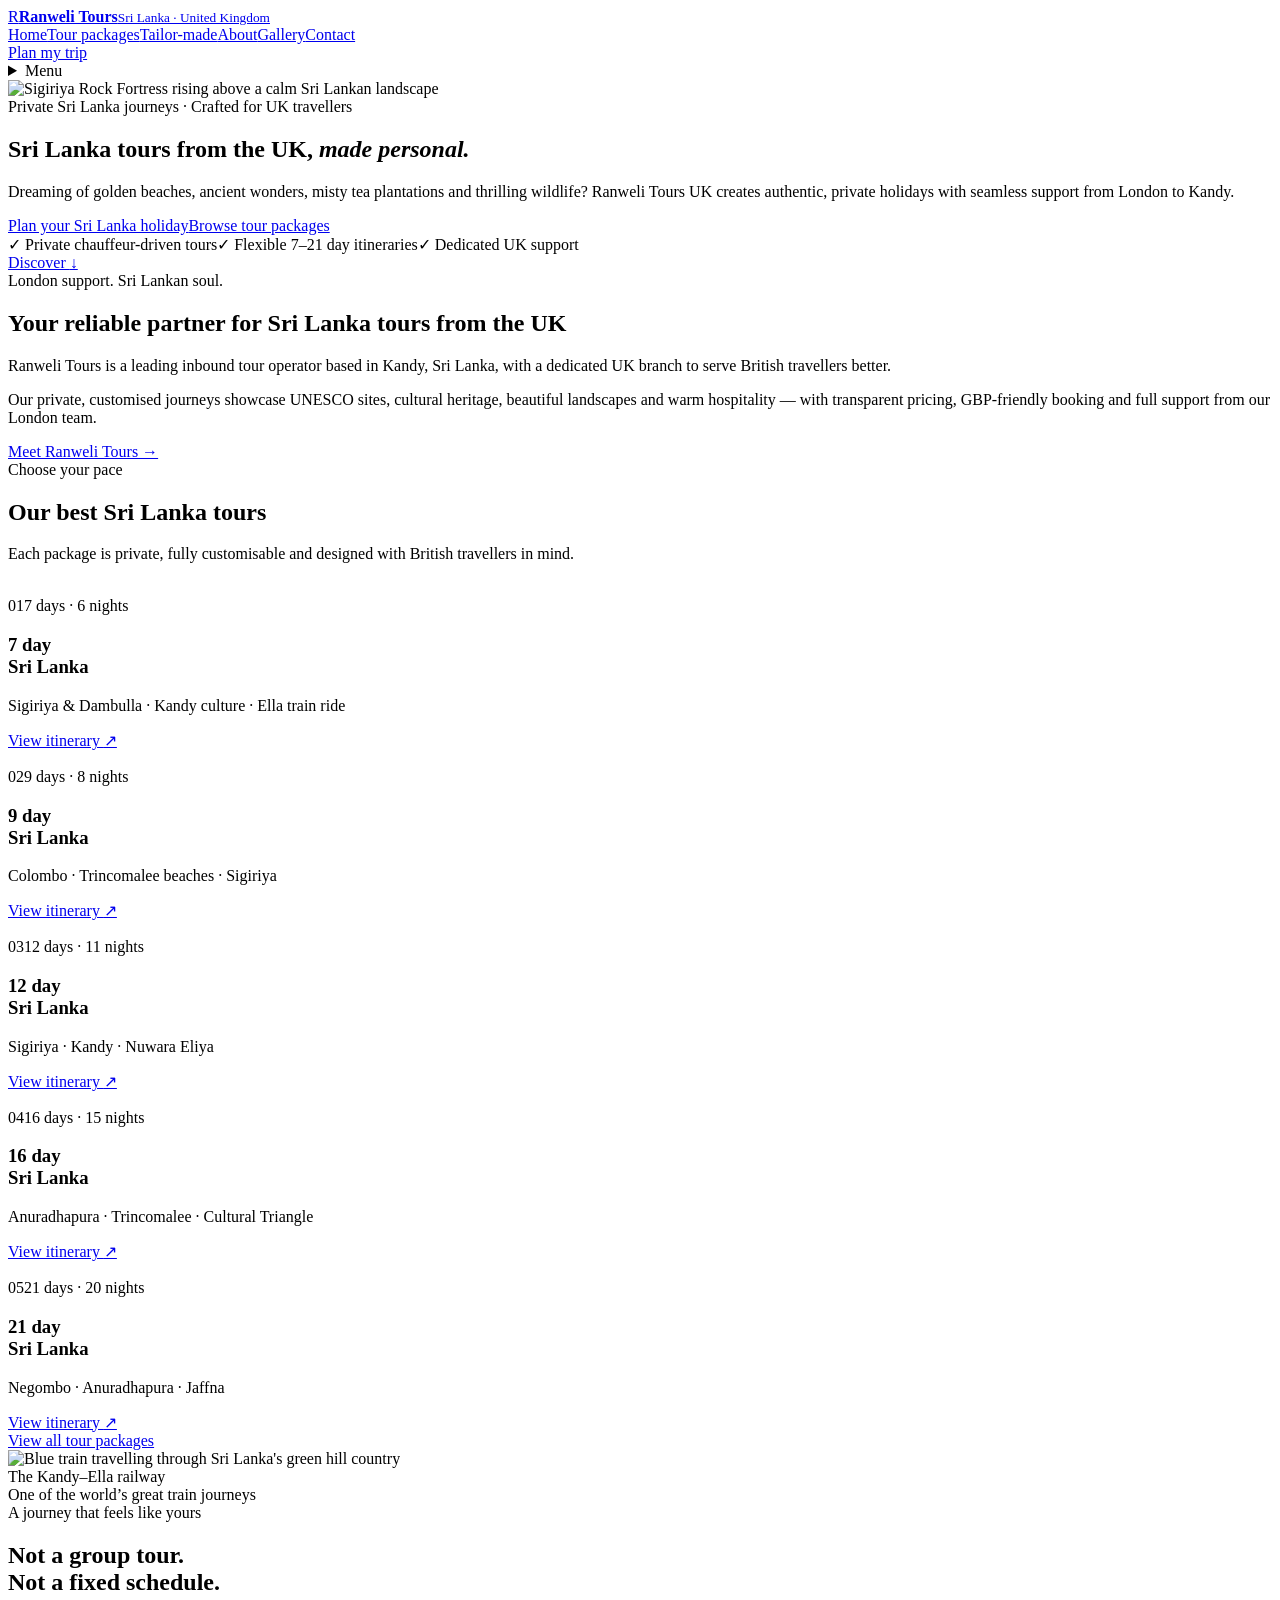
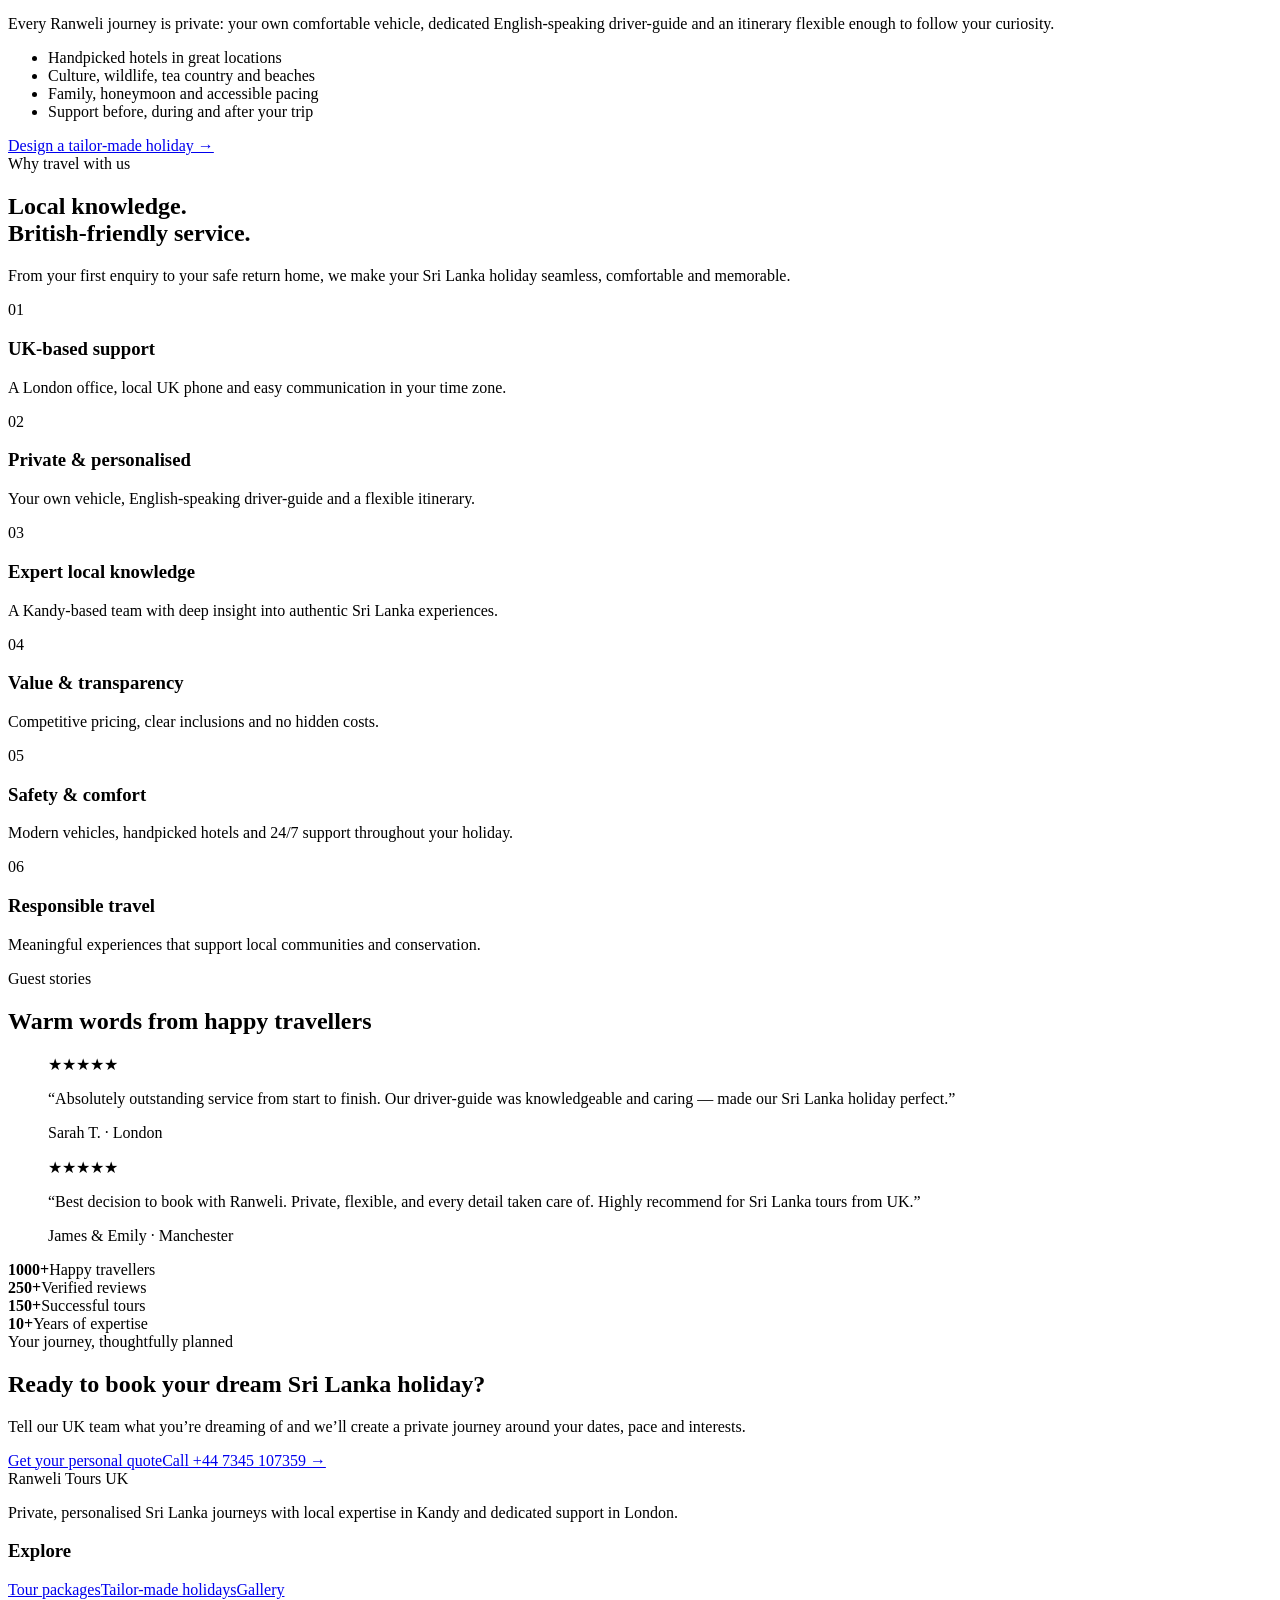
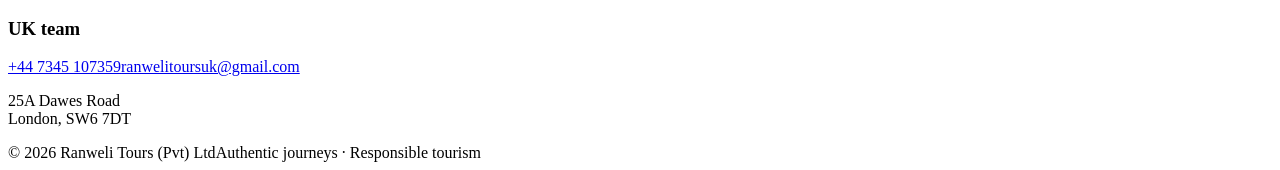
==== commit e4d56c4b: "Add complete site navigation" ====
--- a/index.html
+++ b/index.html
@@ -5,8 +5,9 @@
 <meta name="viewport" content="width=device-width,initial-scale=1">
 <title>Ranweli Tours UK | Private Sri Lanka Tours from UK</title>
 <meta name="description" content="Private Sri Lanka tours from the UK with London support and local expertise in Kandy.">
-<link rel="stylesheet" href="styles.css">
+<link rel="stylesheet" href="/ranweli-tours-preview/styles.css">
 </head>
-<header class="site-header"><div class="header-inner"><a href="#home" class="brand" aria-label="Ranweli Tours UK home"><span class="brand-mark">R</span><span><strong>Ranweli Tours</strong><small>Sri Lanka · United Kingdom</small></span></a><nav class="desktop-nav" aria-label="Primary navigation"><a href="#home">Home</a><a href="#tours">Tour packages</a><a href="#tailor">Tailor-made</a><a href="#about">About</a><a href="#gallery">Gallery</a><a href="#contact">Contact</a></nav><a href="#contact" class="button button-small header-cta">Plan my trip</a><details class="mobile-menu"><summary aria-label="Open navigation">Menu</summary><nav><a href="#home">Home</a><a href="#tours">Tour packages</a><a href="#tailor">Tailor-made</a><a href="#about">About</a><a href="#gallery">Gallery</a><a href="#contact">Contact</a></nav></details></div></header><main><section class="home-hero"><img class="home-hero-image" src="images/hero-sigiriya.jpg" alt="Sigiriya Rock Fortress rising above a calm Sri Lankan landscape"><div class="home-hero-shade"></div><div class="container home-hero-content"><span class="eyebrow light">Private Sri Lanka journeys · Crafted for UK travellers</span><h1>Sri Lanka tours from the UK, <em>made personal.</em></h1><p>Dreaming of golden beaches, ancient wonders, misty tea plantations and thrilling wildlife? Ranweli Tours UK creates authentic, private holidays with seamless support from London to Kandy.</p><div class="button-row"><a href="#contact" class="button button-gold">Plan your Sri Lanka holiday</a><a href="#tours" class="button button-ghost">Browse tour packages</a></div><div class="hero-proof"><span>✓ Private chauffeur-driven tours</span><span>✓ Flexible 7–21 day itineraries</span><span>✓ Dedicated UK support</span></div></div><a class="hero-scroll" href="#welcome" aria-label="Scroll to discover">Discover <span>↓</span></a></section><section class="intro-section container" id="welcome"><div><span class="eyebrow">London support. Sri Lankan soul.</span><h2>Your reliable partner for Sri Lanka tours from the UK</h2></div><div><p class="lead">Ranweli Tours is a leading inbound tour operator based in Kandy, Sri Lanka, with a dedicated UK branch to serve British travellers better.</p><p>Our private, customised journeys showcase UNESCO sites, cultural heritage, beautiful landscapes and warm hospitality — with transparent pricing, GBP-friendly booking and full support from our London team.</p><a href="#about" class="text-link">Meet Ranweli Tours →</a></div></section><section class="packages-section"><div class="container section-heading"><div><span class="eyebrow">Choose your pace</span><h2>Our best Sri Lanka tours</h2></div><p>Each package is private, fully customisable and designed with British travellers in mind.</p></div><div class="tour-strip"><article class="tour-card"><img src="images/train.jpg" alt=""><div class="tour-card-shade"></div><div class="tour-card-top"><span>01</span><span>7<!-- --> days · <!-- -->6<!-- --> nights</span></div><div class="tour-card-content"><h3>7<!-- --> day<br>Sri Lanka</h3><p>Sigiriya &amp; Dambulla · Kandy culture · Ella train ride</p><a href="#contact" aria-label="View Sri Lanka 7 Days Holiday Package">View itinerary <span>↗</span></a></div></article><article class="tour-card"><img src="images/beach.jpg" alt=""><div class="tour-card-shade"></div><div class="tour-card-top"><span>02</span><span>9<!-- --> days · <!-- -->8<!-- --> nights</span></div><div class="tour-card-content"><h3>9<!-- --> day<br>Sri Lanka</h3><p>Colombo · Trincomalee beaches · Sigiriya</p><a href="#contact" aria-label="View Sri Lanka 09 Days Holiday Package">View itinerary <span>↗</span></a></div></article><article class="tour-card"><img src="images/bridge.jpg" alt=""><div class="tour-card-shade"></div><div class="tour-card-top"><span>03</span><span>12<!-- --> days · <!-- -->11<!-- --> nights</span></div><div class="tour-card-content"><h3>12<!-- --> day<br>Sri Lanka</h3><p>Sigiriya · Kandy · Nuwara Eliya</p><a href="#contact" aria-label="View Sri Lanka 12 Days Holiday Package">View itinerary <span>↗</span></a></div></article><article class="tour-card"><img src="images/tea.jpg" alt=""><div class="tour-card-shade"></div><div class="tour-card-top"><span>04</span><span>16<!-- --> days · <!-- -->15<!-- --> nights</span></div><div class="tour-card-content"><h3>16<!-- --> day<br>Sri Lanka</h3><p>Anuradhapura · Trincomalee · Cultural Triangle</p><a href="#contact" aria-label="View Sri Lanka 16 Days Holiday Package">View itinerary <span>↗</span></a></div></article><article class="tour-card"><img src="images/galle.jpg" alt=""><div class="tour-card-shade"></div><div class="tour-card-top"><span>05</span><span>21<!-- --> days · <!-- -->20<!-- --> nights</span></div><div class="tour-card-content"><h3>21<!-- --> day<br>Sri Lanka</h3><p>Negombo · Anuradhapura · Jaffna</p><a href="#contact" aria-label="View Sri Lanka 21 Days Holiday Package">View itinerary <span>↗</span></a></div></article></div><div class="center-link"><a href="#tours" class="button button-dark">View all tour packages</a></div></section><section class="experience-split"><div class="experience-image"><img src="images/train.jpg" alt="Blue train travelling through Sri Lanka's green hill country"><div class="image-note">The Kandy–Ella railway<br><span>One of the world’s great train journeys</span></div></div><div class="experience-content"><span class="eyebrow">A journey that feels like yours</span><h2>Not a group tour.<br>Not a fixed schedule.</h2><p>Every Ranweli journey is private: your own comfortable vehicle, dedicated English-speaking driver-guide and an itinerary flexible enough to follow your curiosity.</p><ul class="check-list"><li>Handpicked hotels in great locations</li><li>Culture, wildlife, tea country and beaches</li><li>Family, honeymoon and accessible pacing</li><li>Support before, during and after your trip</li></ul><a href="#tailor" class="text-link">Design a tailor-made holiday →</a></div></section><section class="why-section container"><div class="section-heading"><div><span class="eyebrow">Why travel with us</span><h2>Local knowledge.<br>British-friendly service.</h2></div><p>From your first enquiry to your safe return home, we make your Sri Lanka holiday seamless, comfortable and memorable.</p></div><div class="reason-grid"><article><span>01</span><h3>UK-based support</h3><p>A London office, local UK phone and easy communication in your time zone.</p></article><article><span>02</span><h3>Private &amp; personalised</h3><p>Your own vehicle, English-speaking driver-guide and a flexible itinerary.</p></article><article><span>03</span><h3>Expert local knowledge</h3><p>A Kandy-based team with deep insight into authentic Sri Lanka experiences.</p></article><article><span>04</span><h3>Value &amp; transparency</h3><p>Competitive pricing, clear inclusions and no hidden costs.</p></article><article><span>05</span><h3>Safety &amp; comfort</h3><p>Modern vehicles, handpicked hotels and 24/7 support throughout your holiday.</p></article><article><span>06</span><h3>Responsible travel</h3><p>Meaningful experiences that support local communities and conservation.</p></article></div></section><section class="reviews-section"><div class="container"><span class="eyebrow light">Guest stories</span><h2>Warm words from happy travellers</h2><div class="review-grid"><blockquote><div class="stars">★★★★★</div><p>“Absolutely outstanding service from start to finish. Our driver-guide was knowledgeable and caring — made our Sri Lanka holiday perfect.”</p><footer>Sarah T. · London</footer></blockquote><blockquote><div class="stars">★★★★★</div><p>“Best decision to book with Ranweli. Private, flexible, and every detail taken care of. Highly recommend for Sri Lanka tours from UK.”</p><footer>James &amp; Emily · Manchester</footer></blockquote></div><div class="stats"><div><strong>1000+</strong><span>Happy travellers</span></div><div><strong>250+</strong><span>Verified reviews</span></div><div><strong>150+</strong><span>Successful tours</span></div><div><strong>10+</strong><span>Years of expertise</span></div></div></div></section><section class="cta-section"><div><span class="eyebrow light">Your journey, thoughtfully planned</span><h2>Ready to book your dream Sri Lanka holiday?</h2><p>Tell our UK team what you’re dreaming of and we’ll create a private journey around your dates, pace and interests.</p></div><div class="button-row"><a href="#contact" class="button button-gold">Get your personal quote</a><a class="text-link light-link" href="tel:+447345107359">Call +44 7345 107359 →</a></div></section></main><footer class="site-footer"><div class="footer-grid"><div><div class="footer-brand">Ranweli Tours UK</div><p>Private, personalised Sri Lanka journeys with local expertise in Kandy and dedicated support in London.</p></div><div><h3>Explore</h3><a href="#tours">Tour packages</a><a href="#tailor">Tailor-made holidays</a><a href="#gallery">Gallery</a></div><div><h3>UK team</h3><a href="tel:+447345107359">+44 7345 107359</a><a href="mailto:ranwelitoursuk@gmail.com">ranwelitoursuk@gmail.com</a><p>25A Dawes Road<br>London, SW6 7DT</p></div></div><div class="footer-bottom"><span>© <!-- -->2026<!-- --> Ranweli Tours (Pvt) Ltd</span><span>Authentic journeys · Responsible tourism</span></div></footer>
+<header class="site-header"><div class="header-inner"><a href="/ranweli-tours-preview/" class="brand" aria-label="Ranweli Tours UK home"><span class="brand-mark">R</span><span><strong>Ranweli Tours</strong><small>Sri Lanka · United Kingdom</small></span></a><nav class="desktop-nav" aria-label="Primary navigation"><a href="/ranweli-tours-preview/">Home</a><a href="/ranweli-tours-preview/tours/">Tour packages</a><a href="/ranweli-tours-preview/tailor-made/">Tailor-made</a><a href="/ranweli-tours-preview/about/">About</a><a href="/ranweli-tours-preview/gallery/">Gallery</a><a href="/ranweli-tours-preview/contact/">Contact</a></nav><a href="/ranweli-tours-preview/contact/" class="button button-small header-cta">Plan my trip</a><details class="mobile-menu"><summary aria-label="Open navigation">Menu</summary><nav><a href="/ranweli-tours-preview/">Home</a><a href="/ranweli-tours-preview/tours/">Tour packages</a><a href="/ranweli-tours-preview/tailor-made/">Tailor-made</a><a href="/ranweli-tours-preview/about/">About</a><a href="/ranweli-tours-preview/gallery/">Gallery</a><a href="/ranweli-tours-preview/contact/">Contact</a></nav></details></div></header><main><section class="home-hero"><img class="home-hero-image" src="/ranweli-tours-preview/images/hero-sigiriya.jpg" alt="Sigiriya Rock Fortress rising above a calm Sri Lankan landscape"><div class="home-hero-shade"></div><div class="container home-hero-content"><span class="eyebrow light">Private Sri Lanka journeys · Crafted for UK travellers</span><h1>Sri Lanka tours from the UK, <em>made personal.</em></h1><p>Dreaming of golden beaches, ancient wonders, misty tea plantations and thrilling wildlife? Ranweli Tours UK creates authentic, private holidays with seamless support from London to Kandy.</p><div class="button-row"><a href="/ranweli-tours-preview/contact/" class="button button-gold">Plan your Sri Lanka holiday</a><a href="/ranweli-tours-preview/tours/" class="button button-ghost">Browse tour packages</a></div><div class="hero-proof"><span>✓ Private chauffeur-driven tours</span><span>✓ Flexible 7–21 day itineraries</span><span>✓ Dedicated UK support</span></div></div><a class="hero-scroll" href="#welcome" aria-label="Scroll to discover">Discover <span>↓</span></a></section><section class="intro-section container" id="welcome"><div><span class="eyebrow">London support. Sri Lankan soul.</span><h2>Your reliable partner for Sri Lanka tours from the UK</h2></div><div><p class="lead">Ranweli Tours is a leading inbound tour operator based in Kandy, Sri Lanka, with a dedicated UK branch to serve British travellers better.</p><p>Our private, customised journeys showcase UNESCO sites, cultural heritage, beautiful landscapes and warm hospitality — with transparent pricing, GBP-friendly booking and full support from our London team.</p><a href="/ranweli-tours-preview/about/" class="text-link">Meet Ranweli Tours →</a></div></section><section class="packages-section"><div class="container section-heading"><div><span class="eyebrow">Choose your pace</span><h2>Our best Sri Lanka tours</h2></div><p>Each package is private, fully customisable and designed with British travellers in mind.</p></div><div class="tour-strip"><article class="tour-card"><img src="/ranweli-tours-preview/images/train.jpg" alt=""><div class="tour-card-shade"></div><div class="tour-card-top"><span>01</span><span>7<!-- --> days · <!-- -->6<!-- --> nights</span></div><div class="tour-card-content"><h3>7<!-- --> day<br>Sri Lanka</h3><p>Sigiriya &amp; Dambulla · Kandy culture · Ella train ride</p><a href="/ranweli-tours-preview/tours/7-days/" aria-label="View Sri Lanka 7 Days Holiday Package">View itinerary <span>↗</span></a></div></article><article class="tour-card"><img src="/ranweli-tours-preview/images/beach.jpg" alt=""><div class="tour-card-shade"></div><div class="tour-card-top"><span>02</span><span>9<!-- --> days · <!-- -->8<!-- --> nights</span></div><div class="tour-card-content"><h3>9<!-- --> day<br>Sri Lanka</h3><p>Colombo · Trincomalee beaches · Sigiriya</p><a href="/ranweli-tours-preview/tours/9-days/" aria-label="View Sri Lanka 09 Days Holiday Package">View itinerary <span>↗</span></a></div></article><article class="tour-card"><img src="/ranweli-tours-preview/images/bridge.jpg" alt=""><div class="tour-card-shade"></div><div class="tour-card-top"><span>03</span><span>12<!-- --> days · <!-- -->11<!-- --> nights</span></div><div class="tour-card-content"><h3>12<!-- --> day<br>Sri Lanka</h3><p>Sigiriya · Kandy · Nuwara Eliya</p><a href="/ranweli-tours-preview/tours/12-days/" aria-label="View Sri Lanka 12 Days Holiday Package">View itinerary <span>↗</span></a></div></article><article class="tour-card"><img src="/ranweli-tours-preview/images/tea.jpg" alt=""><div class="tour-card-shade"></div><div class="tour-card-top"><span>04</span><span>16<!-- --> days · <!-- -->15<!-- --> nights</span></div><div class="tour-card-content"><h3>16<!-- --> day<br>Sri Lanka</h3><p>Anuradhapura · Trincomalee · Cultural Triangle</p><a href="/ranweli-tours-preview/tours/16-days/" aria-label="View Sri Lanka 16 Days Holiday Package">View itinerary <span>↗</span></a></div></article><article class="tour-card"><img src="/ranweli-tours-preview/images/galle.jpg" alt=""><div class="tour-card-shade"></div><div class="tour-card-top"><span>05</span><span>21<!-- --> days · <!-- -->20<!-- --> nights</span></div><div class="tour-card-content"><h3>21<!-- --> day<br>Sri Lanka</h3><p>Negombo · Anuradhapura · Jaffna</p><a href="/ranweli-tours-preview/tours/21-days/" aria-label="View Sri Lanka 21 Days Holiday Package">View itinerary <span>↗</span></a></div></article></div><div class="center-link"><a href="/ranweli-tours-preview/tours/" class="button button-dark">View all tour packages</a></div></section><section class="experience-split"><div class="experience-image"><img src="/ranweli-tours-preview/images/train.jpg" alt="Blue train travelling through Sri Lanka's green hill country"><div class="image-note">The Kandy–Ella railway<br><span>One of the world’s great train journeys</span></div></div><div class="experience-content"><span class="eyebrow">A journey that feels like yours</span><h2>Not a group tour.<br>Not a fixed schedule.</h2><p>Every Ranweli journey is private: your own comfortable vehicle, dedicated English-speaking driver-guide and an itinerary flexible enough to follow your curiosity.</p><ul class="check-list"><li>Handpicked hotels in great locations</li><li>Culture, wildlife, tea country and beaches</li><li>Family, honeymoon and accessible pacing</li><li>Support before, during and after your trip</li></ul><a href="/ranweli-tours-preview/tailor-made/" class="text-link">Design a tailor-made holiday →</a></div></section><section class="why-section container"><div class="section-heading"><div><span class="eyebrow">Why travel with us</span><h2>Local knowledge.<br>British-friendly service.</h2></div><p>From your first enquiry to your safe return home, we make your Sri Lanka holiday seamless, comfortable and memorable.</p></div><div class="reason-grid"><article><span>01</span><h3>UK-based support</h3><p>A London office, local UK phone and easy communication in your time zone.</p></article><article><span>02</span><h3>Private &amp; personalised</h3><p>Your own vehicle, English-speaking driver-guide and a flexible itinerary.</p></article><article><span>03</span><h3>Expert local knowledge</h3><p>A Kandy-based team with deep insight into authentic Sri Lanka experiences.</p></article><article><span>04</span><h3>Value &amp; transparency</h3><p>Competitive pricing, clear inclusions and no hidden costs.</p></article><article><span>05</span><h3>Safety &amp; comfort</h3><p>Modern vehicles, handpicked hotels and 24/7 support throughout your holiday.</p></article><article><span>06</span><h3>Responsible travel</h3><p>Meaningful experiences that support local communities and conservation.</p></article></div></section><section class="reviews-section"><div class="container"><span class="eyebrow light">Guest stories</span><h2>Warm words from happy travellers</h2><div class="review-grid"><blockquote><div class="stars">★★★★★</div><p>“Absolutely outstanding service from start to finish. Our driver-guide was knowledgeable and caring — made our Sri Lanka holiday perfect.”</p><footer>Sarah T. · London</footer></blockquote><blockquote><div class="stars">★★★★★</div><p>“Best decision to book with Ranweli. Private, flexible, and every detail taken care of. Highly recommend for Sri Lanka tours from UK.”</p><footer>James &amp; Emily · Manchester</footer></blockquote></div><div class="stats"><div><strong>1000+</strong><span>Happy travellers</span></div><div><strong>250+</strong><span>Verified reviews</span></div><div><strong>150+</strong><span>Successful tours</span></div><div><strong>10+</strong><span>Years of expertise</span></div></div></div></section><section class="cta-section"><div><span class="eyebrow light">Your journey, thoughtfully planned</span><h2>Ready to book your dream Sri Lanka holiday?</h2><p>Tell our UK team what you’re dreaming of and we’ll create a private journey around your dates, pace and interests.</p></div><div class="button-row"><a href="/ranweli-tours-preview/contact/" class="button button-gold">Get your personal quote</a><a class="text-link light-link" href="tel:+447345107359">Call +44 7345 107359 →</a></div></section></main><footer class="site-footer"><div class="footer-grid"><div><div class="footer-brand">Ranweli Tours UK</div><p>Private, personalised Sri Lanka journeys with local expertise in Kandy and dedicated support in London.</p></div><div><h3>Explore</h3><a href="/ranweli-tours-preview/tours/">Tour packages</a><a href="/ranweli-tours-preview/tailor-made/">Tailor-made holidays</a><a href="/ranweli-tours-preview/gallery/">Gallery</a></div><div><h3>UK team</h3><a href="tel:+447345107359">+44 7345 107359</a><a href="mailto:ranwelitoursuk@gmail.com">ranwelitoursuk@gmail.com</a><p>25A Dawes Road<br>London, SW6 7DT</p></div></div><div class="footer-bottom"><span>© <!-- -->2026<!-- --> Ranweli Tours (Pvt) Ltd</span><span>Authentic journeys · Responsible tourism</span></div></footer>
 </html>
 
+
